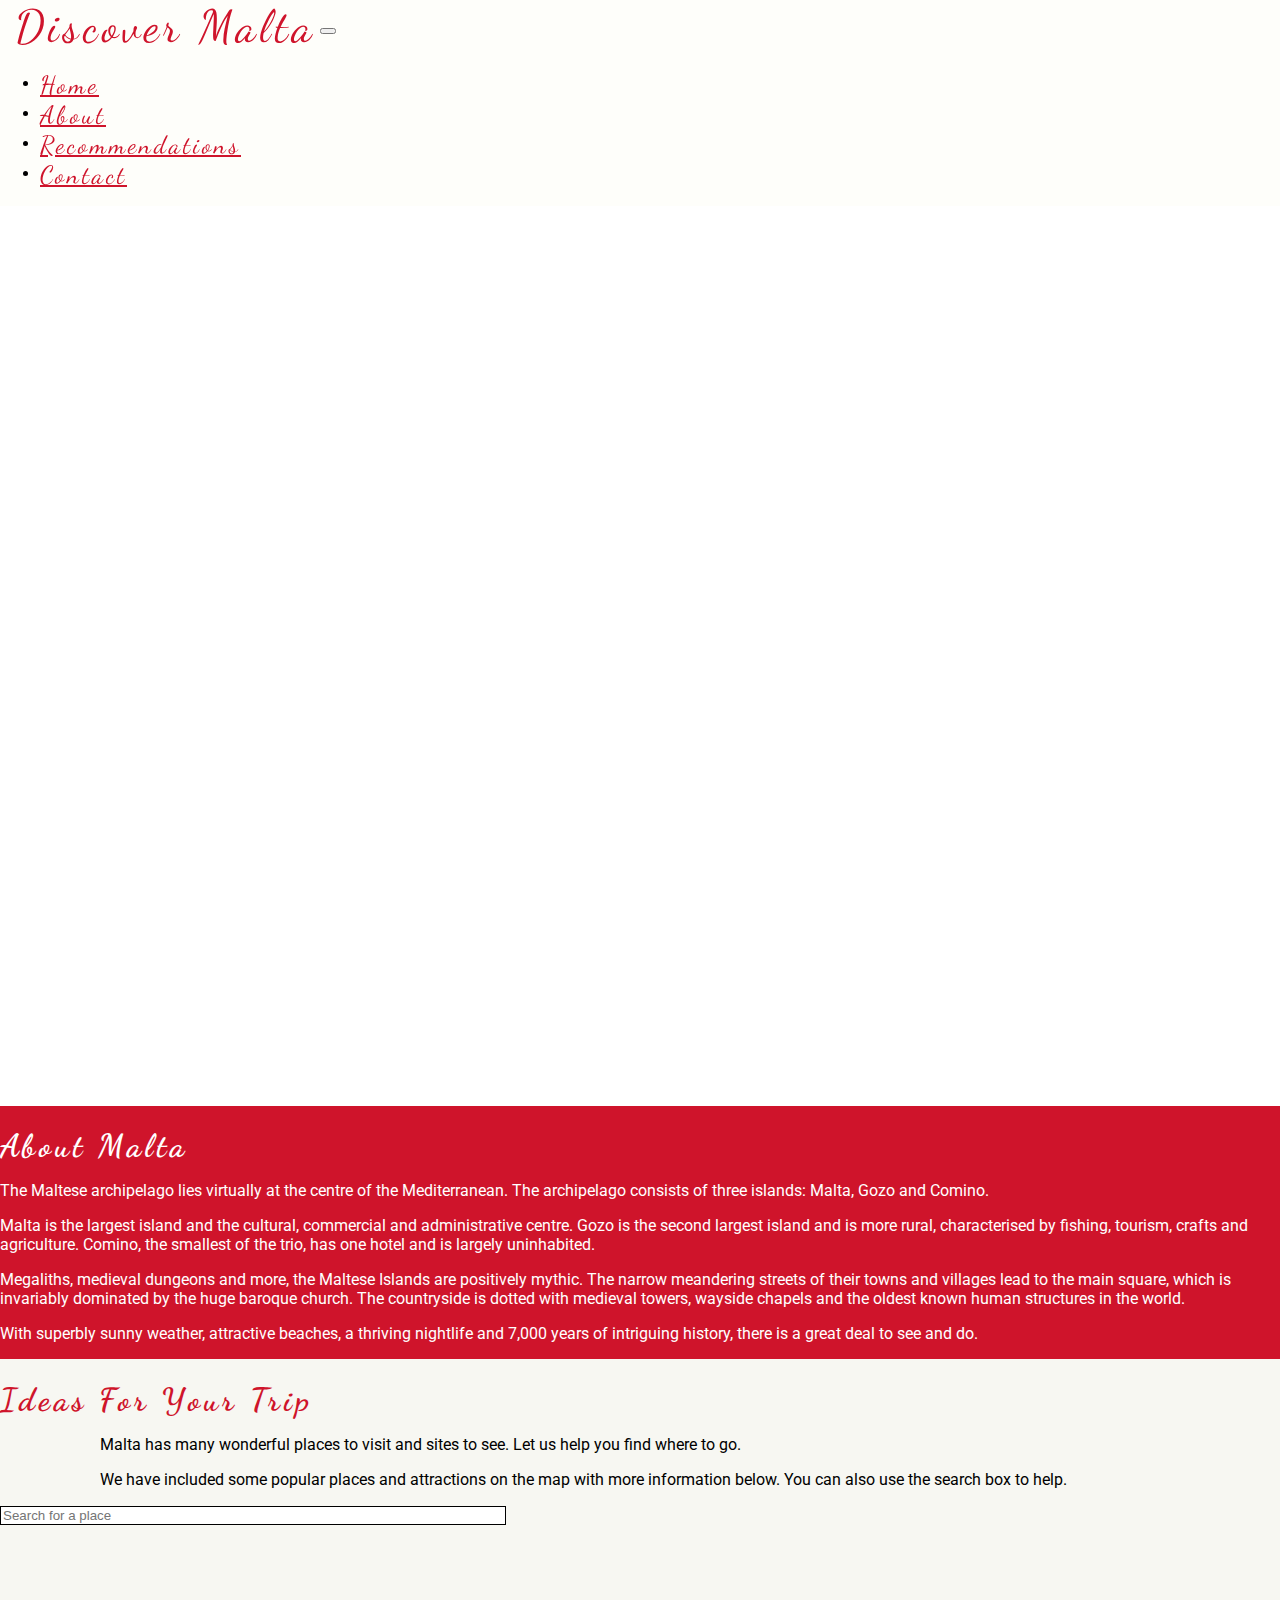
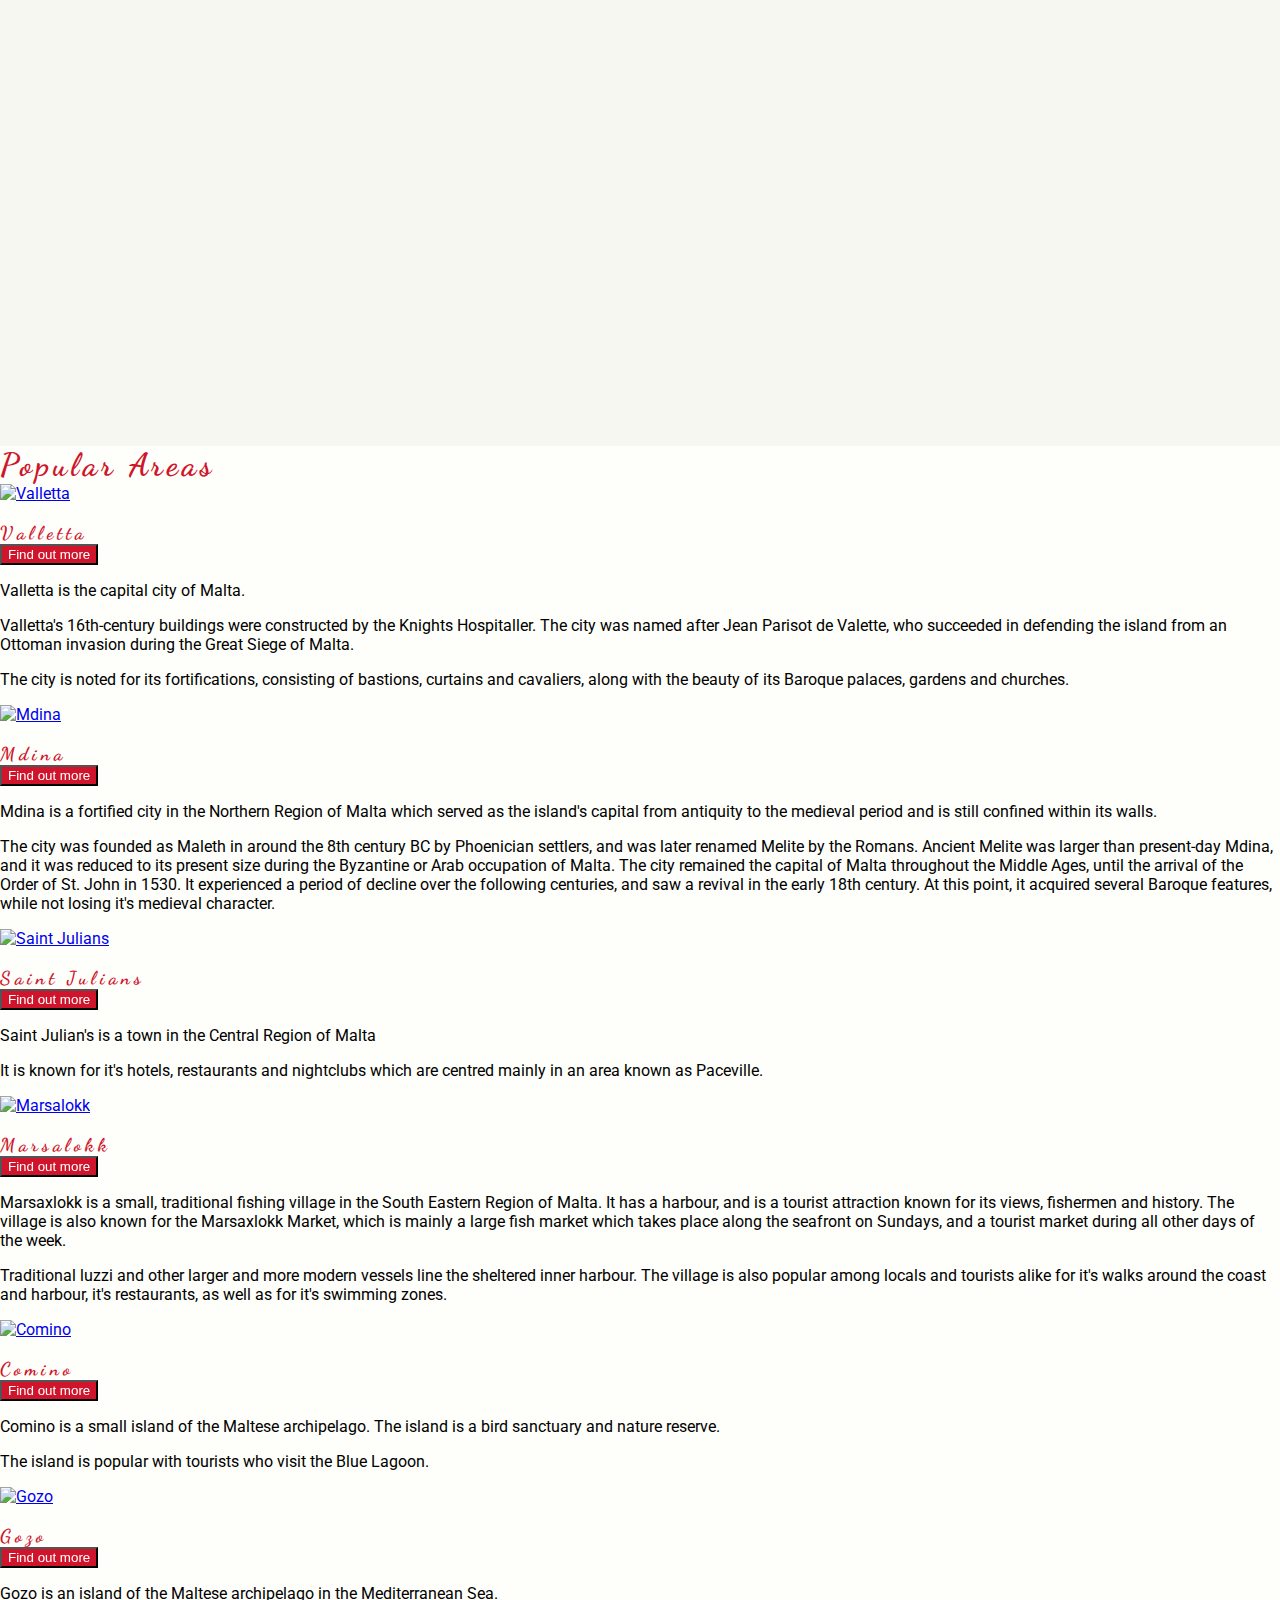
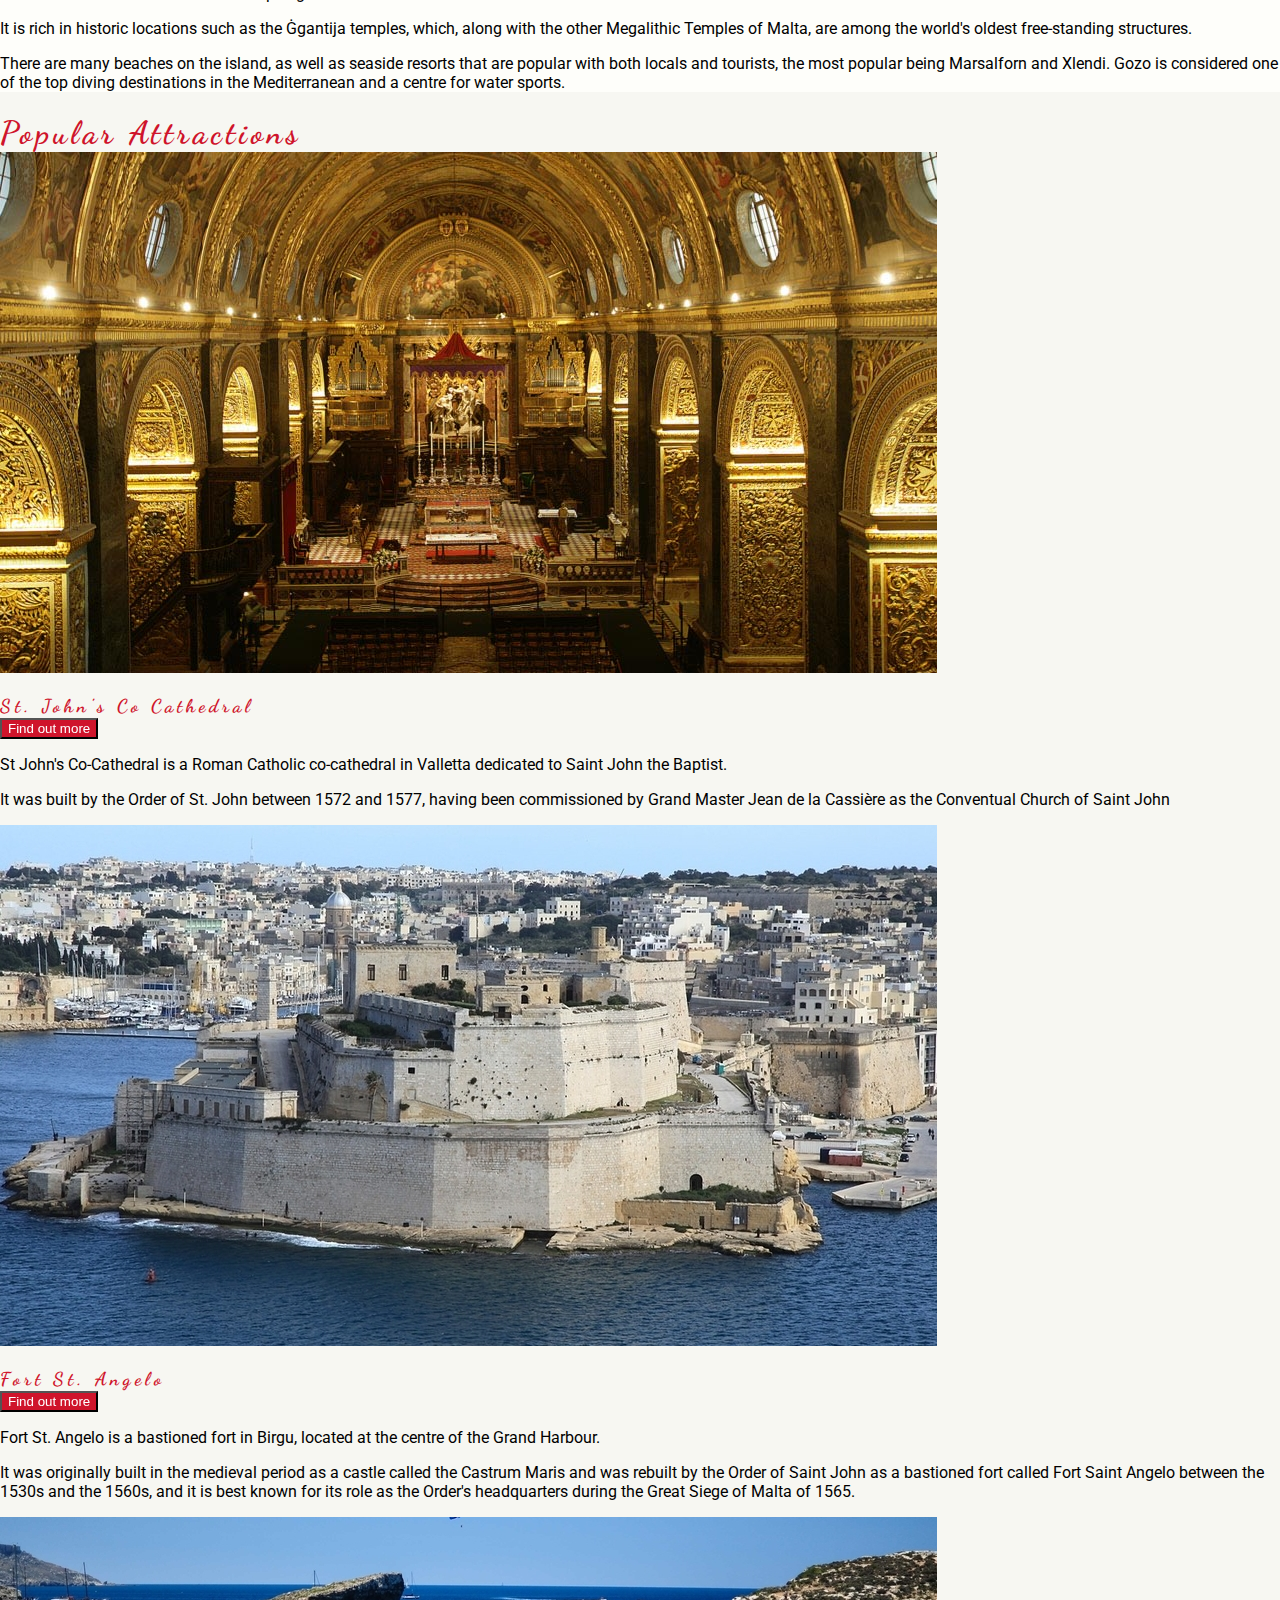
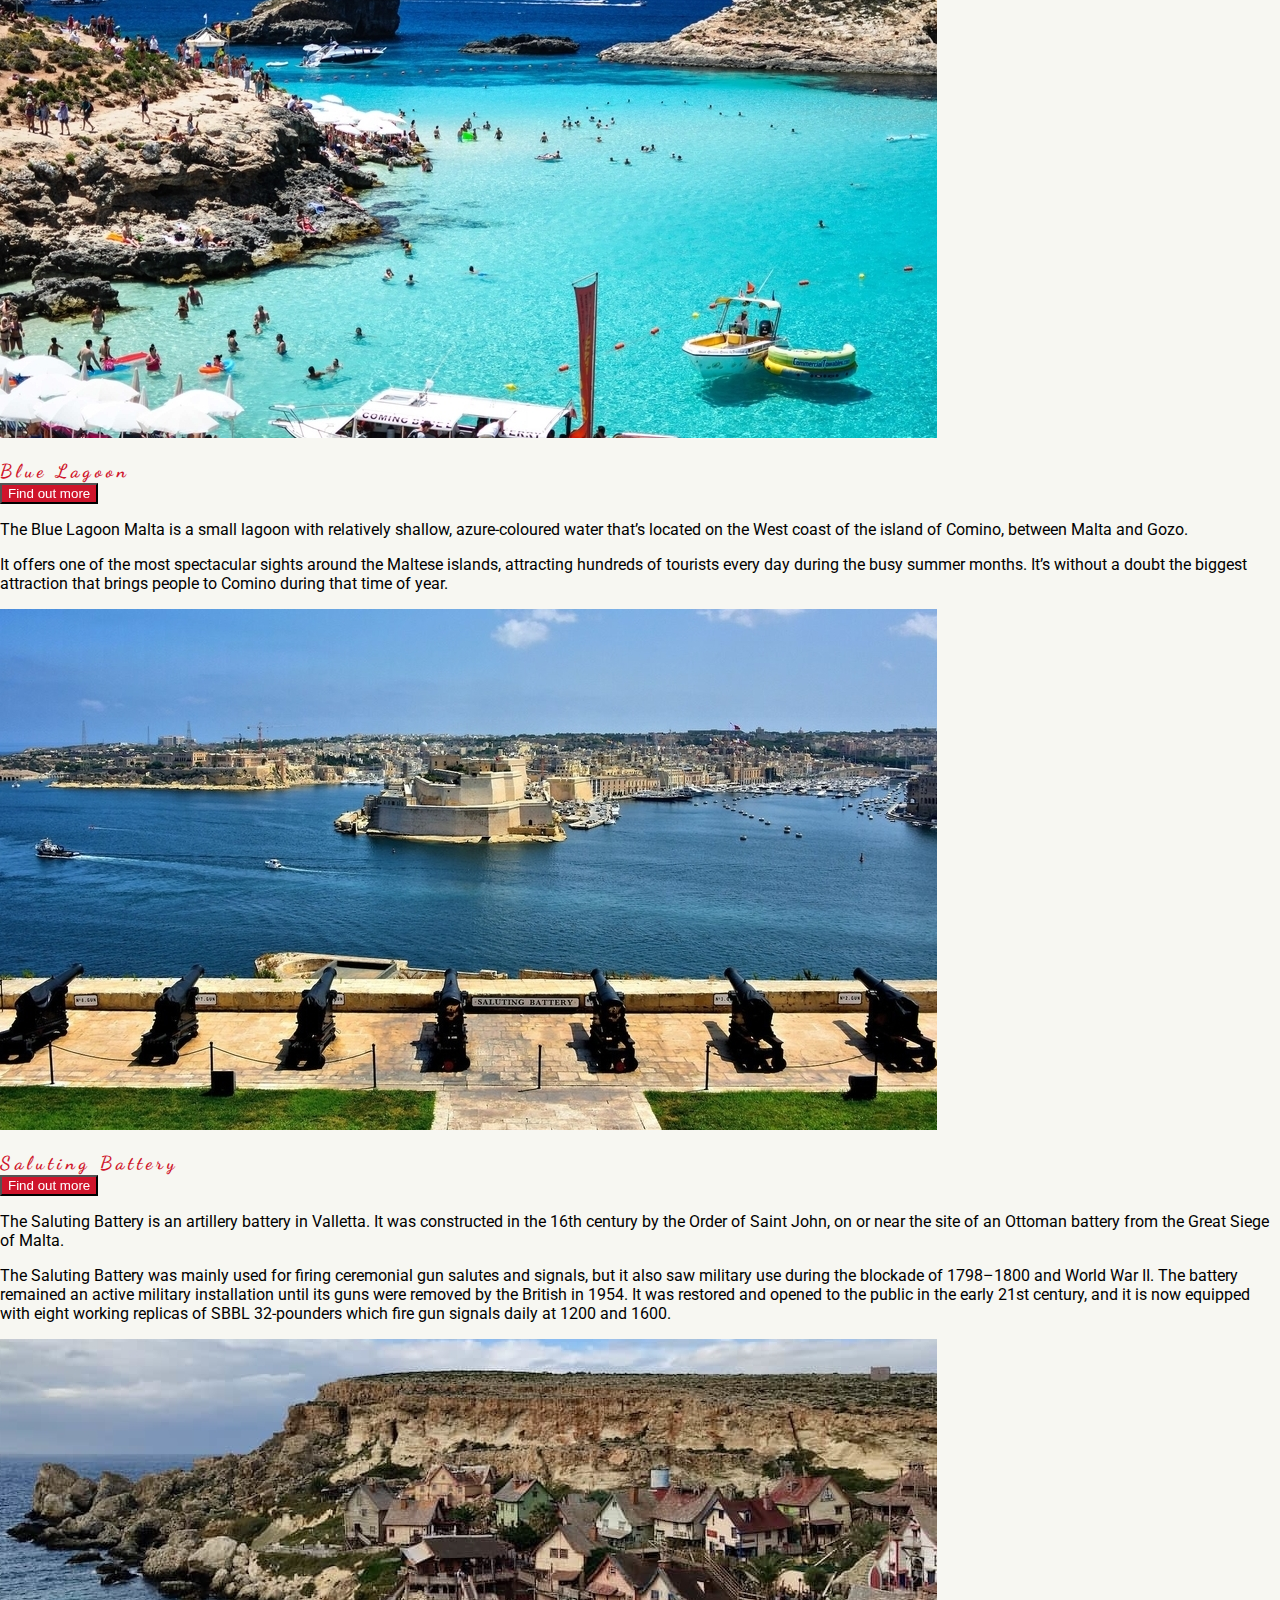
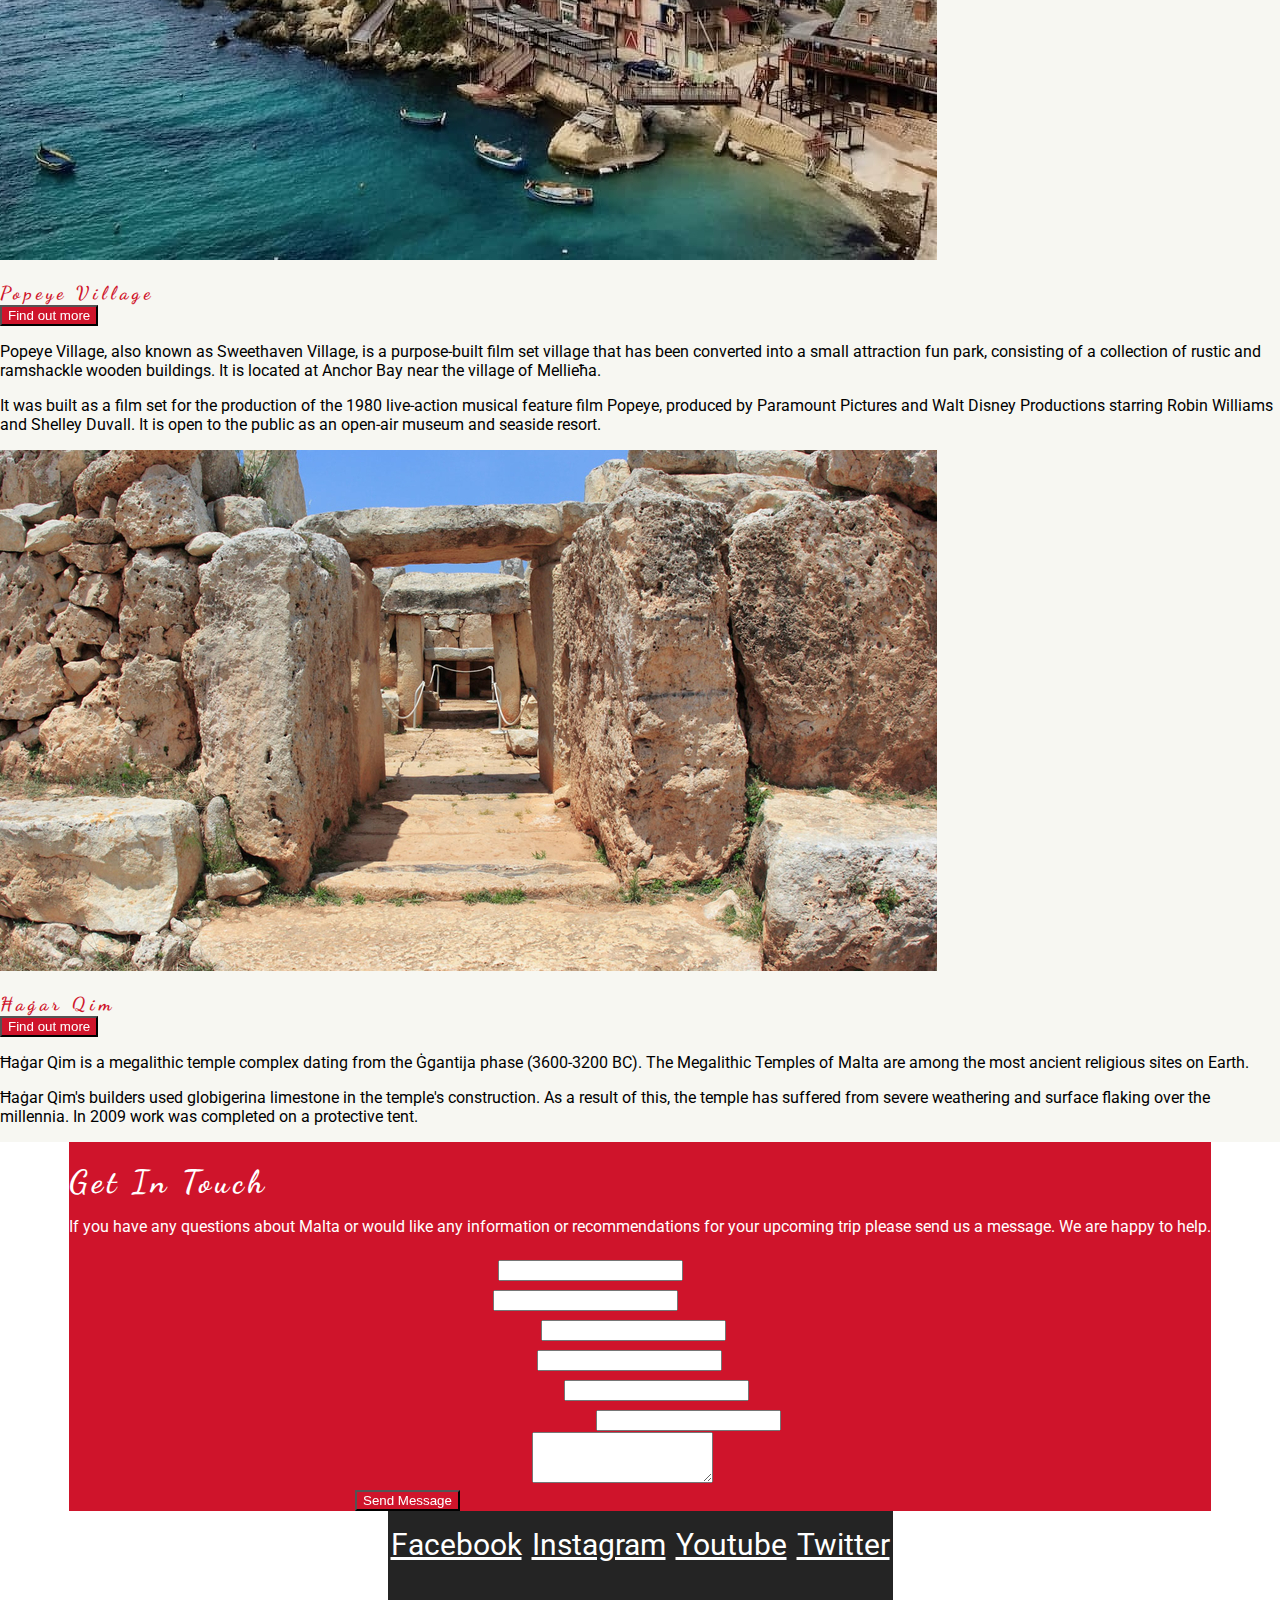
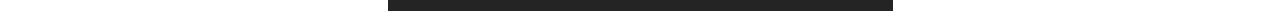
==== index.html @ 6664cce3 "fix bug where burger menu did not collapse when link was selected" ====
<!DOCTYPE html>
<html lang="en">

<head>
    <meta charset="UTF-8">
    <meta name="viewport" content="width=device-width, initial-scale=1.0">
    <meta http-equiv="X-UA-Compatible" content="ie=edge">
    <title>Discover Malta</title>
    <link rel="icon" type="image/png" sizes="16x16" href="assets/images/favicon-16x16.png">
    <link rel="icon" type="image/png" sizes="32x32" href="assets/images/favicon-32x32.png">
    <link href="https://cdn.jsdelivr.net/npm/bootstrap@5.0.0-beta1/dist/css/bootstrap.min.css" rel="stylesheet"
        integrity="sha384-giJF6kkoqNQ00vy+HMDP7azOuL0xtbfIcaT9wjKHr8RbDVddVHyTfAAsrekwKmP1" crossorigin="anonymous">
    <link rel="stylesheet" href="//code.jquery.com/ui/1.12.1/themes/smoothness/jquery-ui.css">
    <link rel="stylesheet" href="https://cdnjs.cloudflare.com/ajax/libs/font-awesome/5.15.2/css/all.min.css"
        integrity="sha512-HK5fgLBL+xu6dm/Ii3z4xhlSUyZgTT9tuc/hSrtw6uzJOvgRr2a9jyxxT1ely+B+xFAmJKVSTbpM/CuL7qxO8w=="
        crossorigin="anonymous" />
     <link rel="stylesheet" href="https://cdn.jsdelivr.net/gh/fancyapps/fancybox@3.5.7/dist/jquery.fancybox.min.css"/>
    <link rel="stylesheet" href="assets/css/style.css" type="text/css">
    <script type="text/javascript" src="https://cdn.jsdelivr.net/npm/emailjs-com@2/dist/email.min.js"></script>
    <script type="text/javascript">
        (function () {
            emailjs.init("user_2u8u9ydHA9eK3TbTVd93b");
        })();
    </script>
</head>

<body onload="initMap();">

    <!-- Nav bar -->

    <nav class="navbar navbar-expand-lg navbar-light fixed-top" id="navbar">
        <a class="navbar-brand hvr-grow" href="index.html">Discover Malta</a>
        <button class="navbar-toggler ml-auto" type="button" data-toggle="collapse" data-target="#navbarNavDropdown"
            aria-controls="navbarNavDropdown" aria-expanded="false" aria-label="Toggle navigation">
            <span class="navbar-toggler-icon"></span>
        </button>
        <div class="collapse navbar-collapse" id="navbarNavDropdown">
            <ul class="navbar-nav ml-auto">
                <li class="nav-item">
                    <a class="nav-link hvr-grow" href="#home" id="home-link">Home</a>
                </li>
                <li class="nav-item">
                    <a class="nav-link hvr-grow" href="#about" id="about-link">About</a>
                </li>
                <li class="nav-item">
                    <a class="nav-link hvr-grow" href="#recommendations" id="recommendation-link">Recommendations</a>
                </li>
                <li class="nav-item">
                    <a class="nav-link hvr-grow" href="#contact" id="contact-link">Contact</a>
                </li>
            </ul>
        </div>
    </nav>

    <!-- Scroll to top button -->

    <button id="scroll-up" onclick="scrollUp();" title="Back To Top"><i class="far fa-arrow-alt-circle-up"></i></button>

    <!-- Image section -->

    <section class="image-container" id="home"></section>

    <!-- About section -->

    <article class="text-center about-container pt-3 pb-2" id="about">
        <header class="mb-3">
            <h1 class="header-two">About Malta</h1>
        </header>
        <p>
            The Maltese archipelago lies virtually at the centre of the Mediterranean.
            The archipelago consists of three islands: Malta, Gozo and Comino.
        </p>
        <p>
            Malta is the largest island and the cultural, commercial and administrative centre.
            Gozo is the second largest island and is more rural, characterised by fishing, tourism, crafts and
            agriculture. Comino, the smallest of the trio, has one hotel and is largely uninhabited.
        </p>
        <p>
            Megaliths, medieval dungeons and more, the Maltese Islands are positively mythic.
            The narrow meandering streets of their towns and villages lead to the main square, which is invariably
            dominated by the huge baroque church.
            The countryside is dotted with medieval towers, wayside chapels and the oldest known human structures in the
            world.
        </p>
        <p>
            With superbly sunny weather, attractive beaches, a thriving nightlife and 7,000 years of intriguing history,
            there is a great deal to see and do.
        </p>
    </article>

    <!-- Trip recommendations -->

    <section class="recommendations-container container-fluid bg-two" id="recommendations">
        <header class="text-center pt-3 pb-3 bg-two">
            <h1 class="header">Ideas For Your Trip</h1>
        </header>

        <!-- Search box & map -->

        <div class="search-container pb-4">
            <p class="text-center">Malta has many wonderful places to visit and sites to see. Let us help you
                find where to go.
            </p>
            <p class="text-center">
                We have included some popular places and attractions on the map with more information below. You can
                also use the search box to help.
            </p>
            <div id="pac-container pb-3" class="text-center">
                <input id="pac-input" type="text" placeholder="Search for a place" class="mb-3"/>
            </div>
            <div class="map-container ml-auto mr-auto">
                <div id="map"></div>
                <div id="infowindow-content">
                    <img src=" " width="16" height="16" id="place-icon" />
                    <span id="place-name" class="title"></span><br />
                    <span id="place-address"></span>
                </div>
            </div>
        </div>

        <!-- Areas -->

        <div class="row card-deck text-center pb-3 bg-one px-2">
            <header class="mt-2 mb-3">
                <h1 class="header">Popular Areas</h1>
            </header>
            <div class="col-xl-4 col-md-6 col-sm-12 pb-3">
                <div class="card h-100 shadow rounded bg-white">
                    <a data-fancybox="gallery" href="assets/images/valletta.jpg">
                        <img src="assets/images/valletta.jpg" class="card-img-top h-300" alt="Valletta">
                    </a>
                    <div class="card-body" id="card-body">
                        <h3 class="card-title header-minor">Valletta</h3>
                        <button class="btn btn-sm red-btn hvr-grow mb-2 mt-2 card-button">Find out more</button>
                        <p class="card-text pt-3 ">
                            Valletta is the capital city of Malta.
                        </p>
                        <p class="card-text pt-3 ">
                            Valletta's 16th-century buildings were constructed by the Knights Hospitaller.
                            The city was named after Jean Parisot de Valette, who succeeded in defending the island from
                            an Ottoman invasion during the Great Siege of Malta.
                        </p>
                        <p class="card-text pt-3 ">
                            The city is noted for its fortifications, consisting of bastions, curtains and cavaliers,
                            along with the beauty of its Baroque palaces, gardens and churches.
                        </p>
                    </div>
                </div>
            </div>
            <div class="col-xl-4 col-md-6 col-sm-12 pb-3">
                <div class="card h-100 shadow rounded bg-white">
                    <a data-fancybox="gallery" href="assets/images/mdina.jpg">
                        <img src="assets/images/mdina.jpg" class="card-img-top" alt="Mdina">
                    </a>    
                    <div class="card-body">
                        <h3 class="card-title header-minor">Mdina</h3>
                        <button class="btn btn-sm red-btn hvr-grow mb-2 mt-2 card-button">Find out more</button>
                        <p class="card-text pt-3 ">
                            Mdina is a fortified city in the Northern Region of Malta which served as the island's
                            capital from antiquity to the medieval period and is still confined within its walls.
                        </p>
                        <p class="card-text pt-3 ">
                            The city was founded as Maleth in around the 8th century BC by Phoenician settlers, and was
                            later renamed Melite by the Romans.
                            Ancient Melite was larger than present-day Mdina, and it was reduced to its present size
                            during the Byzantine or Arab occupation of Malta.
                            The city remained the capital of Malta throughout the Middle Ages, until the arrival of the
                            Order of St. John in 1530.
                            It experienced a period of decline over the following centuries, and saw a revival in the
                            early 18th century. At this point, it acquired several Baroque features, while not losing
                            it's medieval character.
                        </p>
                    </div>
                </div>
            </div>
            <div class="col-xl-4 col-md-6 col-sm-12 pb-3">
                <div class="card h-100 shadow rounded bg-white">
                    <a data-fancybox="gallery" href="assets/images/saint-julians.png">
                        <img src="assets/images/saint-julians.png" class="card-img-top" alt="Saint Julians">
                    </a>
                    <div class="card-body">
                        <h3 class="card-title header-minor">Saint Julians</h3>
                        <button class="btn btn-sm red-btn hvr-grow mb-2 mt-2 card-button">Find out more</button>
                        <p class="card-text pt-3 ">
                            Saint Julian's is a town in the Central Region of Malta
                        </p>
                        <p class="card-text pt-3 ">
                            It is known for it's hotels, restaurants and nightclubs which are centred mainly in an area
                            known as Paceville.
                        </p>
                    </div>
                </div>
            </div>
            <div class="col-xl-4 col-md-6 col-sm-12 pb-3">
                <div class="card h-100 shadow rounded bg-white bg-white">
                    <a data-fancybox="gallery" href="assets/images/marsaloxx.jpg">
                        <img src="assets/images/marsaloxx.jpg" class="card-img-top" alt="Marsalokk">
                    </a>
                    <div class="card-body">
                        <h3 class="card-title header-minor">Marsalokk</h3>
                        <button class="btn btn-sm red-btn hvr-grow mb-2 mt-2 card-button">Find out more</button>
                        <p class="card-text pt-3 ">Marsaxlokk is a small, traditional fishing village in the South
                            Eastern Region of Malta. It has a harbour, and is a tourist attraction known for its views,
                            fishermen and history.
                            The village is also known for the Marsaxlokk Market, which is mainly a large fish market
                            which takes place along the seafront on Sundays, and a tourist market during all other days
                            of the week.
                        </p>
                        <p class="card-text pt-3 ">
                            Traditional luzzi and other larger and more modern vessels line the sheltered inner harbour.
                            The village is also popular among locals and tourists alike for it's walks around the coast
                            and harbour, it's restaurants, as well as for it's swimming zones.
                        </p>
                    </div>
                </div>
            </div>
            <div class="col-xl-4 col-md-6 col-sm-12 pb-3">
                <div class="card h-100 shadow rounded bg-white">
                    <a data-fancybox="gallery" href="assets/images/comino.jpg">
                        <img src="assets/images/comino.jpg" class="card-img-top" alt="Comino">
                    </a>
                    <div class="card-body">
                        <h3 class="card-title header-minor">Comino</h3>
                        <button class="btn btn-sm red-btn hvr-grow mb-2 mt-2 card-button">Find out more</button>
                        <p class="card-text pt-3 ">
                            Comino is a small island of the Maltese archipelago. The island is a bird sanctuary and
                            nature reserve.
                        </p>
                        <p class="card-text pt-3 ">
                            The island is popular with tourists who visit the Blue Lagoon.
                        </p>
                    </div>
                </div>
            </div>
            <div class="col-xl-4 col-md-6 col-sm-12 pb-3">
                <div class="card h-100 shadow rounded bg-white">
                    <a data-fancybox="gallery" href="assets/images/gozo.jpg">
                        <img src="assets/images/gozo.jpg" class="card-img-top" alt="Gozo">
                    </a>
                    <div class="card-body">
                        <h3 class="card-title header-minor">Gozo</h3>
                        <button class="btn btn-sm red-btn hvr-grow mb-2 mt-2 card-button">Find out more</button>
                        <p class="card-text pt-3 ">
                            Gozo is an island of the Maltese archipelago in the Mediterranean Sea.
                        </p>
                        <p class="card-text pt-3 ">
                            It is rich in historic locations such as the Ġgantija temples, which, along with the other
                            Megalithic Temples of Malta, are among the world's oldest free-standing structures.
                        </p>
                        <p class="card-text pt-3 ">
                            There are many beaches on the island, as well as seaside resorts that are popular with both
                            locals and tourists, the most popular being Marsalforn and Xlendi.
                            Gozo is considered one of the top diving destinations in the Mediterranean and a centre for
                            water sports.
                        </p>
                    </div>
                </div>
            </div>
        </div>

        <!-- Attractions -->

        <div class="row card-deck text-center pb-3 bg-two px-2">
            <header class="mt-2 mb-3">
                <h1 class="header">Popular Attractions</h1>
            </header>
            <div class="col-xl-4 col-md-6 col-sm-12 pb-3">
                <div class="card h-100 shadow rounded bg-white">
                    <a data-fancybox="gallery" href="assets/images/attractions-a.jpg">
                        <img src="assets/images/attractions-a.jpg" class="card-img-top h-300" alt="St. John's Co Cathedral">
                    </a>
                    <div class="card-body">
                        <h3 class="card-title header-minor">St. John's Co Cathedral</h3>
                        <button class="btn btn-sm red-btn hvr-grow mb-2 mt-2 card-button">Find out more</button>
                        <p class="card-text pt-3 ">
                            St John's Co-Cathedral is a Roman Catholic co-cathedral in Valletta dedicated to Saint John
                            the Baptist.
                        </p>
                        <p class="card-text pt-3 ">
                            It was built by the Order of St. John between 1572 and 1577, having been commissioned by
                            Grand Master Jean de la Cassière as the Conventual Church of Saint John
                        </p>
                    </div>
                </div>
            </div>
            <div class="col-xl-4 col-md-6 col-sm-12 pb-3">
                <div class="card h-100 shadow rounded bg-white">
                    <a data-fancybox="gallery" href="assets/images/attractions-b.jpg">
                        <img src="assets/images/attractions-b.jpg" class="card-img-top" alt="Fort St. Angelo">
                    </a>
                    <div class="card-body">
                        <h3 class="card-title header-minor">Fort St. Angelo</h3>
                        <button class="btn btn-sm red-btn hvr-grow mb-2 mt-2 card-button">Find out more</button>
                        <p class="card-text pt-3 ">
                            Fort St. Angelo is a bastioned fort in Birgu, located at the centre of the Grand Harbour.
                        </p>
                        <p class="card-text pt-3 ">
                            It was originally built in the medieval period as a castle called the Castrum Maris and was
                            rebuilt by the Order of Saint John as a bastioned fort called Fort Saint Angelo between the
                            1530s and the 1560s,
                            and it is best known for its role as the Order's headquarters during the Great Siege of
                            Malta of 1565.
                        </p>
                    </div>
                </div>
            </div>
            <div class="col-xl-4 col-md-6 col-sm-12 pb-3">
                <div class="card h-100 shadow rounded bg-white">
                    <a data-fancybox="gallery" href="assets/images/attractions-c.jpg">
                        <img src="assets/images/attractions-c.jpg" class="card-img-top" alt="Blue Lagoon">
                    </a>
                    <div class="card-body">
                        <h3 class="card-title header-minor">Blue Lagoon</h3>
                        <button class="btn btn-sm red-btn hvr-grow mb-2 mt-2 card-button">Find out more</button>
                        <p class="card-text pt-3 ">
                            The Blue Lagoon Malta is a small lagoon with relatively shallow, azure-coloured water that’s
                            located on the West coast of the island of Comino, between Malta and Gozo.
                        </p>
                        <p class="card-text pt-3 ">
                            It offers one of the most spectacular sights around the Maltese islands, attracting hundreds
                            of tourists every day during the busy summer months.
                            It’s without a doubt the biggest attraction that brings people to Comino during that time of
                            year.
                        </p>
                    </div>
                </div>
            </div>
            <div class="col-xl-4 col-md-6 col-sm-12 pb-3">
                <div class="card h-100 shadow rounded bg-white bg-white">
                    <a data-fancybox="gallery" href="assets/images/attractions-d.jpg">
                        <img src="assets/images/attractions-d.jpg" class="card-img-top" alt="Saluting Battery">
                    </a>
                    <div class="card-body">
                        <h3 class="card-title header-minor">Saluting Battery</h3>
                        <button class="btn btn-sm red-btn hvr-grow mb-2 mt-2 card-button">Find out more</button>
                        <p class="card-text pt-3 ">
                            The Saluting Battery is an artillery battery in Valletta. It was constructed in the 16th
                            century by the Order of Saint John, on or near the site of an Ottoman battery from the Great
                            Siege of Malta.
                        </p>
                        <p class="card-text pt-3 ">
                            The Saluting Battery was mainly used for firing ceremonial gun salutes and signals, but it
                            also saw military use during the blockade of 1798–1800 and World War II. The battery
                            remained an active military installation until its guns were removed by the British in 1954.
                            It was restored and opened to the public in the early 21st century, and it is now equipped
                            with eight working replicas of SBBL 32-pounders which fire gun signals daily at 1200 and
                            1600.
                        </p>
                    </div>
                </div>
            </div>
            <div class="col-xl-4 col-md-6 col-sm-12 pb-3">
                <div class="card h-100 shadow rounded bg-white">
                    <a data-fancybox="gallery" href="assets/images/attractions-e.jpg">
                        <img src="assets/images/attractions-e.jpg" class="card-img-top" alt="Popeye Village">
                    </a>
                    <div class="card-body">
                        <h3 class="card-title header-minor">Popeye Village</h3>
                        <button class="btn btn-sm red-btn hvr-grow mb-2 mt-2 card-button">Find out more</button>
                        <p class="card-text pt-3 ">
                            Popeye Village, also known as Sweethaven Village, is a purpose-built film set village that
                            has been converted into a small attraction fun park, consisting of a collection of rustic
                            and ramshackle wooden buildings.
                            It is located at Anchor Bay near the village of Mellieħa.
                        </p>
                        <p class="card-text pt-3 ">
                            It was built as a film set for the production of the 1980 live-action musical feature film
                            Popeye, produced by Paramount Pictures and Walt Disney Productions starring Robin Williams
                            and Shelley Duvall.
                            It is open to the public as an open-air museum and seaside resort.
                        </p>
                    </div>
                </div>
            </div>
            <div class="col-xl-4 col-md-6 col-sm-12 pb-3">
                <div class="card h-100 shadow rounded bg-white">
                    <a data-fancybox="gallery" href="assets/images/attractions-f.jpg">
                        <img src="assets/images/attractions-f.jpg" class="card-img-top" alt="Ħaġar Qim">
                    </a>
                    <div class="card-body">
                        <h3 class="card-title header-minor">Ħaġar Qim</h3>
                        <button class="btn btn-sm red-btn hvr-grow mb-2 mt-2 card-button">Find out more</button>
                        <p class="card-text pt-3 ">
                            Ħaġar Qim is a megalithic temple complex dating from the Ġgantija phase (3600-3200 BC). The
                            Megalithic Temples of Malta are among the most ancient religious sites on Earth.
                        </p>
                        <p class="card-text pt-3 ">
                            Ħaġar Qim's builders used globigerina limestone in the temple's construction. As a result of
                            this, the temple has suffered from severe weathering and surface flaking over the millennia.
                            In 2009 work was completed on a protective tent.
                        </p>
                    </div>
                </div>
            </div>
        </div>
    </section>

    <!-- Contact -->

    <section class="form-container container-fluid pt-2 pb-2" id="contact">
        <header class="text-center mb-3 mt-2">
            <h1 class="header-two pb-2">Get In Touch</h1>
            <p>If you have any questions about Malta or would like any information or recommendations for your upcoming
                trip please send us a message. We are happy to help.</p>
        </header>
        <form class="shadow p-3 mb-4 bg-white rounded text-center pb-4" onsubmit="return sendMail(this);">
            <div class="row">
                <div class=" col-md-6 col-sm-12 form-group mb-3">
                    <label for="name" class="header-minor form-label mb-2">First Name</label>
                    <input name="firstname" type="text" id="firstname" class="form-control form-input" required>
                </div>
                <div class=" col-md-6 col-sm-12 form-group mb-3">
                    <label for="name" class="header-minor form-label mb-2">Last Name</label>
                    <input name="lastname" type="text" id="lastname" class="form-control form-input" required>
                </div>
                <div class="col-12 col-lg-6 form-group mb-3">
                    <label for="email" class="header-minor form-label mb-2">Email Address</label>
                    <input name="email" type="email" id="email" class="form-control form-input" required>
                </div>
                <div class="form-group col-12 col-lg-6 mb-3">
                    <label for="number" class="header-minor form-label mb-2">Phone Number</label>
                    <input name="phone" type="tel" id="number" class="form-control form-input" required>
                </div>
                <div class="form-group col-12 col-lg-6 mb-3">
                    <label for="datefrom" class="header-minor form-label mb-2">Date Of Arrival</label>
                    <input  name="from" type="text" id="datefrom" class="form-control form-input datepicker">
                </div>
                <div class="form-group col-12 col-lg-6 mb-3">
                    <label for="dateto" class="header-minor form-label mb-2">Date Of Departure</label>
                    <input name="to" type="text" id="dateto" class="form-control form-input datepicker">
                </div>
                <div class="form-group col-12 mb-3">
                    <label for="message" class="header-minor form-label mb-2">Your Message</label>
                    <textarea name="message" class="form-control form-input" id="message" rows="3" required></textarea>
                </div>
            </div>
            <button type="submit" class="btn form-btn mt-2 red-btn hvr-grow">Send Message</button>
        </form>
    </section>

    <!-- Footer -->

    <footer class="container-fluid pt-3">
        <div class="text-center">
            <ul>
                <li class="inline-item">
                    <a href="https://www.facebook.com" target="_blank"><i
                            class="fab fa-facebook-square hvr-grow hvr-fade" aria-hidden="true"></i><span
                            class="sr-only">Facebook</span></a>
                    <a href="https://www.instagram.com" target="_blank"><i class="fab fa-instagram hvr-grow hvr-fade"
                            aria-hidden="true"></i><span class="sr-only">Instagram</span></a>
                    <a href="https://www.youtube.com" target="_blank"><i class="fab fa-youtube hvr-grow hvr-fade"
                            aria-hidden="true"></i><span class="sr-only">Youtube</span></a>
                    <a href="https://www.twitter.com" target="_blank"><i class="fab fa-twitter-square hvr-grow hvr-fade"
                            aria-hidden="true"></i><span class="sr-only">Twitter</span></a>
                </li>
            </ul>
        </div>
    </footer>

    <script src="https://code.jquery.com/jquery-3.5.1.js"
        integrity="sha256-QWo7LDvxbWT2tbbQ97B53yJnYU3WhH/C8ycbRAkjPDc=" crossorigin="anonymous"></script>
    <script src="https://code.jquery.com/ui/1.12.1/jquery-ui.js"
        integrity="sha256-T0Vest3yCU7pafRw9r+settMBX6JkKN06dqBnpQ8d30=" crossorigin="anonymous"></script>
    <script src="https://cdn.jsdelivr.net/npm/popper.js@1.16.1/dist/umd/popper.min.js"
        integrity="sha384-9/reFTGAW83EW2RDu2S0VKaIzap3H66lZH81PoYlFhbGU+6BZp6G7niu735Sk7lN"
        crossorigin="anonymous"></script>
    <script src="https://cdn.jsdelivr.net/npm/bootstrap@4.6.0/dist/js/bootstrap.min.js"
        integrity="sha384-+YQ4JLhjyBLPDQt//I+STsc9iw4uQqACwlvpslubQzn4u2UU2UFM80nGisd026JF"
        crossorigin="anonymous"></script>
    <script src="https://cdn.jsdelivr.net/gh/fancyapps/fancybox@3.5.7/dist/jquery.fancybox.min.js"></script>
    <script src="assets/js/maps.js"></script>
    <script src="assets/js/script.js"></script>
    <script src="assets/js/email.js"></script>
    <script src="https://unpkg.com/@google/markerclustererplus@4.0.1/dist/markerclustererplus.min.js"></script>
    <script async defer
        src="https://maps.googleapis.com/maps/api/js?key=AIzaSyCNIgf0iTdztEGqUZjbUWMtmG7n7ZVz9RU&libraries=places&v=weekly"></script>

</body>

</html>
---- assets/css/style.css ----
@import url('https://fonts.googleapis.com/css2?family=Dancing+Script:wght@700&family=Roboto&display=swap');

body {
    font-family: "Roboto", sans-serif;
    margin: 0;
    padding: 0;
    display: flex;
    flex-direction: column;
    align-items: center;
    position: relative;
}

/* -- Hover:css -- */
/* The following is taken from the Hover:css repository insteading of loading the cdn in my head element. This is not my css. I have linked this is my README file.  */

.hvr-fade {
    display: inline-block;
    vertical-align: middle;
    -webkit-transform: perspective(1px) translateZ(0);
    transform: perspective(1px) translateZ(0);
    box-shadow: 0 0 1px rgba(0, 0, 0, 0);
    overflow: hidden;
    -webkit-transition-duration: 0.3s;
    transition-duration: 0.3s;
    -webkit-transition-property: color, background-color;
    transition-property: color, background-color;
}

.hvr-grow {
  display: inline-block;
  vertical-align: middle;
  -webkit-transform: perspective(1px) translateZ(0);
  transform: perspective(1px) translateZ(0);
  box-shadow: 0 0 1px rgba(0, 0, 0, 0);
  -webkit-transition-duration: 0.3s;
  transition-duration: 0.3s;
  -webkit-transition-property: transform;
  transition-property: transform;
}

.hvr-grow:hover, .hvr-grow:focus, .hvr-grow:active {
  -webkit-transform: scale(1.1);
  transform: scale(1.1);
}

/* -- Navbar -- */ 

.navbar {
    width: 100%;
    border: 0;
    margin-bottom: 0;
    background-color: #fefefa;
    padding-top: 0;
    padding-bottom: 0;
}

.navbar .navbar-brand {
    color: #cf142b;
    font-family: "Dancing Script", cursive;
    font-weight: 700px;
    font-size: 45px;
    text-decoration: none;
    letter-spacing: 4px;
    margin-left: 15px;
    overflow: visible;
}

.navbar .navbar-brand:hover, .navbar-brand:focus {
    color: #cf142b;
}

.navbar-light .navbar-nav .nav-link {
    color: #cf142b;
    font-family: 'Dancing Script', cursive;
    font-size: 25px;
    letter-spacing: 3px;
    padding: 0;
    margin-right: 15px;
}

.navbar-light .navbar-nav .nav-link:hover {
    color: #cf142b;
}

.navbar-light .navbar-nav .nav-link:focus {
    color: #cf142b;
}


.navbar .navbar-nav .active>.nav-link {
    color: #cf142b;
    text-decoration: none;
    border-bottom: 2px solid #cf142b;
}

.navbar-nav {
    margin-left: auto;
    padding-right: 5px;
}

.navbar-toggler {
    margin-right: 15px;
}

/* -- About section-- */

.image-container {
    background-image: url("../images/hero-img.jpg");
    background-position: center;
    background-repeat: no-repeat;
    min-height: 100vh;
    width: 100%;
    padding-left: 0;
    padding-right: 0;
    overflow: hidden; 
    -webkit-background-size: cover;
    -o-background-size: cover;
    -moz-background-size: cover;
    background-size: cover;
    display: flex;
    align-items: center;
    justify-content: center;
    position: relative;
}

.about-container {
    background-color: #cf142b;
    color: #ffffff;
    padding-left: 100px;
    padding-right: 100px;
    height: 30%;
    width: 100%;
}

/* -- Trip recommendations -- */

.search-container {
    /*position: absolute;
    z-index: 1;*/
    clear: both;
    /*height: 500px;
    width: 700px;*/
}

.search-container p {
    padding-right: 100px;
    padding-left: 100px;
}

#map {
    height: 100%;
}

.map-container {
    height: 500px;
    width: 700px;
    margin-left: auto;
    margin-right: auto;
}

#infowindow-content .title {
  font-weight: bold;
}

#infowindow-content {
  display: none;
}

#map #infowindow-content {
  display: inline;
}

#pac-container {

}

#pac-input {
    border: 1px solid;
    width: 700px;
}


/* -- Contact form -- */

.form-container {
    background-color: #cf142b;
    color: #ffffff;
}

.form-label {
    font-size: 25px;
}

form {
    margin-left: auto;
    margin-right: auto;
    width: 50%;
}
/* -- Footer -- */

footer {
    background-color: #242424;
    min-height: 100px;
}

footer ul {
    list-style: none;
    padding: 0;
}

footer a {
    color: #ffffff;
    font-size: 30px;
    padding-left: 3px;
    padding-right: 3px;
}

footer a:hover {
   color: #cf142b;
}

/* -- Miscellaneous -- */

.header {
    letter-spacing: 4px;
    margin-bottom: 0;
    color: #cf142b;
    font-family: 'Dancing Script', cursive;
}

.header-two {
    letter-spacing: 4px;
    margin-bottom: 0;
    color: #ffffff;
    font-family: 'Dancing Script', cursive;
}

.header-minor {
    letter-spacing: 4px;
    margin-bottom: 0;
    font-family: 'Dancing Script', cursive;
    color: #cf142b;
}

.bg-one {
    background-color: #fefefa;
}

.bg-two {
    background-color: #f7f7f2;
}

.red-btn {
    background-color: #cf142b;
    color: #ffffff;
}

.red-btn:focus {
    box-shadow: none
}

.red-btn:hover {
    color: #ffffff;
}

#scroll-up {
    display: none; 
    position: fixed; 
    bottom: 20px; 
    right: 30px; 
    z-index: 99; 
    border: none; 
    outline: none;
    background-color: #aaaaaa; 
    color: #ffffff; 
    cursor: pointer;  
    border-radius: 10px; 
    font-size: 30px; 
}

/* -- Media Queries -- */

@media screen and (max-width: 575.98px) {
    
    .navbar .navbar-brand {
        font-size: 30px;
        margin-right: 5px;
    }
    
    .navbar-light .navbar-nav .nav-link {
        font-size: 20px;
        margin-left: 15px;
    }

    .about-container {
        padding-right: 20px;
        padding-left: 20px;
    }

    .search-container p {
        padding-right: 20px;
        padding-left: 20px;
    }

    .map-container {
        height: 300px;
        width: 300px;
    }

    #pac-input {
        width: 300px;
    }

}

@media screen and (min-width: 576px) {

    .map-container {
        height: 500px;
        width: 500px;
    }

    #pac-input {
        width: 500px;
    }
}

@media screen and (max-width: 991.98px) {
    
    form {
        width: 80%;
    }

}
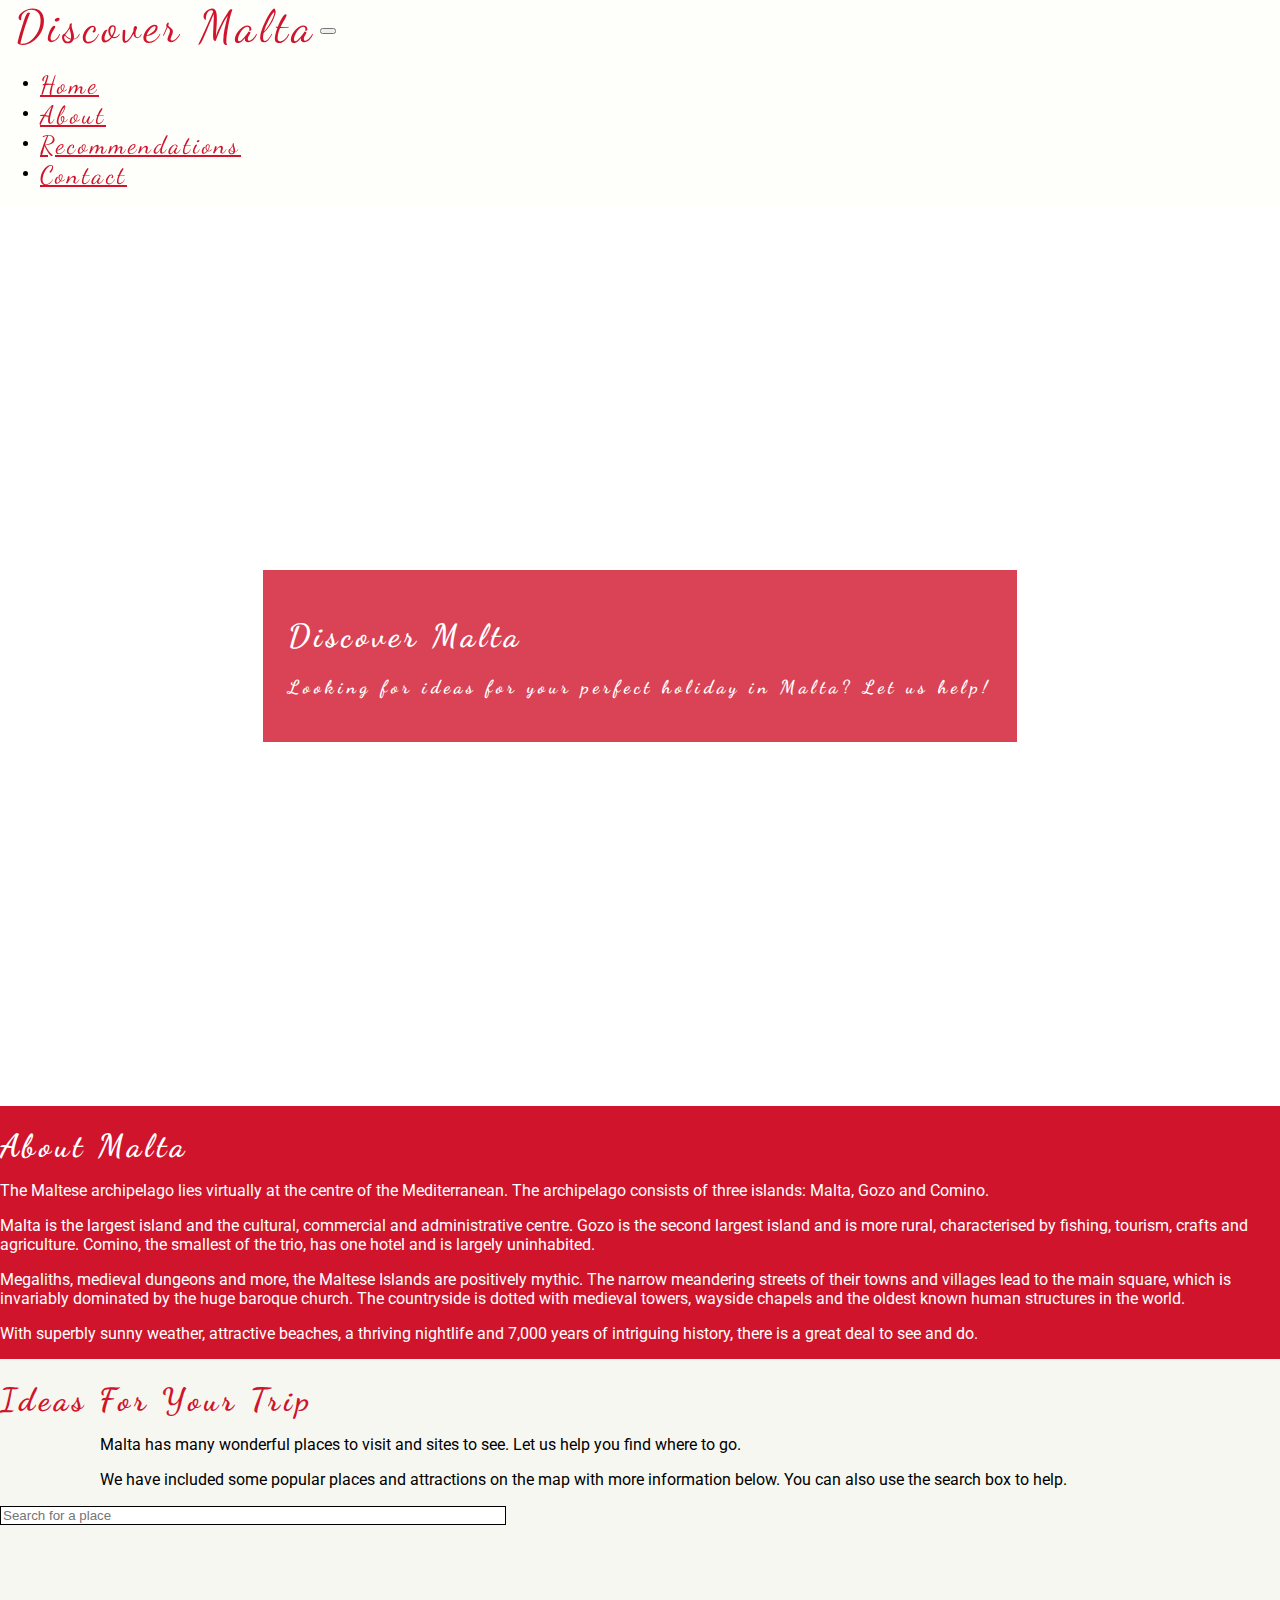
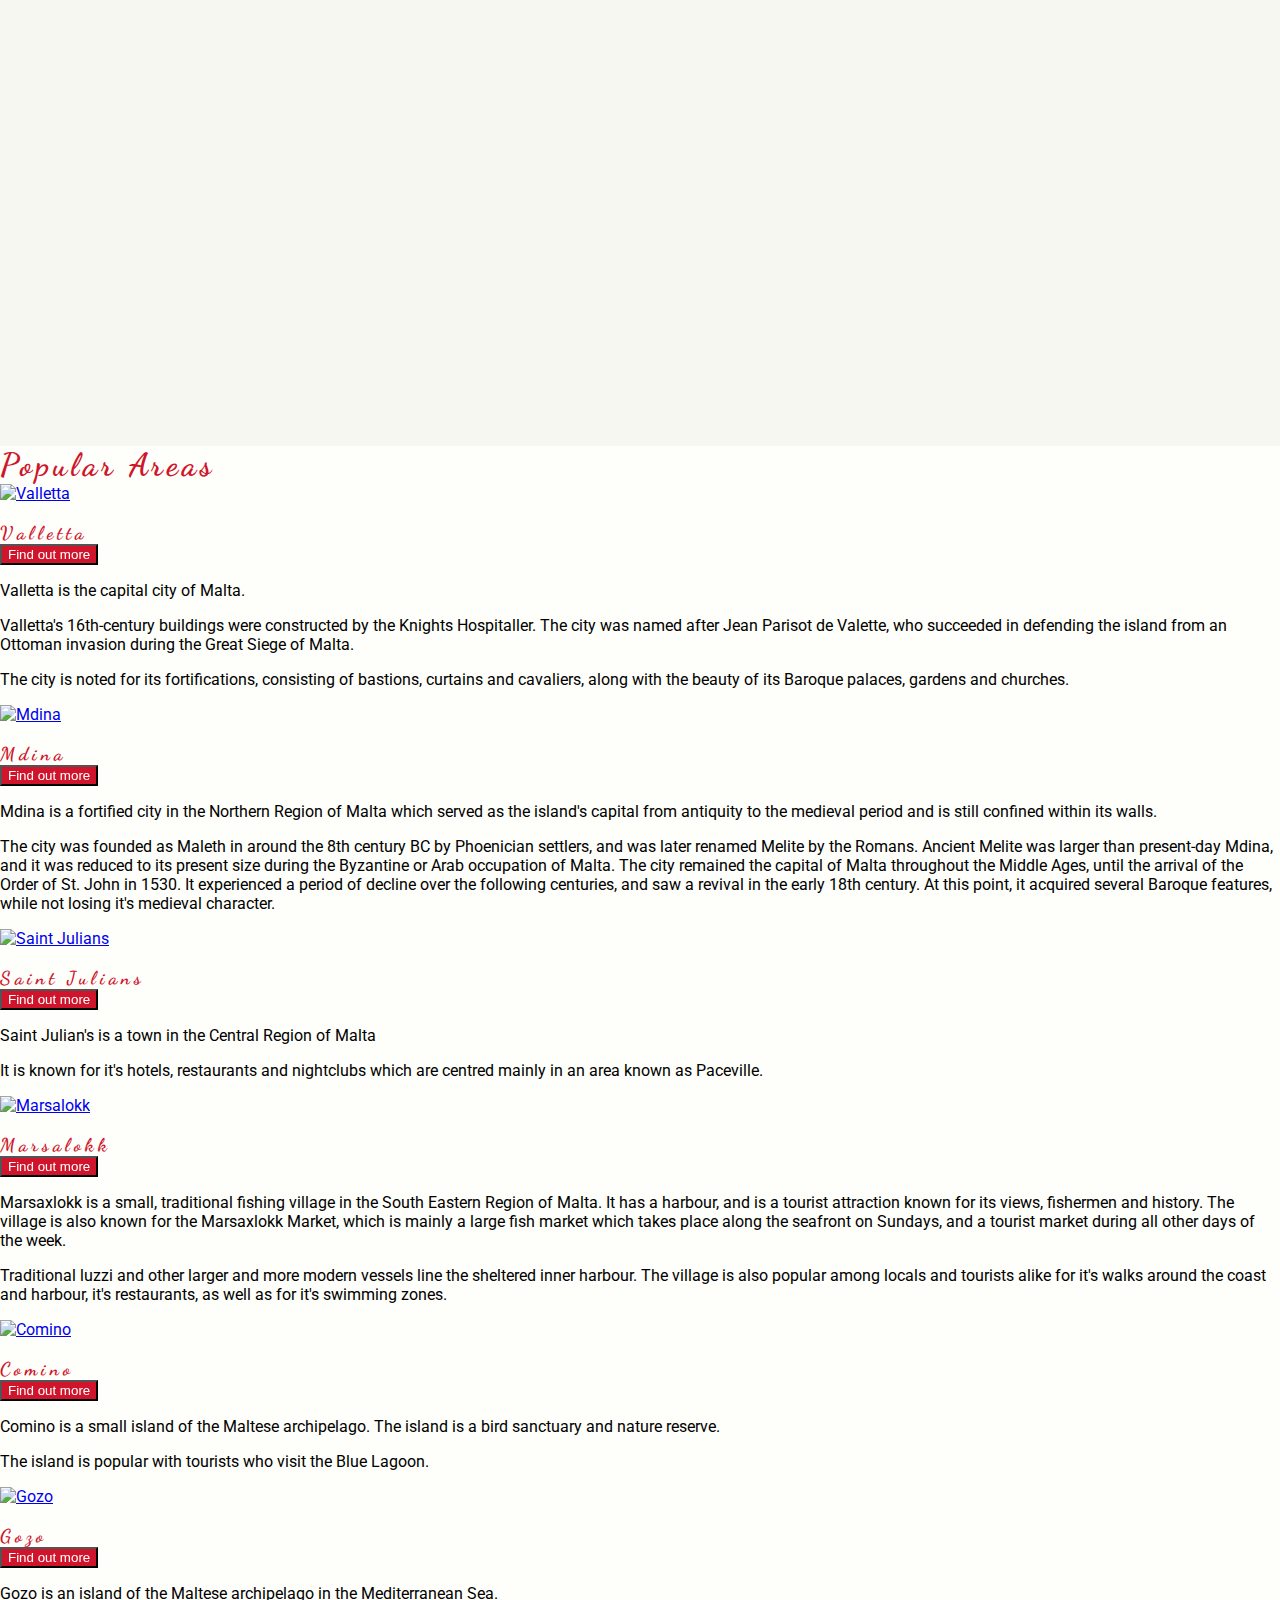
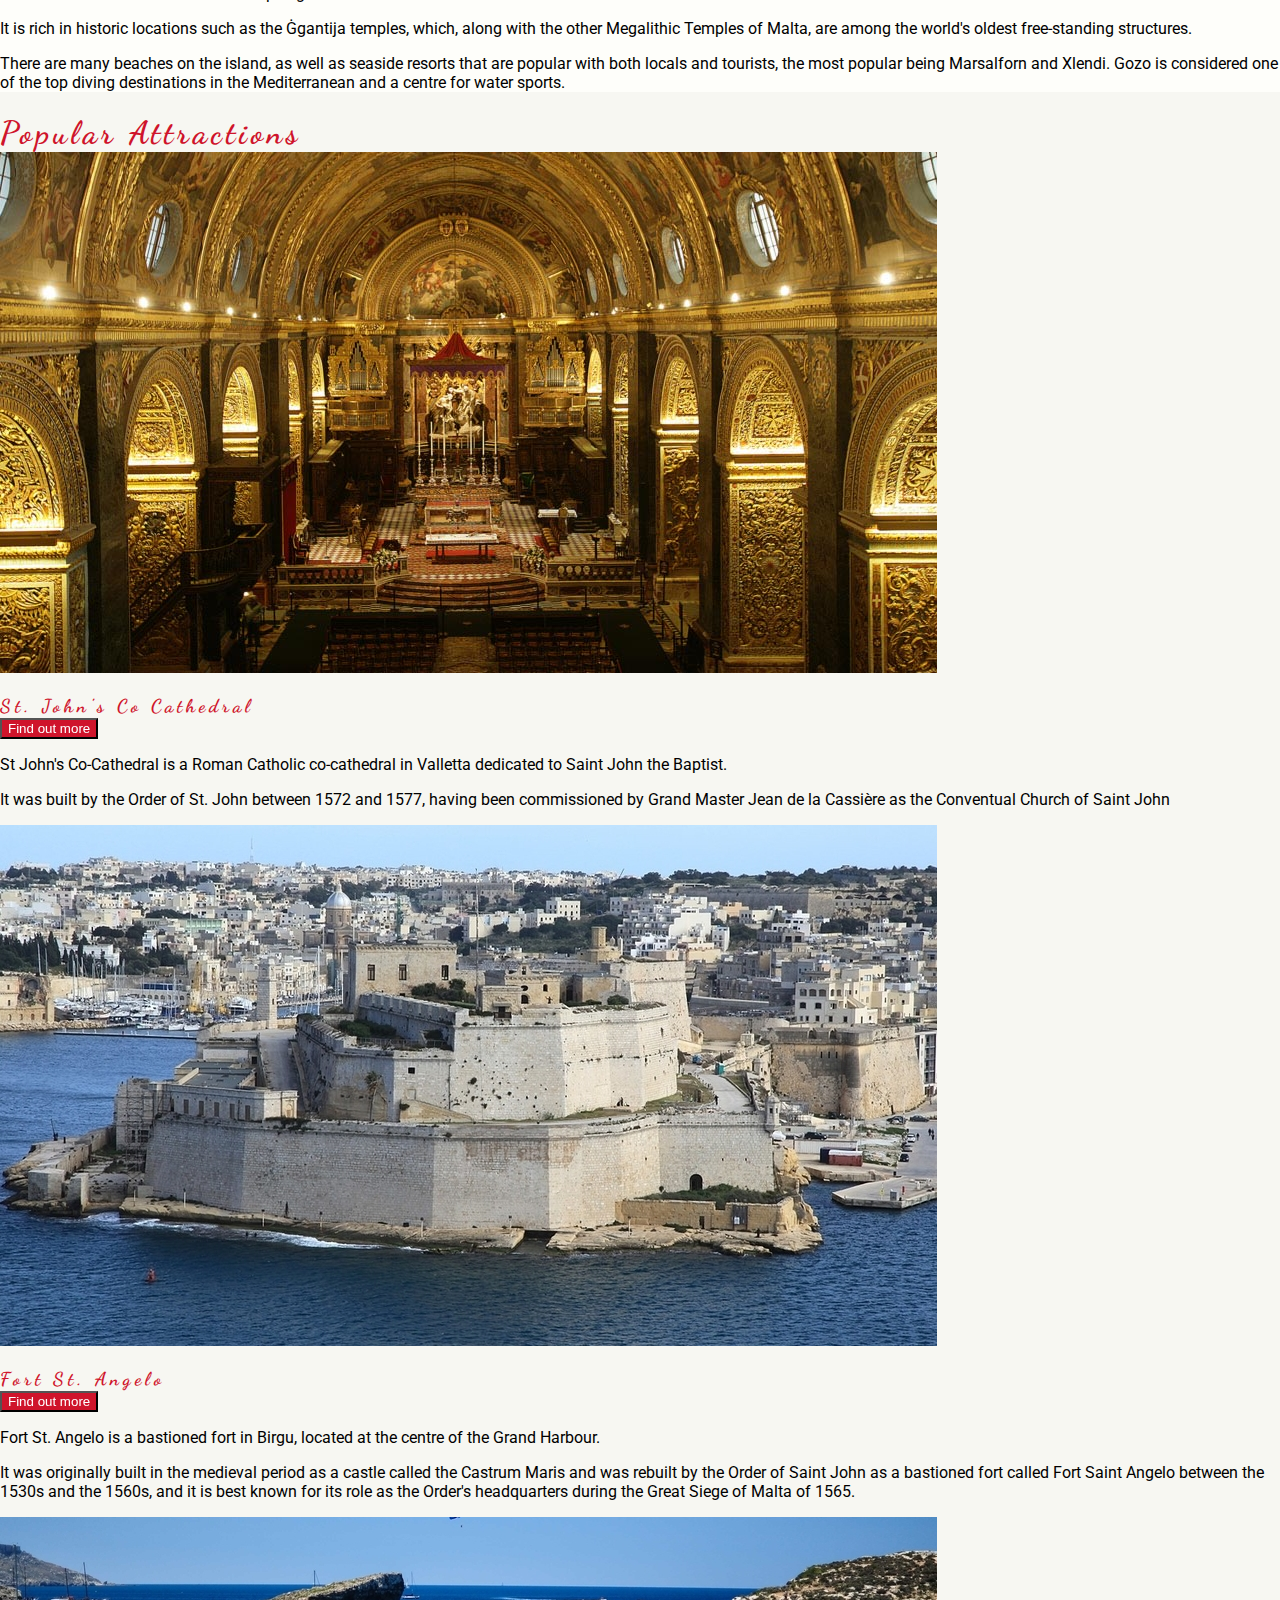
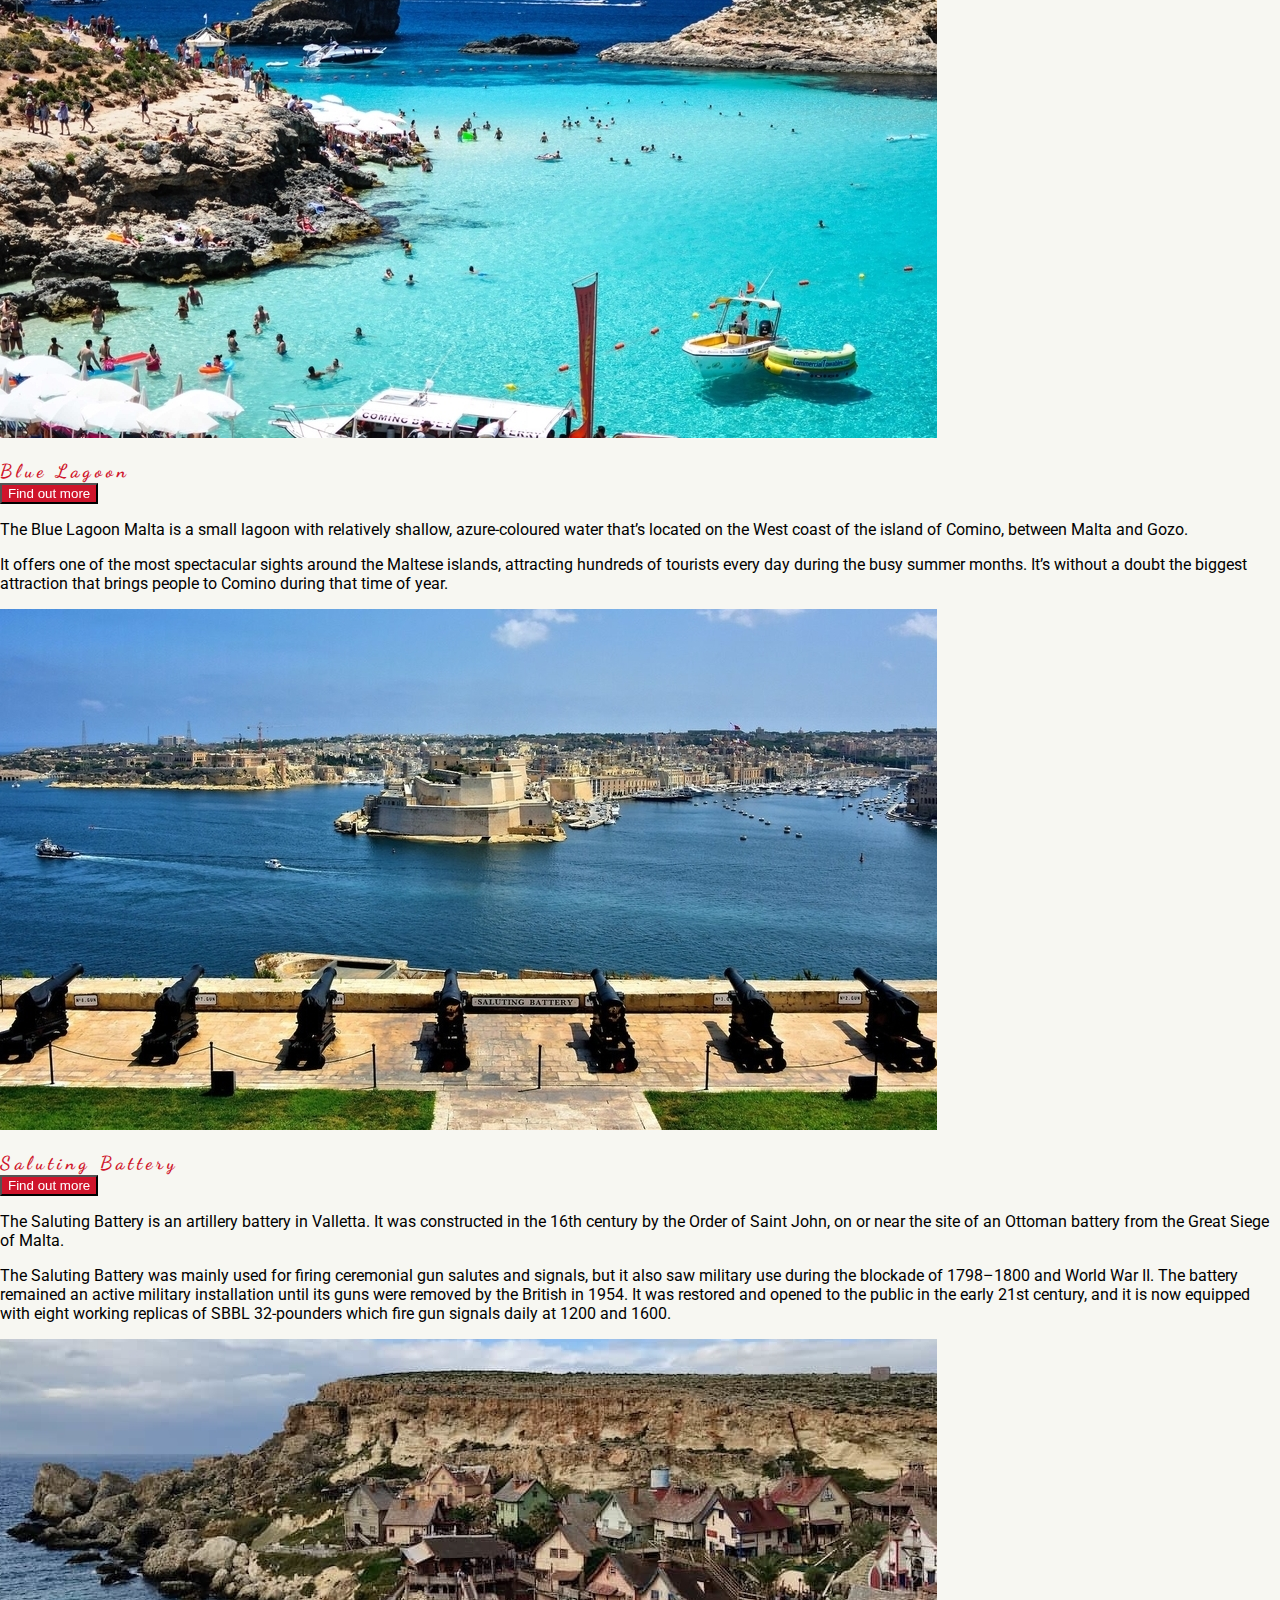
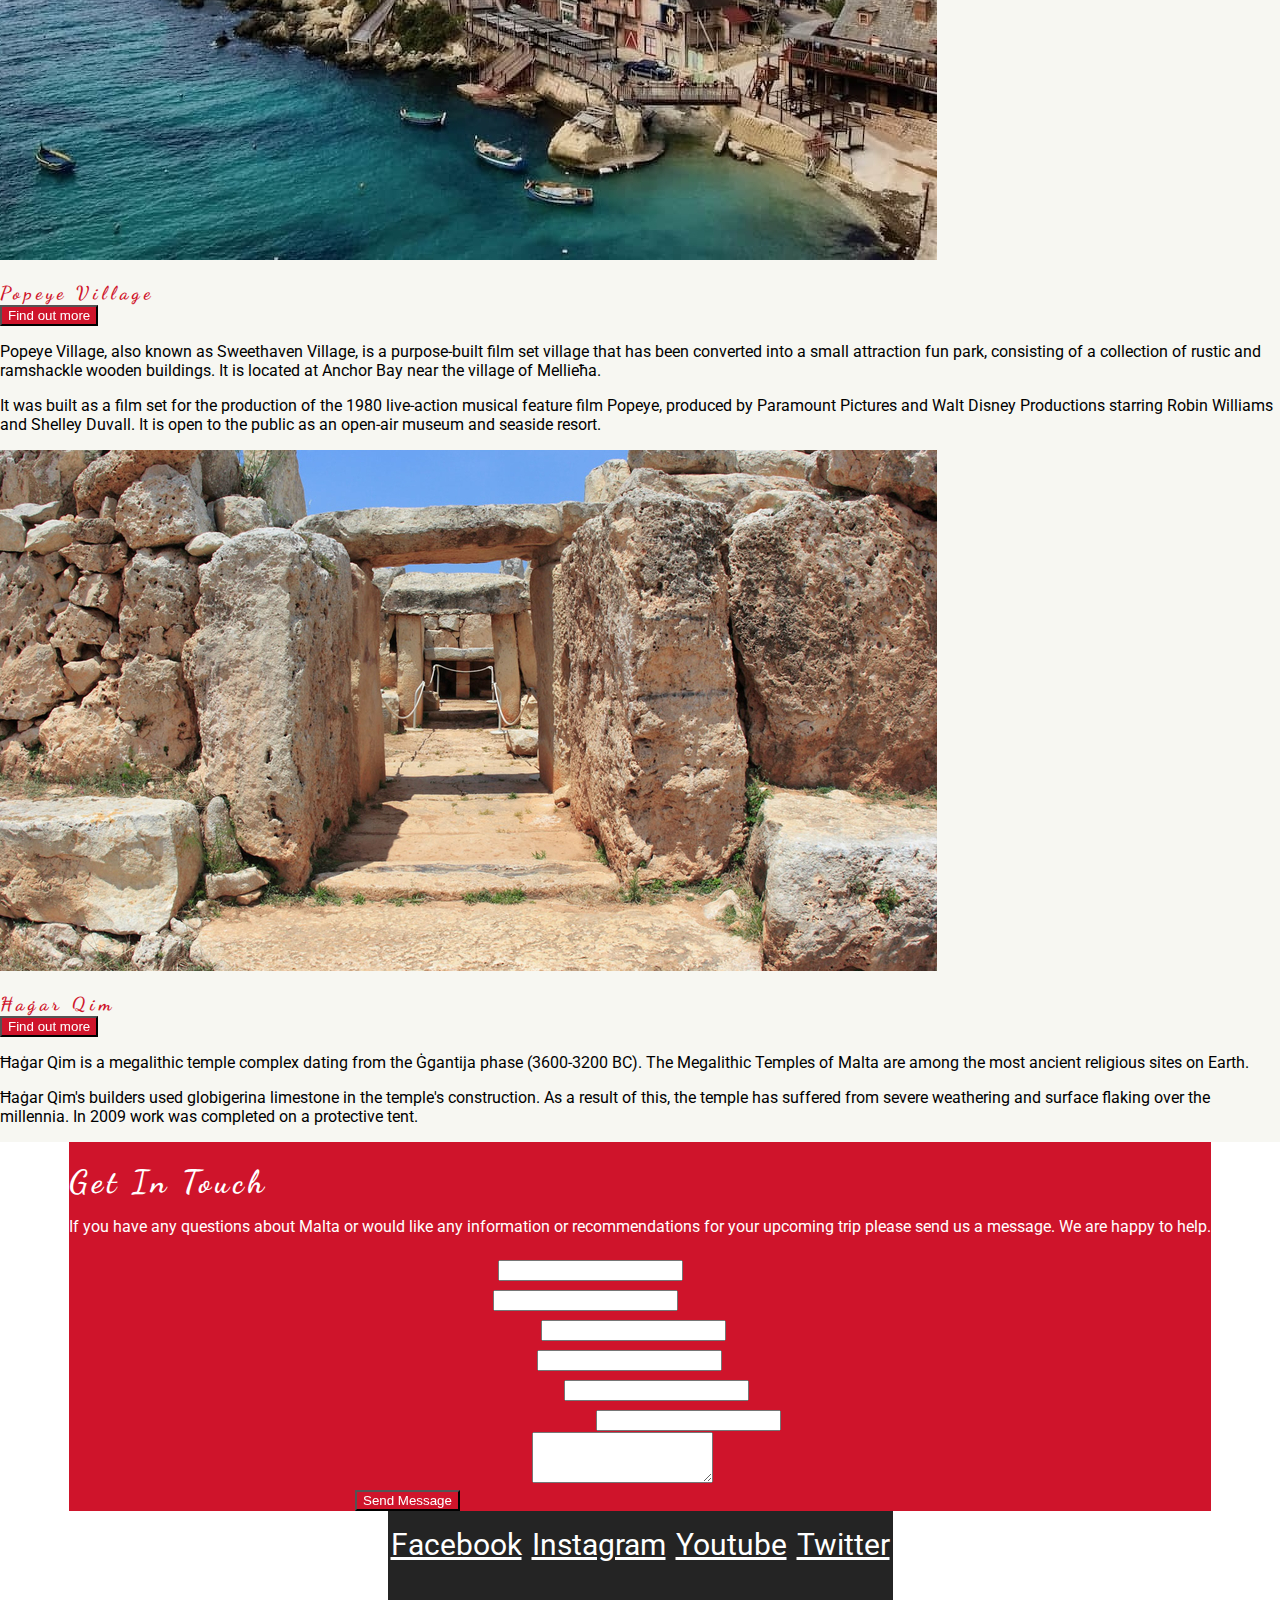
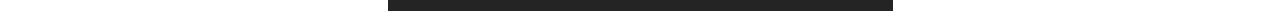
==== commit dc422fcc: "add callout message over background image" ====
--- a/index.html
+++ b/index.html
@@ -58,7 +58,16 @@
 
     <!-- Image section -->
 
-    <section class="image-container" id="home"></section>
+    <section class="image-container" id="home">
+        <div class="image-container-callout text-center rounded">
+            <h1>
+                Discover Malta
+            </h1>
+            <h3>
+                Looking for ideas for your perfect holiday in Malta? Let us help!
+            </h3>
+        </div>
+    </section>
 
     <!-- About section -->
 
--- a/assets/css/style.css
+++ b/assets/css/style.css
@@ -123,6 +123,14 @@
     position: relative;
 }
 
+.image-container-callout {
+    color: #ffffff;
+    letter-spacing: 4px;
+    font-family: 'Dancing Script', cursive;
+    background-color: rgba(207, 20, 43, 0.8);
+    padding: 25px;
+}
+
 .about-container {
     background-color: #cf142b;
     color: #ffffff;
@@ -135,11 +143,7 @@
 /* -- Trip recommendations -- */
 
 .search-container {
-    /*position: absolute;
-    z-index: 1;*/
     clear: both;
-    /*height: 500px;
-    width: 700px;*/
 }
 
 .search-container p {
@@ -179,7 +183,6 @@
     width: 700px;
 }
 
-
 /* -- Contact form -- */
 
 .form-container {
@@ -196,6 +199,7 @@
     margin-right: auto;
     width: 50%;
 }
+
 /* -- Footer -- */
 
 footer {
@@ -280,6 +284,37 @@
 
 /* -- Media Queries -- */
 
+@media screen and (max-width: 1199.98px) {
+
+    .image-container-callout {
+        width: 70%;
+    }
+
+}
+
+@media screen and (max-width: 991.98px) {
+    
+    form {
+        width: 80%;
+    }
+
+    .navbar-light .navbar-nav .nav-link {
+        margin-left: 15px;
+    }
+}
+
+@media screen and (min-width: 576px) {
+
+    .map-container {
+        height: 500px;
+        width: 500px;
+    }
+
+    #pac-input {
+        width: 500px;
+    }
+}
+
 @media screen and (max-width: 575.98px) {
     
     .navbar .navbar-brand {
@@ -311,24 +346,11 @@
         width: 300px;
     }
 
-}
-
-@media screen and (min-width: 576px) {
-
-    .map-container {
-        height: 500px;
-        width: 500px;
-    }
-
-    #pac-input {
-        width: 500px;
-    }
-}
-
-@media screen and (max-width: 991.98px) {
-    
     form {
-        width: 80%;
-    }
-
+        width: 95%;
+    }
+
+    .image-container-callout {
+        width: 90%;
+    }
 }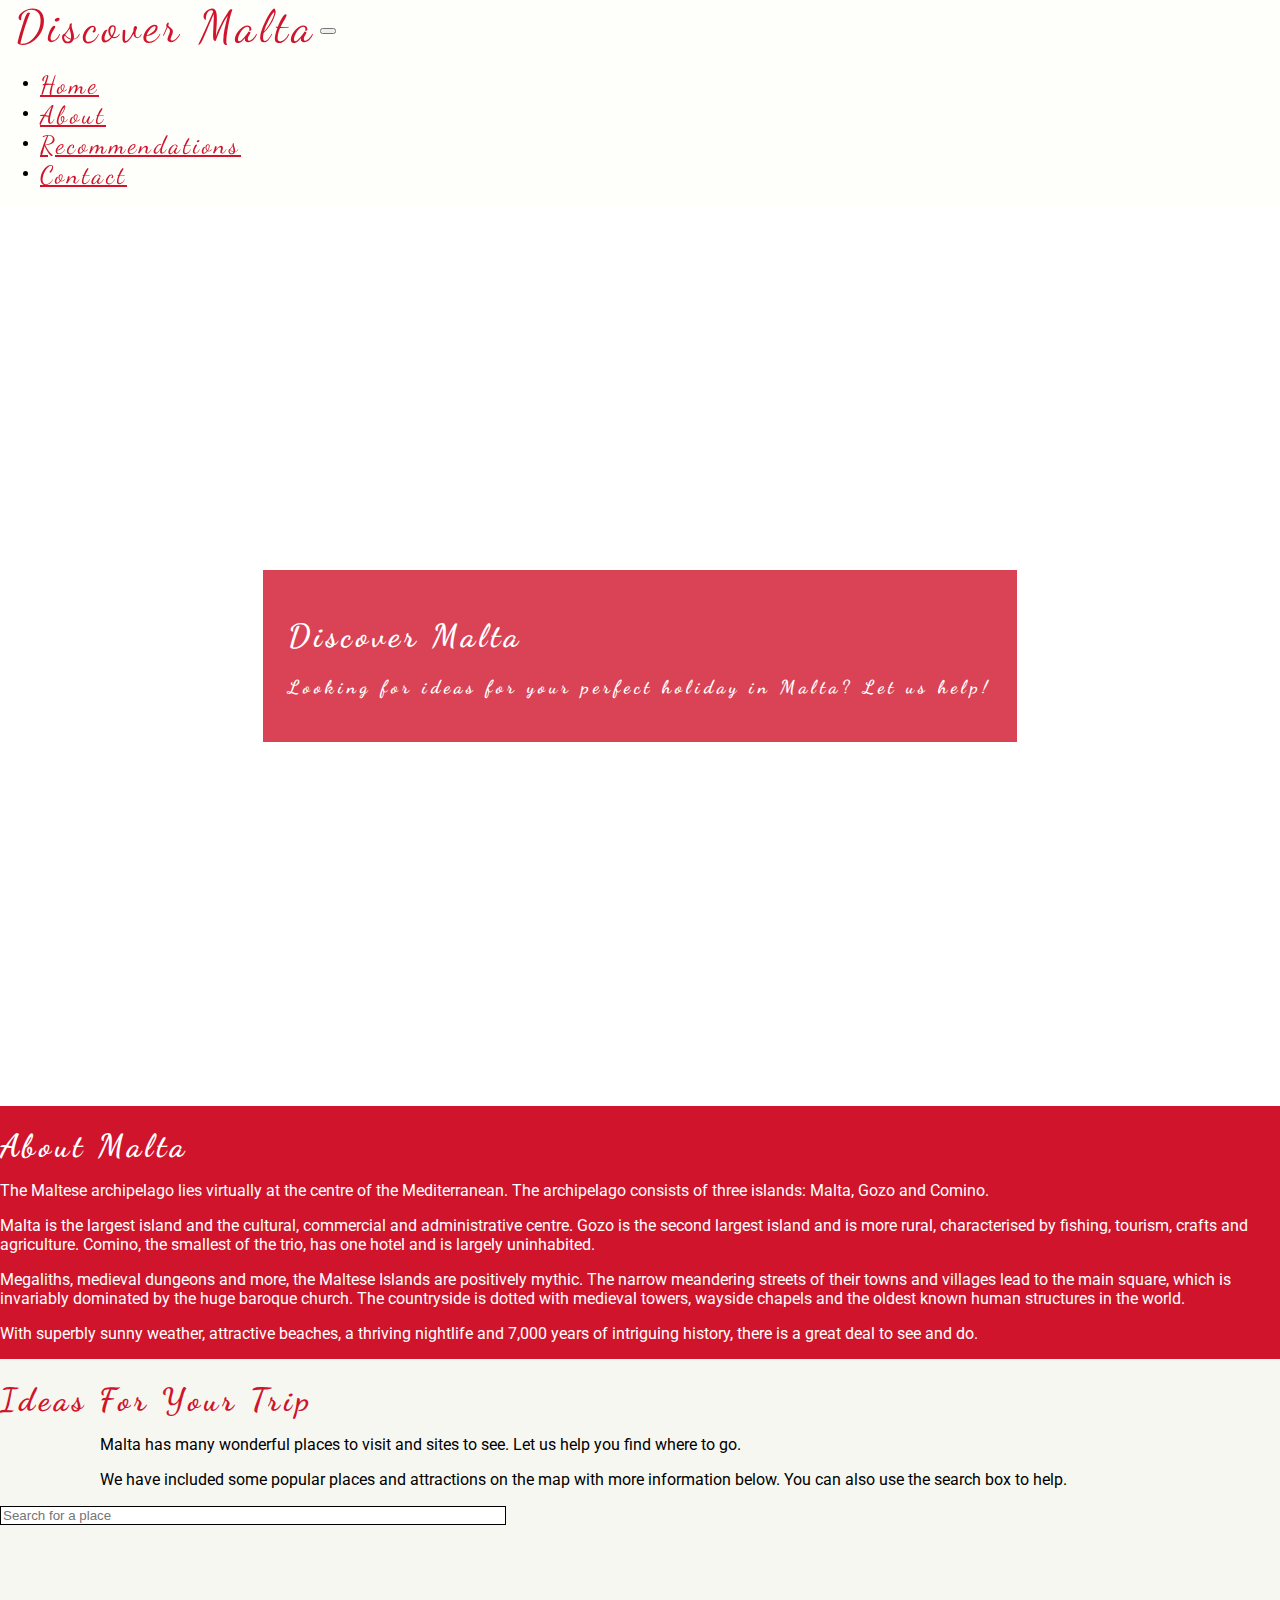
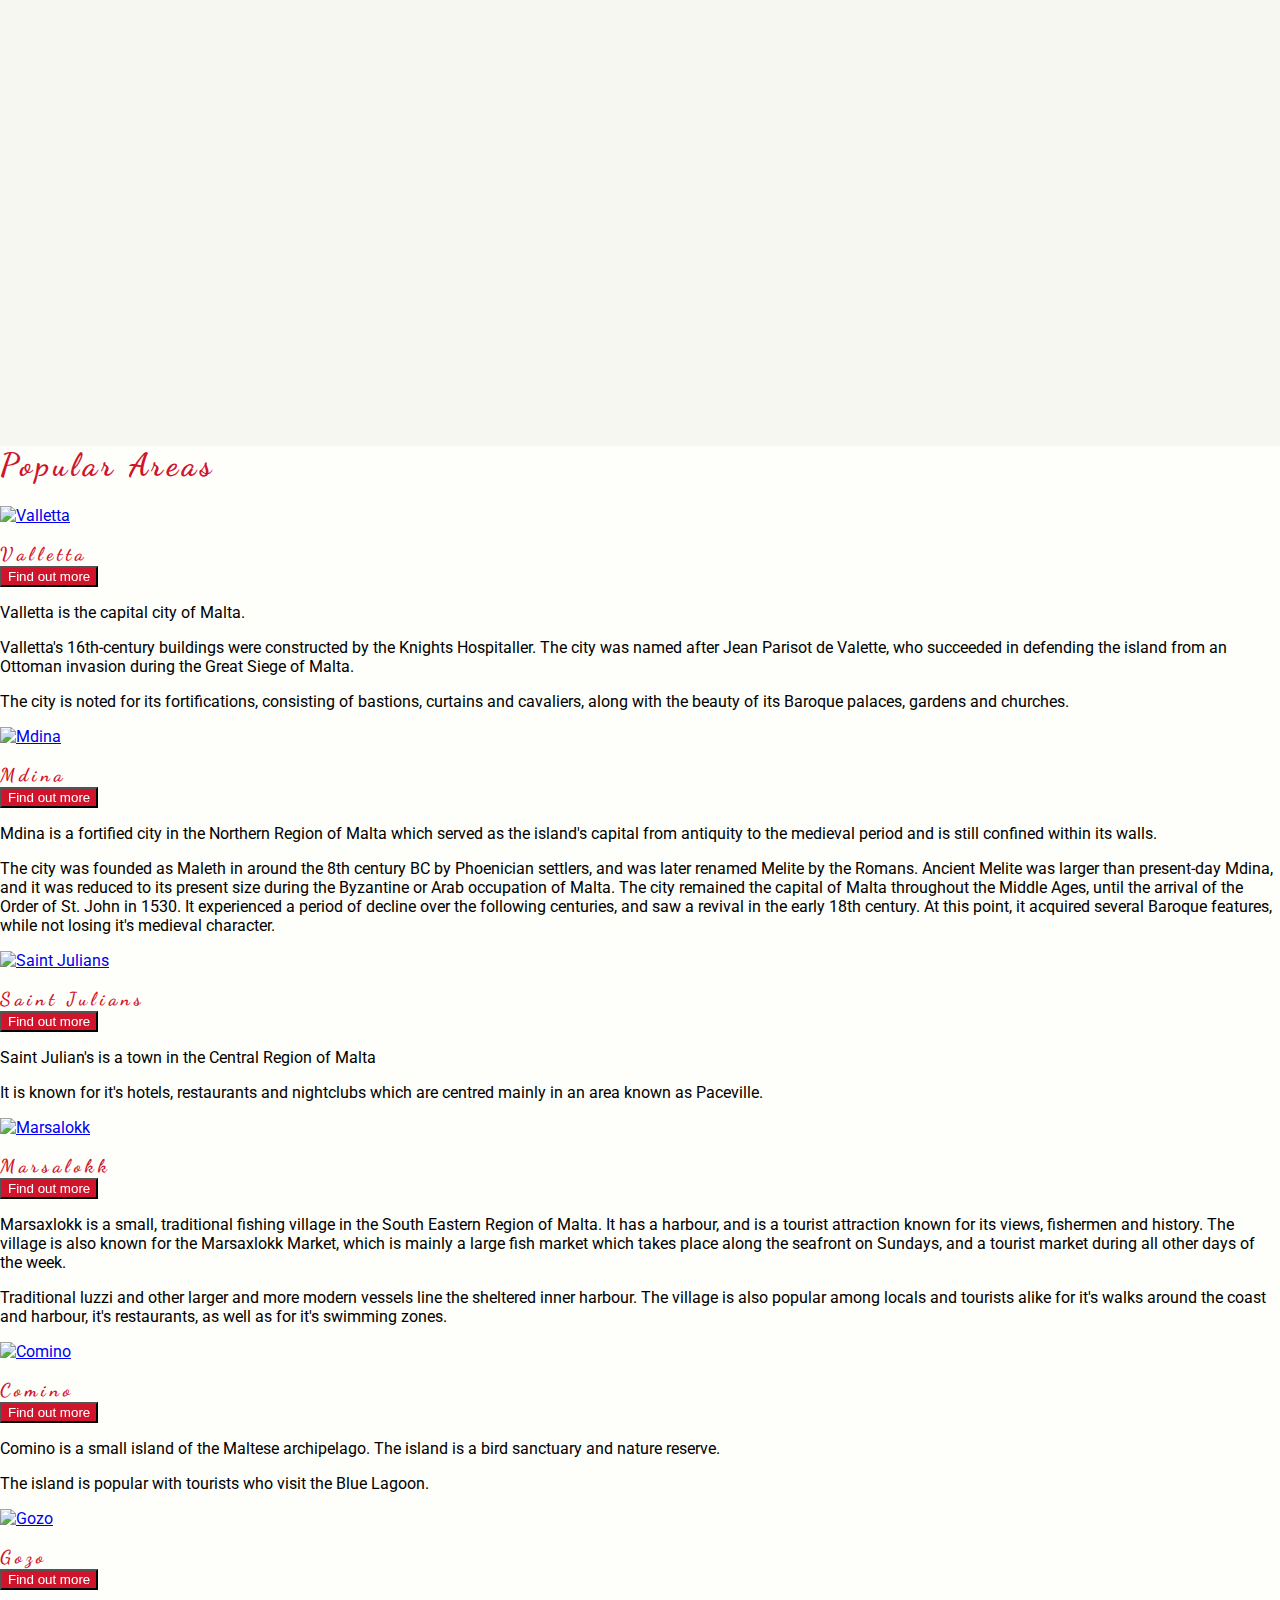
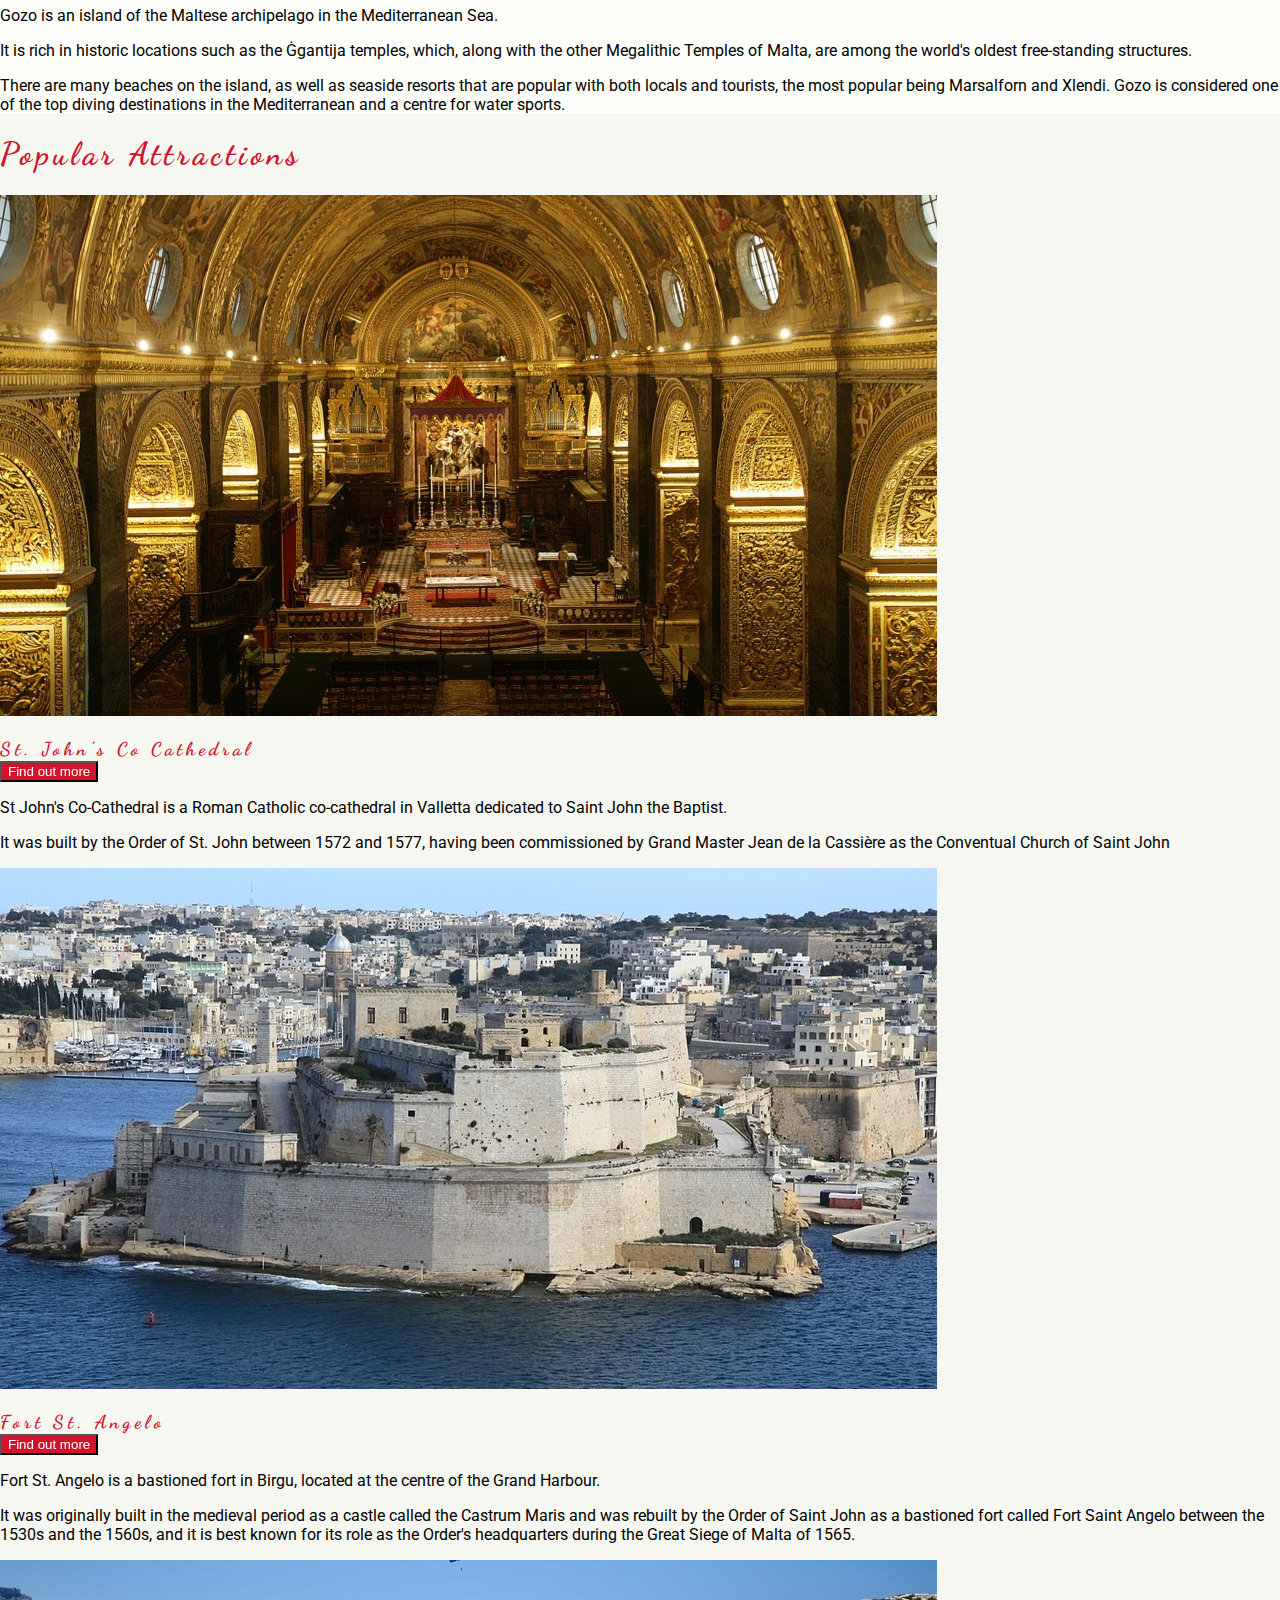
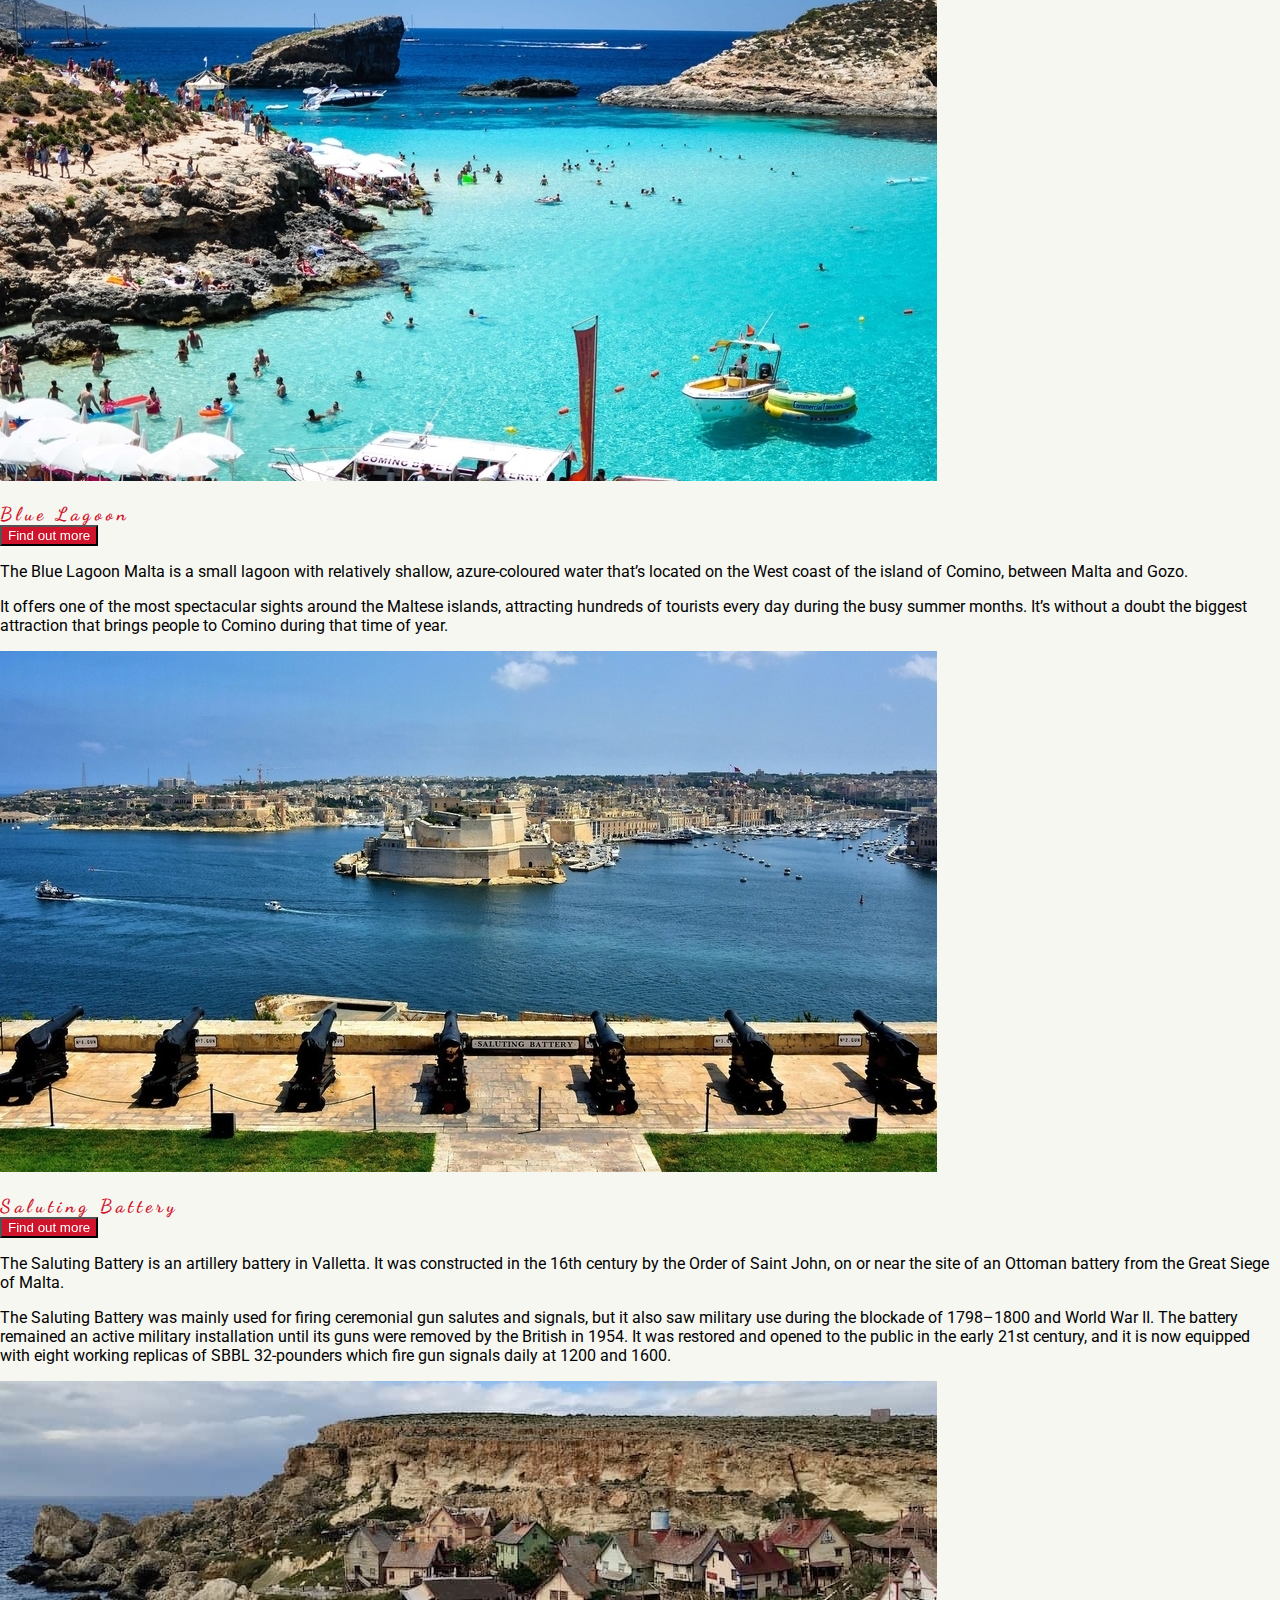
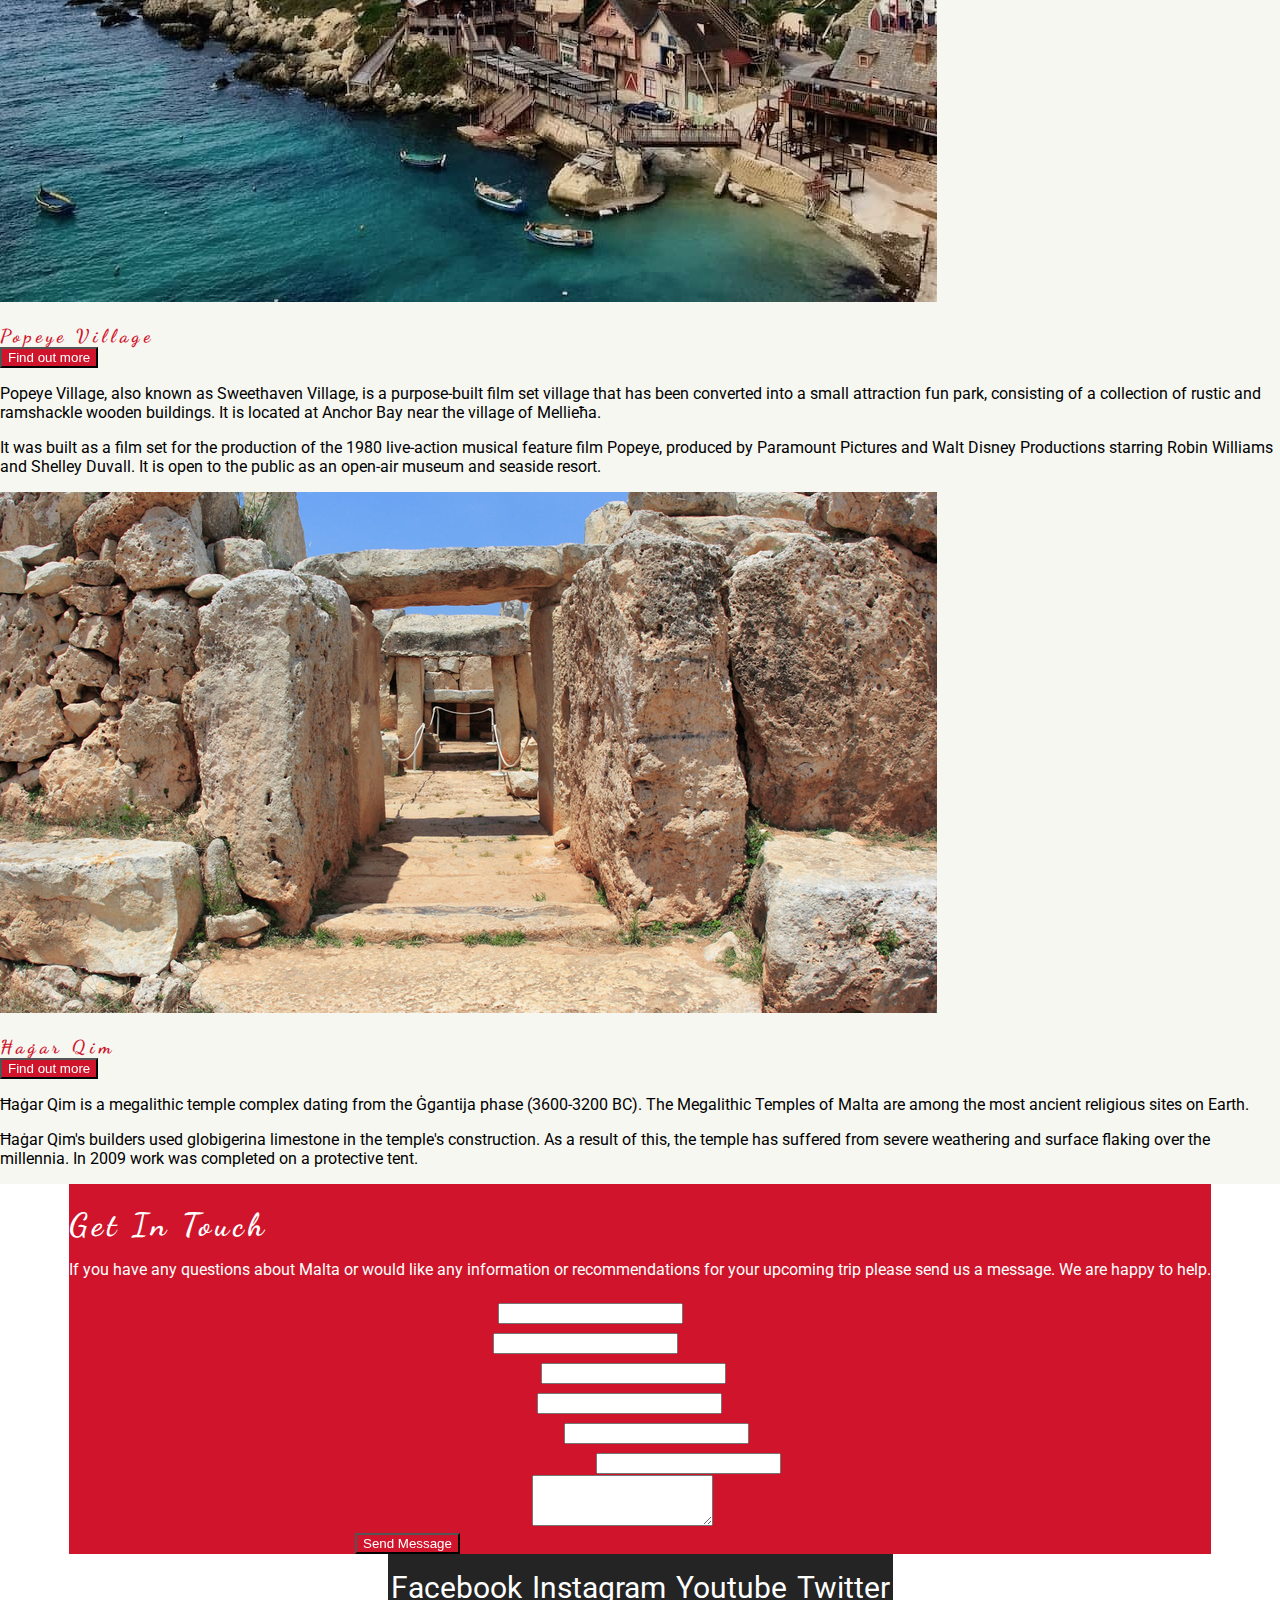
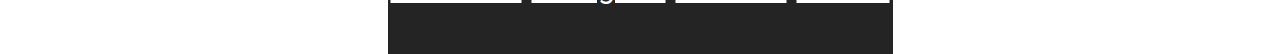
==== commit b4063af9: "rewrite code for 'popular attractions' to fix spacing issues caused by changing Bootstrap version" ====
--- a/index.html
+++ b/index.html
@@ -8,13 +8,13 @@
     <title>Discover Malta</title>
     <link rel="icon" type="image/png" sizes="16x16" href="assets/images/favicon-16x16.png">
     <link rel="icon" type="image/png" sizes="32x32" href="assets/images/favicon-32x32.png">
-    <link href="https://cdn.jsdelivr.net/npm/bootstrap@5.0.0-beta1/dist/css/bootstrap.min.css" rel="stylesheet"
-        integrity="sha384-giJF6kkoqNQ00vy+HMDP7azOuL0xtbfIcaT9wjKHr8RbDVddVHyTfAAsrekwKmP1" crossorigin="anonymous">
+    <link rel="stylesheet" href="https://cdn.jsdelivr.net/npm/bootstrap@4.6.0/dist/css/bootstrap.min.css"
+        integrity="sha384-B0vP5xmATw1+K9KRQjQERJvTumQW0nPEzvF6L/Z6nronJ3oUOFUFpCjEUQouq2+l" crossorigin="anonymous">
     <link rel="stylesheet" href="//code.jquery.com/ui/1.12.1/themes/smoothness/jquery-ui.css">
     <link rel="stylesheet" href="https://cdnjs.cloudflare.com/ajax/libs/font-awesome/5.15.2/css/all.min.css"
         integrity="sha512-HK5fgLBL+xu6dm/Ii3z4xhlSUyZgTT9tuc/hSrtw6uzJOvgRr2a9jyxxT1ely+B+xFAmJKVSTbpM/CuL7qxO8w=="
         crossorigin="anonymous" />
-     <link rel="stylesheet" href="https://cdn.jsdelivr.net/gh/fancyapps/fancybox@3.5.7/dist/jquery.fancybox.min.css"/>
+    <link rel="stylesheet" href="https://cdn.jsdelivr.net/gh/fancyapps/fancybox@3.5.7/dist/jquery.fancybox.min.css" />
     <link rel="stylesheet" href="assets/css/style.css" type="text/css">
     <script type="text/javascript" src="https://cdn.jsdelivr.net/npm/emailjs-com@2/dist/email.min.js"></script>
     <script type="text/javascript">
@@ -115,7 +115,7 @@
                 also use the search box to help.
             </p>
             <div id="pac-container pb-3" class="text-center">
-                <input id="pac-input" type="text" placeholder="Search for a place" class="mb-3"/>
+                <input id="pac-input" type="text" placeholder="Search for a place" class="mb-3" />
             </div>
             <div class="map-container ml-auto mr-auto">
                 <div id="map"></div>
@@ -129,154 +129,328 @@
 
         <!-- Areas -->
 
-        <div class="row card-deck text-center pb-3 bg-one px-2">
-            <header class="mt-2 mb-3">
-                <h1 class="header">Popular Areas</h1>
+        <section class="areas-section bg-one">
+            <header class="text-center header pt-2 pb-2">
+                <h1>Popular Areas</h1>
             </header>
-            <div class="col-xl-4 col-md-6 col-sm-12 pb-3">
-                <div class="card h-100 shadow rounded bg-white">
-                    <a data-fancybox="gallery" href="assets/images/valletta.jpg">
-                        <img src="assets/images/valletta.jpg" class="card-img-top h-300" alt="Valletta">
-                    </a>
-                    <div class="card-body" id="card-body">
-                        <h3 class="card-title header-minor">Valletta</h3>
-                        <button class="btn btn-sm red-btn hvr-grow mb-2 mt-2 card-button">Find out more</button>
-                        <p class="card-text pt-3 ">
-                            Valletta is the capital city of Malta.
-                        </p>
-                        <p class="card-text pt-3 ">
-                            Valletta's 16th-century buildings were constructed by the Knights Hospitaller.
-                            The city was named after Jean Parisot de Valette, who succeeded in defending the island from
-                            an Ottoman invasion during the Great Siege of Malta.
-                        </p>
-                        <p class="card-text pt-3 ">
-                            The city is noted for its fortifications, consisting of bastions, curtains and cavaliers,
-                            along with the beauty of its Baroque palaces, gardens and churches.
-                        </p>
-                    </div>
-                </div>
-            </div>
-            <div class="col-xl-4 col-md-6 col-sm-12 pb-3">
-                <div class="card h-100 shadow rounded bg-white">
-                    <a data-fancybox="gallery" href="assets/images/mdina.jpg">
-                        <img src="assets/images/mdina.jpg" class="card-img-top" alt="Mdina">
-                    </a>    
-                    <div class="card-body">
-                        <h3 class="card-title header-minor">Mdina</h3>
-                        <button class="btn btn-sm red-btn hvr-grow mb-2 mt-2 card-button">Find out more</button>
-                        <p class="card-text pt-3 ">
-                            Mdina is a fortified city in the Northern Region of Malta which served as the island's
-                            capital from antiquity to the medieval period and is still confined within its walls.
-                        </p>
-                        <p class="card-text pt-3 ">
-                            The city was founded as Maleth in around the 8th century BC by Phoenician settlers, and was
-                            later renamed Melite by the Romans.
-                            Ancient Melite was larger than present-day Mdina, and it was reduced to its present size
-                            during the Byzantine or Arab occupation of Malta.
-                            The city remained the capital of Malta throughout the Middle Ages, until the arrival of the
-                            Order of St. John in 1530.
-                            It experienced a period of decline over the following centuries, and saw a revival in the
-                            early 18th century. At this point, it acquired several Baroque features, while not losing
-                            it's medieval character.
-                        </p>
-                    </div>
-                </div>
-            </div>
-            <div class="col-xl-4 col-md-6 col-sm-12 pb-3">
-                <div class="card h-100 shadow rounded bg-white">
-                    <a data-fancybox="gallery" href="assets/images/saint-julians.png">
-                        <img src="assets/images/saint-julians.png" class="card-img-top" alt="Saint Julians">
-                    </a>
-                    <div class="card-body">
-                        <h3 class="card-title header-minor">Saint Julians</h3>
-                        <button class="btn btn-sm red-btn hvr-grow mb-2 mt-2 card-button">Find out more</button>
-                        <p class="card-text pt-3 ">
-                            Saint Julian's is a town in the Central Region of Malta
-                        </p>
-                        <p class="card-text pt-3 ">
-                            It is known for it's hotels, restaurants and nightclubs which are centred mainly in an area
-                            known as Paceville.
-                        </p>
-                    </div>
-                </div>
-            </div>
-            <div class="col-xl-4 col-md-6 col-sm-12 pb-3">
-                <div class="card h-100 shadow rounded bg-white bg-white">
-                    <a data-fancybox="gallery" href="assets/images/marsaloxx.jpg">
-                        <img src="assets/images/marsaloxx.jpg" class="card-img-top" alt="Marsalokk">
-                    </a>
-                    <div class="card-body">
-                        <h3 class="card-title header-minor">Marsalokk</h3>
-                        <button class="btn btn-sm red-btn hvr-grow mb-2 mt-2 card-button">Find out more</button>
-                        <p class="card-text pt-3 ">Marsaxlokk is a small, traditional fishing village in the South
-                            Eastern Region of Malta. It has a harbour, and is a tourist attraction known for its views,
-                            fishermen and history.
-                            The village is also known for the Marsaxlokk Market, which is mainly a large fish market
-                            which takes place along the seafront on Sundays, and a tourist market during all other days
-                            of the week.
-                        </p>
-                        <p class="card-text pt-3 ">
-                            Traditional luzzi and other larger and more modern vessels line the sheltered inner harbour.
-                            The village is also popular among locals and tourists alike for it's walks around the coast
-                            and harbour, it's restaurants, as well as for it's swimming zones.
-                        </p>
-                    </div>
-                </div>
-            </div>
-            <div class="col-xl-4 col-md-6 col-sm-12 pb-3">
-                <div class="card h-100 shadow rounded bg-white">
-                    <a data-fancybox="gallery" href="assets/images/comino.jpg">
-                        <img src="assets/images/comino.jpg" class="card-img-top" alt="Comino">
-                    </a>
-                    <div class="card-body">
-                        <h3 class="card-title header-minor">Comino</h3>
-                        <button class="btn btn-sm red-btn hvr-grow mb-2 mt-2 card-button">Find out more</button>
-                        <p class="card-text pt-3 ">
-                            Comino is a small island of the Maltese archipelago. The island is a bird sanctuary and
-                            nature reserve.
-                        </p>
-                        <p class="card-text pt-3 ">
-                            The island is popular with tourists who visit the Blue Lagoon.
-                        </p>
-                    </div>
-                </div>
-            </div>
-            <div class="col-xl-4 col-md-6 col-sm-12 pb-3">
-                <div class="card h-100 shadow rounded bg-white">
-                    <a data-fancybox="gallery" href="assets/images/gozo.jpg">
-                        <img src="assets/images/gozo.jpg" class="card-img-top" alt="Gozo">
-                    </a>
-                    <div class="card-body">
-                        <h3 class="card-title header-minor">Gozo</h3>
-                        <button class="btn btn-sm red-btn hvr-grow mb-2 mt-2 card-button">Find out more</button>
-                        <p class="card-text pt-3 ">
-                            Gozo is an island of the Maltese archipelago in the Mediterranean Sea.
-                        </p>
-                        <p class="card-text pt-3 ">
-                            It is rich in historic locations such as the Ġgantija temples, which, along with the other
-                            Megalithic Temples of Malta, are among the world's oldest free-standing structures.
-                        </p>
-                        <p class="card-text pt-3 ">
-                            There are many beaches on the island, as well as seaside resorts that are popular with both
-                            locals and tourists, the most popular being Marsalforn and Xlendi.
-                            Gozo is considered one of the top diving destinations in the Mediterranean and a centre for
-                            water sports.
-                        </p>
-                    </div>
-                </div>
-            </div>
-        </div>
+            <div class="row card-deck">
+                <div class="col-xl-4 col-md-6 col-sm-12 mb-3">
+                    <div class="card h-100 shadow rounded bg-white text-center">
+                        <a data-fancybox="gallery" href="assets/images/valletta.jpg">
+                            <img src="assets/images/valletta.jpg" class="card-img-top h-300" alt="Valletta">
+                        </a>
+                        <div class="card-body">
+                            <h3 class="card-title header-minor">Valletta</h3>
+                            <button class="btn btn-sm red-btn hvr-grow mb-2 mt-2 card-button">Find out more</button>
+                            <p class="card-text pt-3">
+                                Valletta is the capital city of Malta.
+                            </p>
+                            <p class="card-text pt-3">
+                                Valletta's 16th-century buildings were constructed by the Knights Hospitaller.
+                                The city was named after Jean Parisot de Valette, who succeeded in defending the island
+                                from
+                                an Ottoman invasion during the Great Siege of Malta.
+                            </p>
+                            <p class="card-text pt-3">
+                                The city is noted for its fortifications, consisting of bastions, curtains and
+                                cavaliers,
+                                along with the beauty of its Baroque palaces, gardens and churches.
+                            </p>
+                        </div>
+                    </div>
+                </div>
+                <div class="col-xl-4 col-md-6 col-sm-12 mb-3">
+                    <div class="card h-100 shadow rounded bg-white text-center">
+                        <a data-fancybox="gallery" href="assets/images/mdina.jpg">
+                            <img src="assets/images/mdina.jpg" class="card-img-top" alt="Mdina">
+                        </a>
+                        <div class="card-body">
+                            <h3 class="card-title header-minor">Mdina</h3>
+                            <button class="btn btn-sm red-btn hvr-grow mb-2 mt-2 card-button">Find out more</button>
+                            <p class="card-text pt-3">
+                                Mdina is a fortified city in the Northern Region of Malta which served as the island's
+                                capital from antiquity to the medieval period and is still confined within its walls.
+                            </p>
+                            <p class="card-text pt-3 ">
+                                The city was founded as Maleth in around the 8th century BC by Phoenician settlers, and
+                                was
+                                later renamed Melite by the Romans.
+                                Ancient Melite was larger than present-day Mdina, and it was reduced to its present size
+                                during the Byzantine or Arab occupation of Malta.
+                                The city remained the capital of Malta throughout the Middle Ages, until the arrival of
+                                the
+                                Order of St. John in 1530.
+                                It experienced a period of decline over the following centuries, and saw a revival in
+                                the
+                                early 18th century. At this point, it acquired several Baroque features, while not
+                                losing
+                                it's medieval character.
+                            </p>
+                        </div>
+                    </div>
+                </div>
+                <div class="col-xl-4 col-md-6 col-sm-12 mb-3">
+                    <div class="card h-100 shadow rounded bg-white text-center">
+                        <a data-fancybox="gallery" href="assets/images/saint-julians.png">
+                            <img src="assets/images/saint-julians.png" class="card-img-top" alt="Saint Julians">
+                        </a>
+                        <div class="card-body">
+                            <h3 class="card-title header-minor">Saint Julians</h3>
+                            <button class="btn btn-sm red-btn hvr-grow mb-2 mt-2 card-button">Find out more</button>
+                            <p class="card-text pt-3">
+                                Saint Julian's is a town in the Central Region of Malta
+                            </p>
+                            <p class="card-text pt-3">
+                                It is known for it's hotels, restaurants and nightclubs which are centred mainly in an
+                                area
+                                known as Paceville.
+                            </p>
+                        </div>
+                    </div>
+                </div>
+                <div class="col-xl-4 col-md-6 col-sm-12 mb-3">
+                    <div class="card h-100 shadow rounded bg-white text-center">
+                        <a data-fancybox="gallery" href="assets/images/marsaloxx.jpg">
+                            <img src="assets/images/marsaloxx.jpg" class="card-img-top" alt="Marsalokk">
+                        </a>
+                        <div class="card-body">
+                            <h3 class="card-title header-minor">Marsalokk</h3>
+                            <button class="btn btn-sm red-btn hvr-grow mb-2 mt-2 card-button">Find out more</button>
+                            <p class="card-text pt-3">Marsaxlokk is a small, traditional fishing village in the South
+                                Eastern Region of Malta. It has a harbour, and is a tourist attraction known for its
+                                views,
+                                fishermen and history.
+                                The village is also known for the Marsaxlokk Market, which is mainly a large fish market
+                                which takes place along the seafront on Sundays, and a tourist market during all other
+                                days
+                                of the week.
+                            </p>
+                            <p class="card-text pt-3">
+                                Traditional luzzi and other larger and more modern vessels line the sheltered inner
+                                harbour.
+                                The village is also popular among locals and tourists alike for it's walks around the
+                                coast
+                                and harbour, it's restaurants, as well as for it's swimming zones.
+                            </p>
+                        </div>
+                    </div>
+                </div>
+                <div class="col-xl-4 col-md-6 col-sm-12 mb-3">
+                    <div class="card h-100 shadow rounded bg-white text-center">
+                        <a data-fancybox="gallery" href="assets/images/comino.jpg">
+                            <img src="assets/images/comino.jpg" class="card-img-top" alt="Comino">
+                        </a>
+                        <div class="card-body">
+                            <h3 class="card-title header-minor">Comino</h3>
+                            <button class="btn btn-sm red-btn hvr-grow mb-2 mt-2 card-button">Find out more</button>
+                            <p class="card-text pt-3">
+                                Comino is a small island of the Maltese archipelago. The island is a bird sanctuary and
+                                nature reserve.
+                            </p>
+                            <p class="card-text pt-3">
+                                The island is popular with tourists who visit the Blue Lagoon.
+                            </p>
+                        </div>
+                    </div>
+                </div>
+                <div class="col-xl-4 col-md-6 col-sm-12 mb-3">
+                    <div class="card h-100 shadow rounded bg-white text-center">
+                        <a data-fancybox="gallery" href="assets/images/gozo.jpg">
+                            <img src="assets/images/gozo.jpg" class="card-img-top" alt="Gozo">
+                        </a>
+                        <div class="card-body">
+                            <h3 class="card-title header-minor">Gozo</h3>
+                            <button class="btn btn-sm red-btn hvr-grow mb-2 mt-2 card-button">Find out more</button>
+                            <p class="card-text pt-3">
+                                Gozo is an island of the Maltese archipelago in the Mediterranean Sea.
+                            </p>
+                            <p class="card-text pt-3">
+                                It is rich in historic locations such as the Ġgantija temples, which, along with the
+                                other
+                                Megalithic Temples of Malta, are among the world's oldest free-standing structures.
+                            </p>
+                            <p class="card-text pt-3">
+                                There are many beaches on the island, as well as seaside resorts that are popular with
+                                both
+                                locals and tourists, the most popular being Marsalforn and Xlendi.
+                                Gozo is considered one of the top diving destinations in the Mediterranean and a centre
+                                for
+                                water sports.
+                            </p>
+                        </div>
+                    </div>
+                </div>
+            </div>
+        </section>
 
         <!-- Attractions -->
 
-        <div class="row card-deck text-center pb-3 bg-two px-2">
-            <header class="mt-2 mb-3">
-                <h1 class="header">Popular Attractions</h1>
+        <section class="areas-section bg-two">
+            <header class="text-center header pt-2 pb-2">
+                <h1>Popular Attractions</h1>
             </header>
-            <div class="col-xl-4 col-md-6 col-sm-12 pb-3">
+            <div class="row card-deck">
+                <div class="col-xl-4 col-md-6 col-sm-12 mb-3">
+                    <div class="card h-100 shadow rounded bg-white text-center">
+                        <a data-fancybox="gallery" href="assets/images/attractions-a.jpg">
+                            <img src="assets/images/attractions-a.jpg" class="card-img-top h-300"
+                                alt="St. John's Co Cathedral">
+                        </a>
+                        <div class="card-body">
+                            <h3 class="card-title header-minor">St. John's Co Cathedral</h3>
+                            <button class="btn btn-sm red-btn hvr-grow mb-2 mt-2 card-button">Find out more</button>
+                            <p class="card-text pt-3 ">
+                                St John's Co-Cathedral is a Roman Catholic co-cathedral in Valletta dedicated to Saint
+                                John
+                                the Baptist.
+                            </p>
+                            <p class="card-text pt-3 ">
+                                It was built by the Order of St. John between 1572 and 1577, having been commissioned by
+                                Grand Master Jean de la Cassière as the Conventual Church of Saint John
+                            </p>
+                        </div>
+                    </div>
+                </div>
+                <div class="col-xl-4 col-md-6 col-sm-12 mb-3">
+                    <div class="card h-100 shadow rounded bg-white text-center">
+                        <a data-fancybox="gallery" href="assets/images/attractions-b.jpg">
+                            <img src="assets/images/attractions-b.jpg" class="card-img-top" alt="Fort St. Angelo">
+                        </a>
+                        <div class="card-body">
+                            <h3 class="card-title header-minor">Fort St. Angelo</h3>
+                            <button class="btn btn-sm red-btn hvr-grow mb-2 mt-2 card-button">Find out more</button>
+                            <p class="card-text pt-3 ">
+                                Fort St. Angelo is a bastioned fort in Birgu, located at the centre of the Grand
+                                Harbour.
+                            </p>
+                            <p class="card-text pt-3 ">
+                                It was originally built in the medieval period as a castle called the Castrum Maris and
+                                was
+                                rebuilt by the Order of Saint John as a bastioned fort called Fort Saint Angelo between
+                                the
+                                1530s and the 1560s,
+                                and it is best known for its role as the Order's headquarters during the Great Siege of
+                                Malta of 1565.
+                            </p>
+                        </div>
+                    </div>
+                </div>
+                <div class="col-xl-4 col-md-6 col-sm-12 mb-3">
+                    <div class="card h-100 shadow rounded bg-white text-center">
+                        <a data-fancybox="gallery" href="assets/images/attractions-c.jpg">
+                            <img src="assets/images/attractions-c.jpg" class="card-img-top" alt="Blue Lagoon">
+                        </a>
+                        <div class="card-body">
+                            <h3 class="card-title header-minor">Blue Lagoon</h3>
+                            <button class="btn btn-sm red-btn hvr-grow mb-2 mt-2 card-button">Find out more</button>
+                            <p class="card-text pt-3 ">
+                                The Blue Lagoon Malta is a small lagoon with relatively shallow, azure-coloured water
+                                that’s
+                                located on the West coast of the island of Comino, between Malta and Gozo.
+                            </p>
+                            <p class="card-text pt-3 ">
+                                It offers one of the most spectacular sights around the Maltese islands, attracting
+                                hundreds
+                                of tourists every day during the busy summer months.
+                                It’s without a doubt the biggest attraction that brings people to Comino during that
+                                time of
+                                year.
+                            </p>
+                        </div>
+                    </div>
+                </div>
+                <div class="col-xl-4 col-md-6 col-sm-12 mb-3">
+                    <div class="card h-100 shadow rounded bg-white text-center">
+                        <a data-fancybox="gallery" href="assets/images/attractions-d.jpg">
+                            <img src="assets/images/attractions-d.jpg" class="card-img-top" alt="Saluting Battery">
+                        </a>
+                        <div class="card-body">
+                            <h3 class="card-title header-minor">Saluting Battery</h3>
+                            <button class="btn btn-sm red-btn hvr-grow mb-2 mt-2 card-button">Find out more</button>
+                            <p class="card-text pt-3 ">
+                                The Saluting Battery is an artillery battery in Valletta. It was constructed in the 16th
+                                century by the Order of Saint John, on or near the site of an Ottoman battery from the
+                                Great
+                                Siege of Malta.
+                            </p>
+                            <p class="card-text pt-3 ">
+                                The Saluting Battery was mainly used for firing ceremonial gun salutes and signals, but
+                                it
+                                also saw military use during the blockade of 1798–1800 and World War II. The battery
+                                remained an active military installation until its guns were removed by the British in
+                                1954.
+                                It was restored and opened to the public in the early 21st century, and it is now
+                                equipped
+                                with eight working replicas of SBBL 32-pounders which fire gun signals daily at 1200 and
+                                1600.
+                            </p>
+                        </div>
+                    </div>
+                </div>
+                <div class="col-xl-4 col-md-6 col-sm-12 mb-3">
+                    <div class="card h-100 shadow rounded bg-white text-center">
+                        <a data-fancybox="gallery" href="assets/images/attractions-e.jpg">
+                            <img src="assets/images/attractions-e.jpg" class="card-img-top" alt="Popeye Village">
+                        </a>
+                        <div class="card-body">
+                            <h3 class="card-title header-minor">Popeye Village</h3>
+                            <button class="btn btn-sm red-btn hvr-grow mb-2 mt-2 card-button">Find out more</button>
+                            <p class="card-text pt-3 ">
+                                Popeye Village, also known as Sweethaven Village, is a purpose-built film set village
+                                that
+                                has been converted into a small attraction fun park, consisting of a collection of
+                                rustic
+                                and ramshackle wooden buildings.
+                                It is located at Anchor Bay near the village of Mellieħa.
+                            </p>
+                            <p class="card-text pt-3 ">
+                                It was built as a film set for the production of the 1980 live-action musical feature
+                                film
+                                Popeye, produced by Paramount Pictures and Walt Disney Productions starring Robin
+                                Williams
+                                and Shelley Duvall.
+                                It is open to the public as an open-air museum and seaside resort.
+                            </p>
+                        </div>
+                    </div>
+                </div>
+                <div class="col-xl-4 col-md-6 col-sm-12 mb-3">
+                    <div class="card h-100 shadow rounded bg-white text-center">
+                        <a data-fancybox="gallery" href="assets/images/attractions-f.jpg">
+                            <img src="assets/images/attractions-f.jpg" class="card-img-top" alt="Ħaġar Qim">
+                        </a>
+                        <div class="card-body">
+                            <h3 class="card-title header-minor">Ħaġar Qim</h3>
+                            <button class="btn btn-sm red-btn hvr-grow mb-2 mt-2 card-button">Find out more</button>
+                            <p class="card-text pt-3 ">
+                                Ħaġar Qim is a megalithic temple complex dating from the Ġgantija phase (3600-3200 BC).
+                                The
+                                Megalithic Temples of Malta are among the most ancient religious sites on Earth.
+                            </p>
+                            <p class="card-text pt-3 ">
+                                Ħaġar Qim's builders used globigerina limestone in the temple's construction. As a
+                                result of
+                                this, the temple has suffered from severe weathering and surface flaking over the
+                                millennia.
+                                In 2009 work was completed on a protective tent.
+                            </p>
+                        </div>
+                    </div>
+                </div>
+            </div>
+        </section>
+
+
+        <!--
+        <header class="mt-2 mb-3 text-center">
+            <h1 class="header">Popular Attractions</h1>
+        </header>
+        <div class="row card-deck text-center pb-3 bg-two px-1">
+            <div class="col-xl-4 col-md-6 col-sm-12 p-0">
                 <div class="card h-100 shadow rounded bg-white">
                     <a data-fancybox="gallery" href="assets/images/attractions-a.jpg">
-                        <img src="assets/images/attractions-a.jpg" class="card-img-top h-300" alt="St. John's Co Cathedral">
+                        <img src="assets/images/attractions-a.jpg" class="card-img-top h-300"
+                            alt="St. John's Co Cathedral">
                     </a>
                     <div class="card-body">
                         <h3 class="card-title header-minor">St. John's Co Cathedral</h3>
@@ -292,7 +466,7 @@
                     </div>
                 </div>
             </div>
-            <div class="col-xl-4 col-md-6 col-sm-12 pb-3">
+            <div class="col-xl-4 col-md-6 col-sm-12 p-0">
                 <div class="card h-100 shadow rounded bg-white">
                     <a data-fancybox="gallery" href="assets/images/attractions-b.jpg">
                         <img src="assets/images/attractions-b.jpg" class="card-img-top" alt="Fort St. Angelo">
@@ -313,7 +487,7 @@
                     </div>
                 </div>
             </div>
-            <div class="col-xl-4 col-md-6 col-sm-12 pb-3">
+            <div class="col-xl-4 col-md-6 col-sm-12 p-0">
                 <div class="card h-100 shadow rounded bg-white">
                     <a data-fancybox="gallery" href="assets/images/attractions-c.jpg">
                         <img src="assets/images/attractions-c.jpg" class="card-img-top" alt="Blue Lagoon">
@@ -334,7 +508,7 @@
                     </div>
                 </div>
             </div>
-            <div class="col-xl-4 col-md-6 col-sm-12 pb-3">
+            <div class="col-xl-4 col-md-6 col-sm-12 p-0">
                 <div class="card h-100 shadow rounded bg-white bg-white">
                     <a data-fancybox="gallery" href="assets/images/attractions-d.jpg">
                         <img src="assets/images/attractions-d.jpg" class="card-img-top" alt="Saluting Battery">
@@ -358,7 +532,7 @@
                     </div>
                 </div>
             </div>
-            <div class="col-xl-4 col-md-6 col-sm-12 pb-3">
+            <div class="col-xl-4 col-md-6 col-sm-12 p-0">
                 <div class="card h-100 shadow rounded bg-white">
                     <a data-fancybox="gallery" href="assets/images/attractions-e.jpg">
                         <img src="assets/images/attractions-e.jpg" class="card-img-top" alt="Popeye Village">
@@ -381,7 +555,7 @@
                     </div>
                 </div>
             </div>
-            <div class="col-xl-4 col-md-6 col-sm-12 pb-3">
+            <div class="col-xl-4 col-md-6 col-sm-12 p-0">
                 <div class="card h-100 shadow rounded bg-white">
                     <a data-fancybox="gallery" href="assets/images/attractions-f.jpg">
                         <img src="assets/images/attractions-f.jpg" class="card-img-top" alt="Ħaġar Qim">
@@ -401,7 +575,8 @@
                     </div>
                 </div>
             </div>
-        </div>
+        </div> -->
+
     </section>
 
     <!-- Contact -->
@@ -432,7 +607,7 @@
                 </div>
                 <div class="form-group col-12 col-lg-6 mb-3">
                     <label for="datefrom" class="header-minor form-label mb-2">Date Of Arrival</label>
-                    <input  name="from" type="text" id="datefrom" class="form-control form-input datepicker">
+                    <input name="from" type="text" id="datefrom" class="form-control form-input datepicker">
                 </div>
                 <div class="form-group col-12 col-lg-6 mb-3">
                     <label for="dateto" class="header-minor form-label mb-2">Date Of Departure</label>
--- a/assets/css/style.css
+++ b/assets/css/style.css
@@ -75,7 +75,7 @@
     font-size: 25px;
     letter-spacing: 3px;
     padding: 0;
-    margin-right: 15px;
+    margin-right: 25px;
 }
 
 .navbar-light .navbar-nav .nav-link:hover {
@@ -323,7 +323,7 @@
     }
     
     .navbar-light .navbar-nav .nav-link {
-        font-size: 20px;
+        font-size: 25px;
         margin-left: 15px;
     }
 
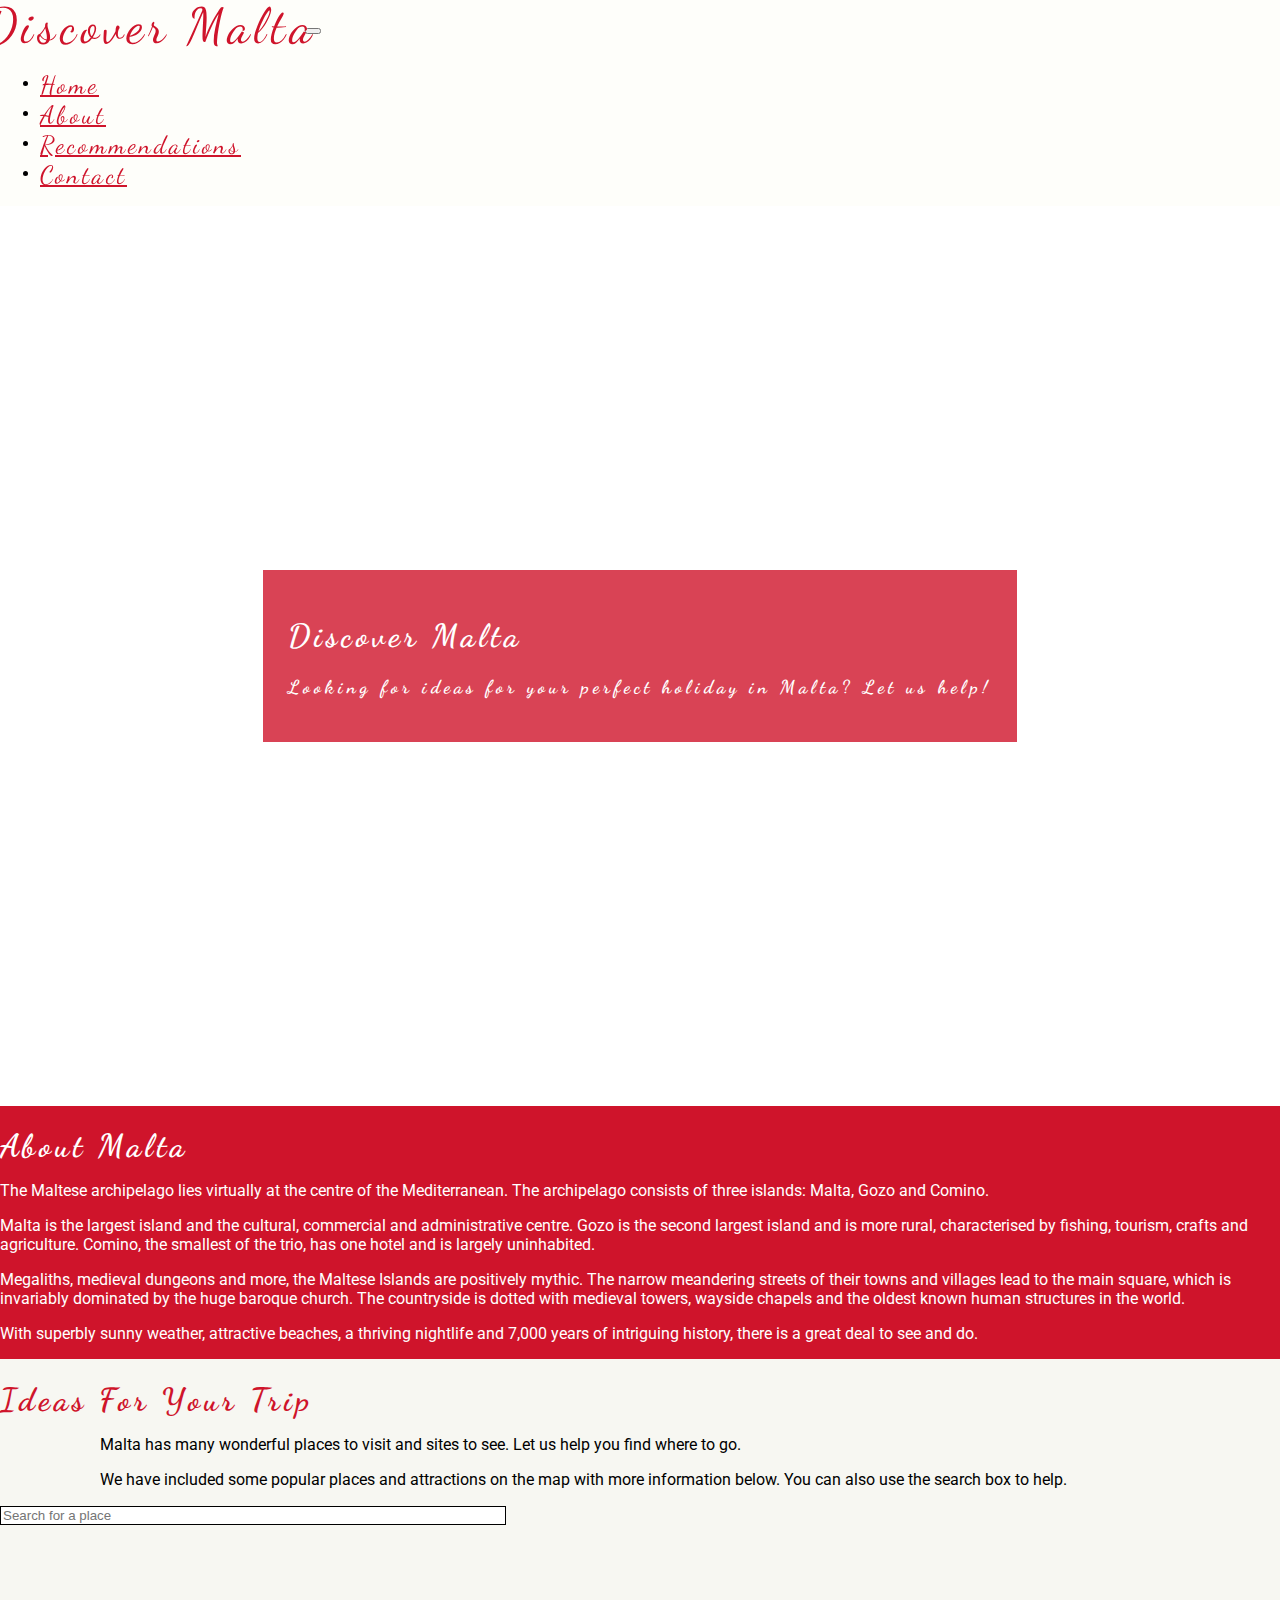
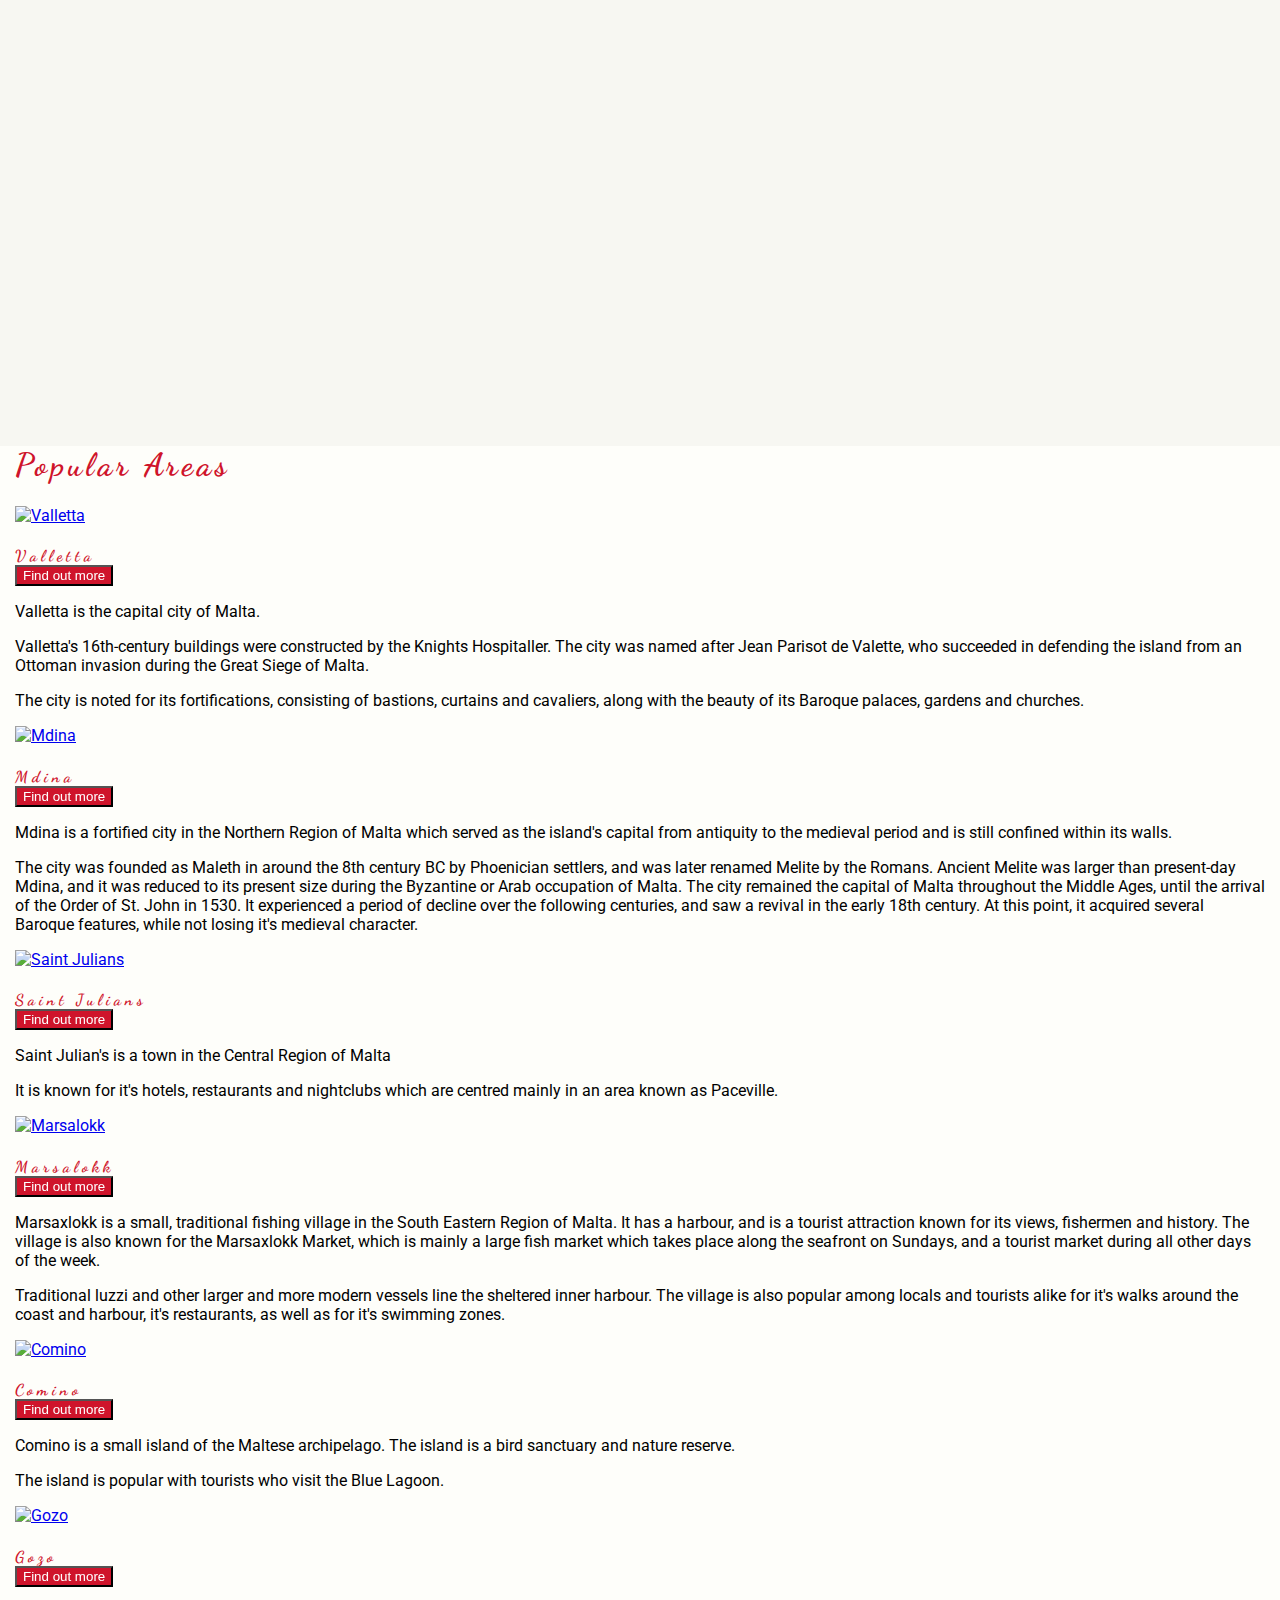
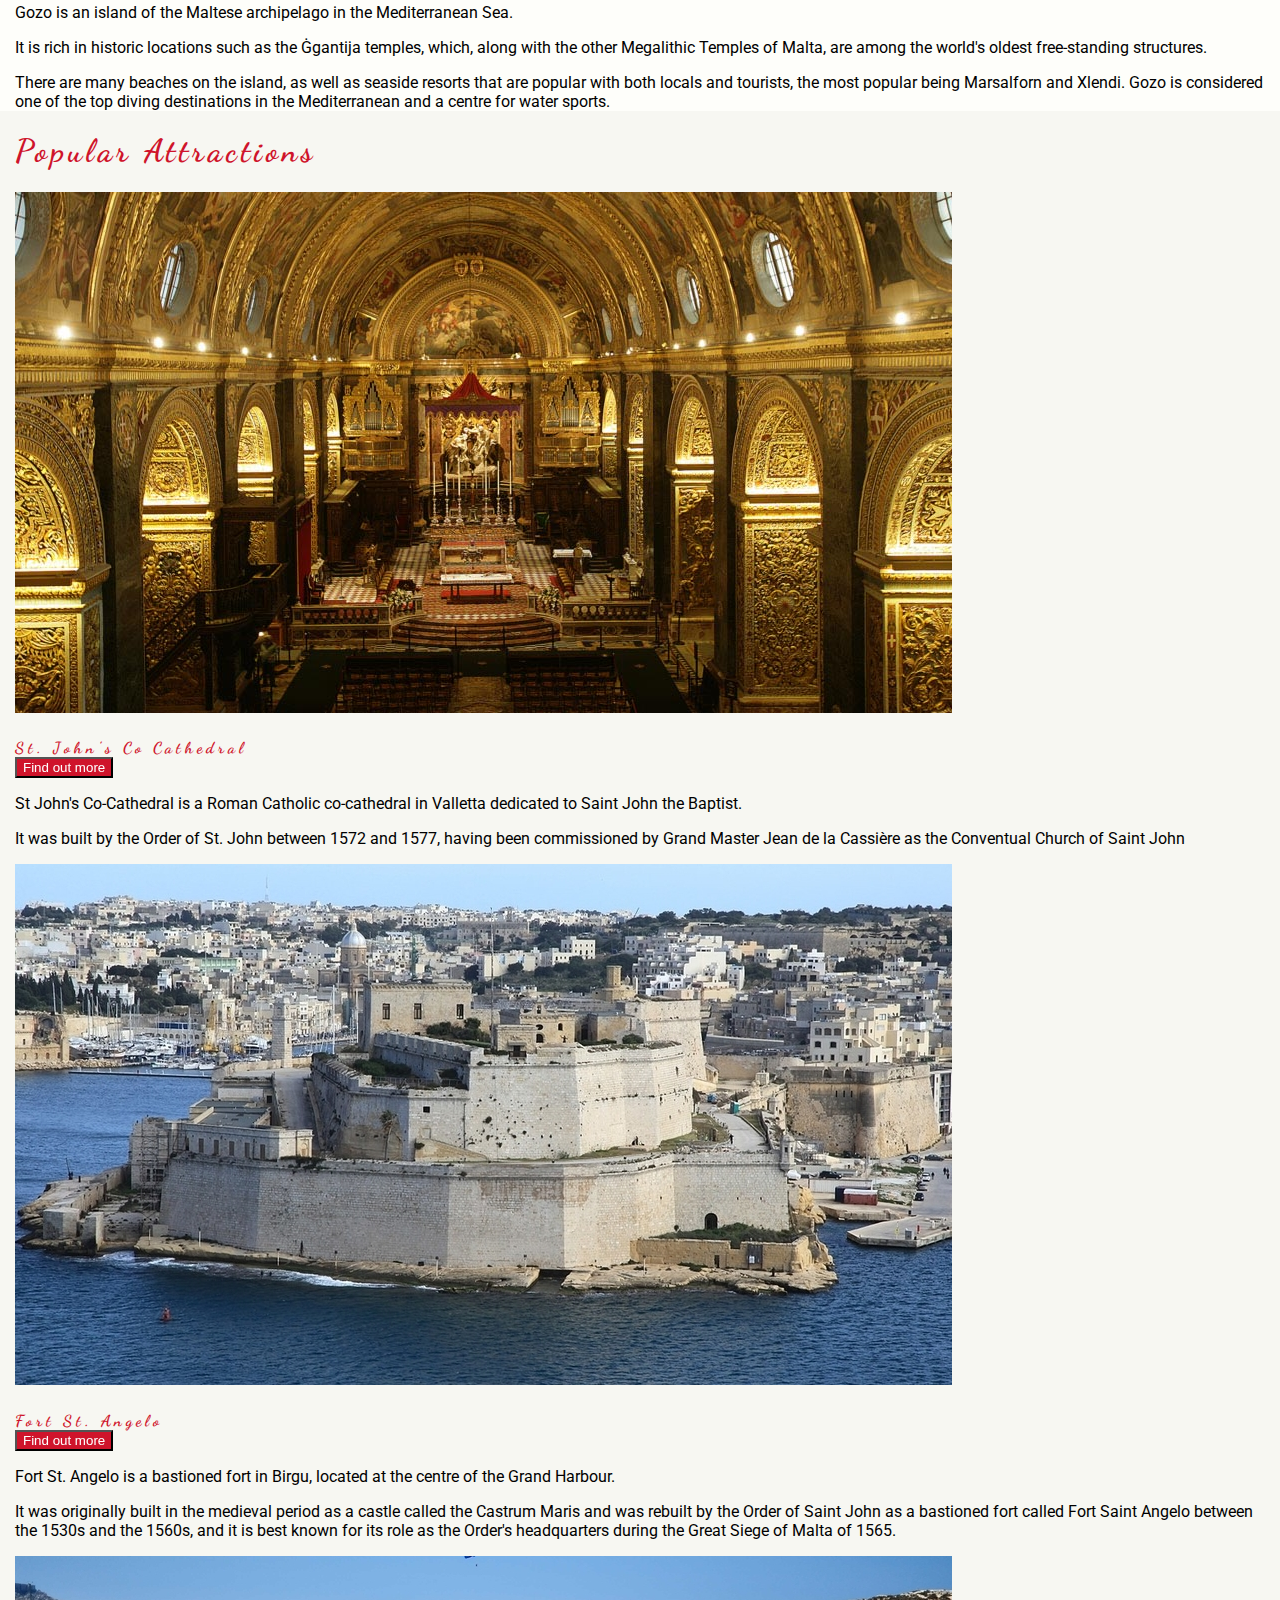
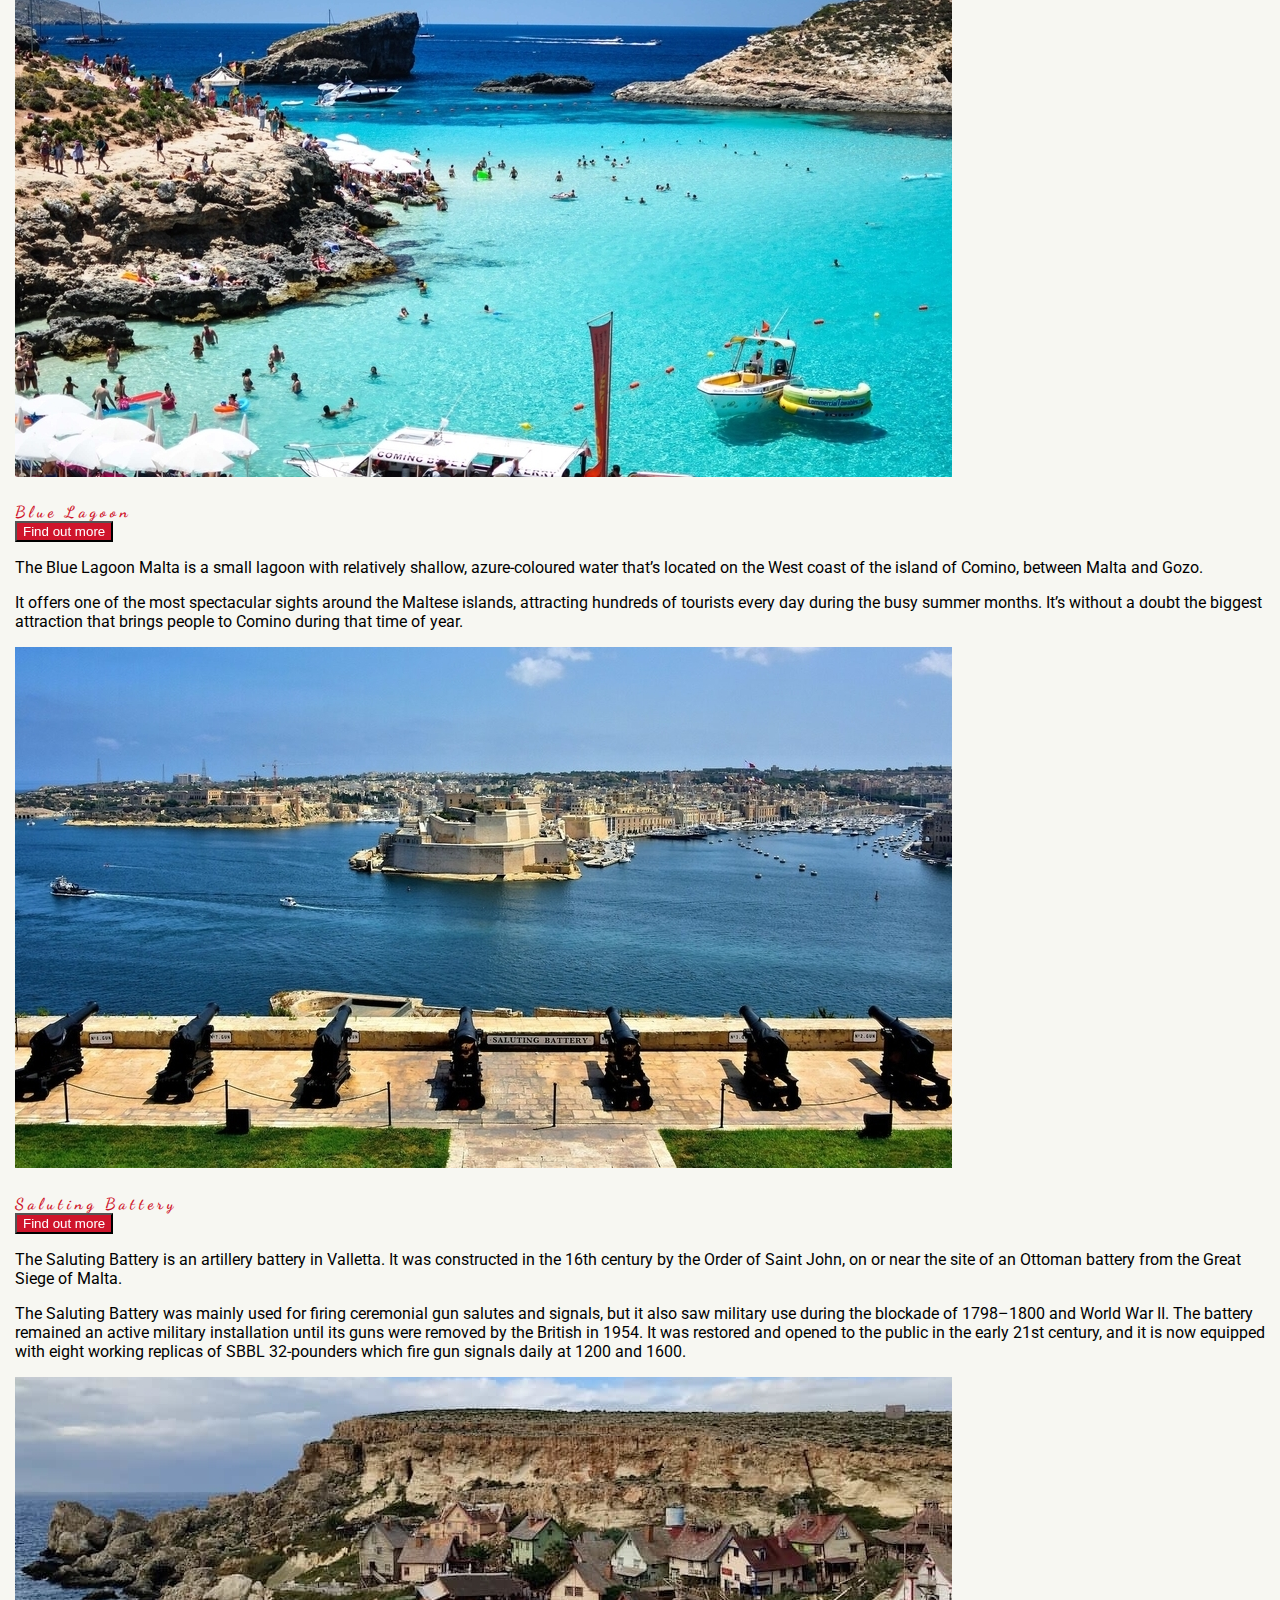
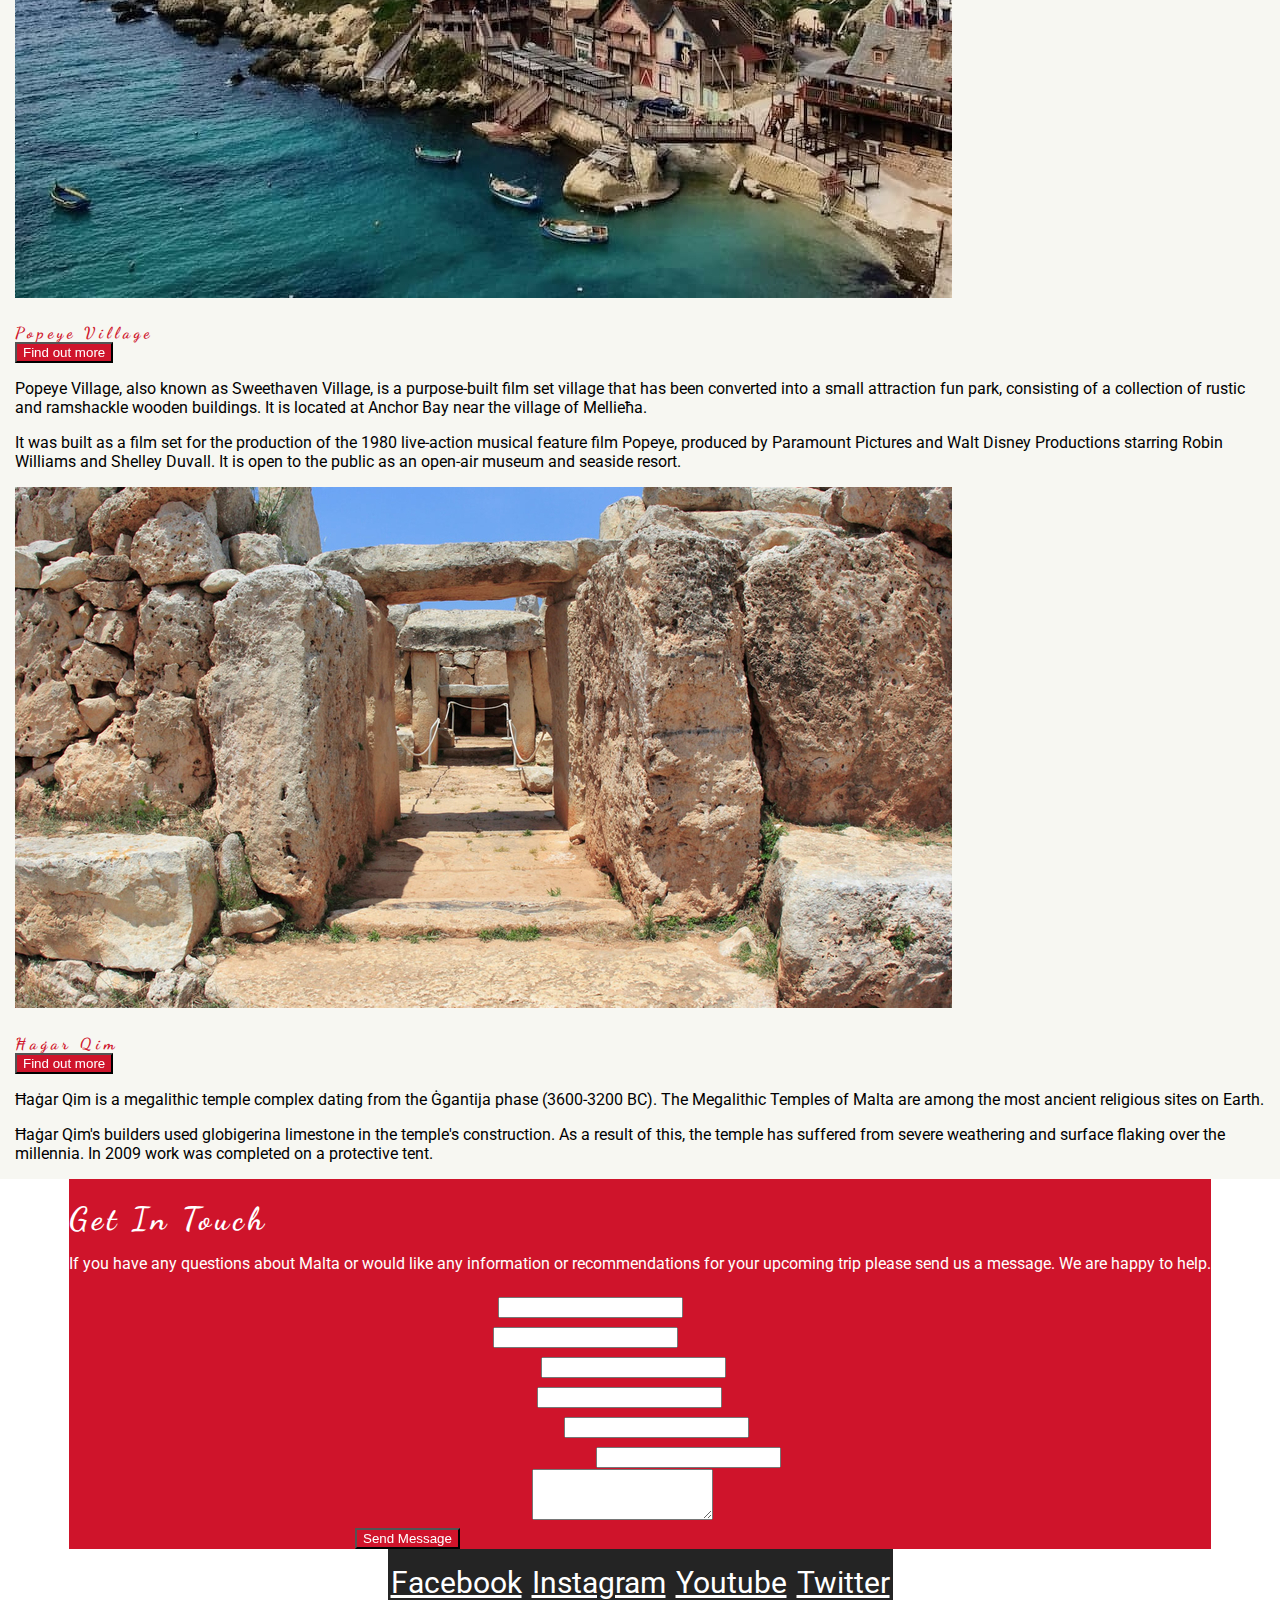
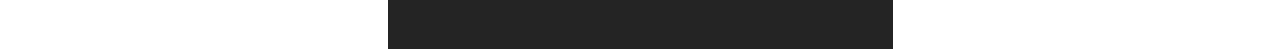
==== commit 81d5d997: "change all card h3 to h4" ====
--- a/index.html
+++ b/index.html
@@ -71,8 +71,8 @@
 
     <!-- About section -->
 
-    <article class="text-center about-container pt-3 pb-2" id="about">
-        <header class="mb-3">
+    <article class="text-center about-container pt-2 pb-1" id="about">
+        <header class="mb-2">
             <h1 class="header-two">About Malta</h1>
         </header>
         <p>
@@ -100,7 +100,7 @@
     <!-- Trip recommendations -->
 
     <section class="recommendations-container container-fluid bg-two" id="recommendations">
-        <header class="text-center pt-3 pb-3 bg-two">
+        <header class="text-center pt-2 pb-2 pr-2 pl-2 bg-two">
             <h1 class="header">Ideas For Your Trip</h1>
         </header>
 
@@ -129,7 +129,7 @@
 
         <!-- Areas -->
 
-        <section class="areas-section bg-one">
+        <section class="areas-section bg-one pb-2">
             <header class="text-center header pt-2 pb-2">
                 <h1>Popular Areas</h1>
             </header>
@@ -140,7 +140,7 @@
                             <img src="assets/images/valletta.jpg" class="card-img-top h-300" alt="Valletta">
                         </a>
                         <div class="card-body">
-                            <h3 class="card-title header-minor">Valletta</h3>
+                            <h4 class="card-title header-minor">Valletta</h4>
                             <button class="btn btn-sm red-btn hvr-grow mb-2 mt-2 card-button">Find out more</button>
                             <p class="card-text pt-3">
                                 Valletta is the capital city of Malta.
@@ -165,7 +165,7 @@
                             <img src="assets/images/mdina.jpg" class="card-img-top" alt="Mdina">
                         </a>
                         <div class="card-body">
-                            <h3 class="card-title header-minor">Mdina</h3>
+                            <h4 class="card-title header-minor">Mdina</h4>
                             <button class="btn btn-sm red-btn hvr-grow mb-2 mt-2 card-button">Find out more</button>
                             <p class="card-text pt-3">
                                 Mdina is a fortified city in the Northern Region of Malta which served as the island's
@@ -195,7 +195,7 @@
                             <img src="assets/images/saint-julians.png" class="card-img-top" alt="Saint Julians">
                         </a>
                         <div class="card-body">
-                            <h3 class="card-title header-minor">Saint Julians</h3>
+                            <h4 class="card-title header-minor">Saint Julians</h4>
                             <button class="btn btn-sm red-btn hvr-grow mb-2 mt-2 card-button">Find out more</button>
                             <p class="card-text pt-3">
                                 Saint Julian's is a town in the Central Region of Malta
@@ -214,7 +214,7 @@
                             <img src="assets/images/marsaloxx.jpg" class="card-img-top" alt="Marsalokk">
                         </a>
                         <div class="card-body">
-                            <h3 class="card-title header-minor">Marsalokk</h3>
+                            <h4 class="card-title header-minor">Marsalokk</h4>
                             <button class="btn btn-sm red-btn hvr-grow mb-2 mt-2 card-button">Find out more</button>
                             <p class="card-text pt-3">Marsaxlokk is a small, traditional fishing village in the South
                                 Eastern Region of Malta. It has a harbour, and is a tourist attraction known for its
@@ -241,7 +241,7 @@
                             <img src="assets/images/comino.jpg" class="card-img-top" alt="Comino">
                         </a>
                         <div class="card-body">
-                            <h3 class="card-title header-minor">Comino</h3>
+                            <h4 class="card-title header-minor">Comino</h4>
                             <button class="btn btn-sm red-btn hvr-grow mb-2 mt-2 card-button">Find out more</button>
                             <p class="card-text pt-3">
                                 Comino is a small island of the Maltese archipelago. The island is a bird sanctuary and
@@ -259,7 +259,7 @@
                             <img src="assets/images/gozo.jpg" class="card-img-top" alt="Gozo">
                         </a>
                         <div class="card-body">
-                            <h3 class="card-title header-minor">Gozo</h3>
+                            <h4 class="card-title header-minor">Gozo</h4>
                             <button class="btn btn-sm red-btn hvr-grow mb-2 mt-2 card-button">Find out more</button>
                             <p class="card-text pt-3">
                                 Gozo is an island of the Maltese archipelago in the Mediterranean Sea.
@@ -285,7 +285,7 @@
 
         <!-- Attractions -->
 
-        <section class="areas-section bg-two">
+        <section class="areas-section bg-two pb-2">
             <header class="text-center header pt-2 pb-2">
                 <h1>Popular Attractions</h1>
             </header>
@@ -297,7 +297,7 @@
                                 alt="St. John's Co Cathedral">
                         </a>
                         <div class="card-body">
-                            <h3 class="card-title header-minor">St. John's Co Cathedral</h3>
+                            <h4 class="card-title header-minor">St. John's Co Cathedral</h4>
                             <button class="btn btn-sm red-btn hvr-grow mb-2 mt-2 card-button">Find out more</button>
                             <p class="card-text pt-3 ">
                                 St John's Co-Cathedral is a Roman Catholic co-cathedral in Valletta dedicated to Saint
@@ -317,7 +317,7 @@
                             <img src="assets/images/attractions-b.jpg" class="card-img-top" alt="Fort St. Angelo">
                         </a>
                         <div class="card-body">
-                            <h3 class="card-title header-minor">Fort St. Angelo</h3>
+                            <h4 class="card-title header-minor">Fort St. Angelo</h4>
                             <button class="btn btn-sm red-btn hvr-grow mb-2 mt-2 card-button">Find out more</button>
                             <p class="card-text pt-3 ">
                                 Fort St. Angelo is a bastioned fort in Birgu, located at the centre of the Grand
@@ -341,7 +341,7 @@
                             <img src="assets/images/attractions-c.jpg" class="card-img-top" alt="Blue Lagoon">
                         </a>
                         <div class="card-body">
-                            <h3 class="card-title header-minor">Blue Lagoon</h3>
+                            <h4 class="card-title header-minor">Blue Lagoon</h4>
                             <button class="btn btn-sm red-btn hvr-grow mb-2 mt-2 card-button">Find out more</button>
                             <p class="card-text pt-3 ">
                                 The Blue Lagoon Malta is a small lagoon with relatively shallow, azure-coloured water
@@ -365,7 +365,7 @@
                             <img src="assets/images/attractions-d.jpg" class="card-img-top" alt="Saluting Battery">
                         </a>
                         <div class="card-body">
-                            <h3 class="card-title header-minor">Saluting Battery</h3>
+                            <h4 class="card-title header-minor">Saluting Battery</h4>
                             <button class="btn btn-sm red-btn hvr-grow mb-2 mt-2 card-button">Find out more</button>
                             <p class="card-text pt-3 ">
                                 The Saluting Battery is an artillery battery in Valletta. It was constructed in the 16th
@@ -393,7 +393,7 @@
                             <img src="assets/images/attractions-e.jpg" class="card-img-top" alt="Popeye Village">
                         </a>
                         <div class="card-body">
-                            <h3 class="card-title header-minor">Popeye Village</h3>
+                            <h4 class="card-title header-minor">Popeye Village</h4>
                             <button class="btn btn-sm red-btn hvr-grow mb-2 mt-2 card-button">Find out more</button>
                             <p class="card-text pt-3 ">
                                 Popeye Village, also known as Sweethaven Village, is a purpose-built film set village
@@ -420,7 +420,7 @@
                             <img src="assets/images/attractions-f.jpg" class="card-img-top" alt="Ħaġar Qim">
                         </a>
                         <div class="card-body">
-                            <h3 class="card-title header-minor">Ħaġar Qim</h3>
+                            <h4 class="card-title header-minor">Ħaġar Qim</h4>
                             <button class="btn btn-sm red-btn hvr-grow mb-2 mt-2 card-button">Find out more</button>
                             <p class="card-text pt-3 ">
                                 Ħaġar Qim is a megalithic temple complex dating from the Ġgantija phase (3600-3200 BC).
@@ -439,155 +439,17 @@
                 </div>
             </div>
         </section>
-
-
-        <!--
-        <header class="mt-2 mb-3 text-center">
-            <h1 class="header">Popular Attractions</h1>
-        </header>
-        <div class="row card-deck text-center pb-3 bg-two px-1">
-            <div class="col-xl-4 col-md-6 col-sm-12 p-0">
-                <div class="card h-100 shadow rounded bg-white">
-                    <a data-fancybox="gallery" href="assets/images/attractions-a.jpg">
-                        <img src="assets/images/attractions-a.jpg" class="card-img-top h-300"
-                            alt="St. John's Co Cathedral">
-                    </a>
-                    <div class="card-body">
-                        <h3 class="card-title header-minor">St. John's Co Cathedral</h3>
-                        <button class="btn btn-sm red-btn hvr-grow mb-2 mt-2 card-button">Find out more</button>
-                        <p class="card-text pt-3 ">
-                            St John's Co-Cathedral is a Roman Catholic co-cathedral in Valletta dedicated to Saint John
-                            the Baptist.
-                        </p>
-                        <p class="card-text pt-3 ">
-                            It was built by the Order of St. John between 1572 and 1577, having been commissioned by
-                            Grand Master Jean de la Cassière as the Conventual Church of Saint John
-                        </p>
-                    </div>
-                </div>
-            </div>
-            <div class="col-xl-4 col-md-6 col-sm-12 p-0">
-                <div class="card h-100 shadow rounded bg-white">
-                    <a data-fancybox="gallery" href="assets/images/attractions-b.jpg">
-                        <img src="assets/images/attractions-b.jpg" class="card-img-top" alt="Fort St. Angelo">
-                    </a>
-                    <div class="card-body">
-                        <h3 class="card-title header-minor">Fort St. Angelo</h3>
-                        <button class="btn btn-sm red-btn hvr-grow mb-2 mt-2 card-button">Find out more</button>
-                        <p class="card-text pt-3 ">
-                            Fort St. Angelo is a bastioned fort in Birgu, located at the centre of the Grand Harbour.
-                        </p>
-                        <p class="card-text pt-3 ">
-                            It was originally built in the medieval period as a castle called the Castrum Maris and was
-                            rebuilt by the Order of Saint John as a bastioned fort called Fort Saint Angelo between the
-                            1530s and the 1560s,
-                            and it is best known for its role as the Order's headquarters during the Great Siege of
-                            Malta of 1565.
-                        </p>
-                    </div>
-                </div>
-            </div>
-            <div class="col-xl-4 col-md-6 col-sm-12 p-0">
-                <div class="card h-100 shadow rounded bg-white">
-                    <a data-fancybox="gallery" href="assets/images/attractions-c.jpg">
-                        <img src="assets/images/attractions-c.jpg" class="card-img-top" alt="Blue Lagoon">
-                    </a>
-                    <div class="card-body">
-                        <h3 class="card-title header-minor">Blue Lagoon</h3>
-                        <button class="btn btn-sm red-btn hvr-grow mb-2 mt-2 card-button">Find out more</button>
-                        <p class="card-text pt-3 ">
-                            The Blue Lagoon Malta is a small lagoon with relatively shallow, azure-coloured water that’s
-                            located on the West coast of the island of Comino, between Malta and Gozo.
-                        </p>
-                        <p class="card-text pt-3 ">
-                            It offers one of the most spectacular sights around the Maltese islands, attracting hundreds
-                            of tourists every day during the busy summer months.
-                            It’s without a doubt the biggest attraction that brings people to Comino during that time of
-                            year.
-                        </p>
-                    </div>
-                </div>
-            </div>
-            <div class="col-xl-4 col-md-6 col-sm-12 p-0">
-                <div class="card h-100 shadow rounded bg-white bg-white">
-                    <a data-fancybox="gallery" href="assets/images/attractions-d.jpg">
-                        <img src="assets/images/attractions-d.jpg" class="card-img-top" alt="Saluting Battery">
-                    </a>
-                    <div class="card-body">
-                        <h3 class="card-title header-minor">Saluting Battery</h3>
-                        <button class="btn btn-sm red-btn hvr-grow mb-2 mt-2 card-button">Find out more</button>
-                        <p class="card-text pt-3 ">
-                            The Saluting Battery is an artillery battery in Valletta. It was constructed in the 16th
-                            century by the Order of Saint John, on or near the site of an Ottoman battery from the Great
-                            Siege of Malta.
-                        </p>
-                        <p class="card-text pt-3 ">
-                            The Saluting Battery was mainly used for firing ceremonial gun salutes and signals, but it
-                            also saw military use during the blockade of 1798–1800 and World War II. The battery
-                            remained an active military installation until its guns were removed by the British in 1954.
-                            It was restored and opened to the public in the early 21st century, and it is now equipped
-                            with eight working replicas of SBBL 32-pounders which fire gun signals daily at 1200 and
-                            1600.
-                        </p>
-                    </div>
-                </div>
-            </div>
-            <div class="col-xl-4 col-md-6 col-sm-12 p-0">
-                <div class="card h-100 shadow rounded bg-white">
-                    <a data-fancybox="gallery" href="assets/images/attractions-e.jpg">
-                        <img src="assets/images/attractions-e.jpg" class="card-img-top" alt="Popeye Village">
-                    </a>
-                    <div class="card-body">
-                        <h3 class="card-title header-minor">Popeye Village</h3>
-                        <button class="btn btn-sm red-btn hvr-grow mb-2 mt-2 card-button">Find out more</button>
-                        <p class="card-text pt-3 ">
-                            Popeye Village, also known as Sweethaven Village, is a purpose-built film set village that
-                            has been converted into a small attraction fun park, consisting of a collection of rustic
-                            and ramshackle wooden buildings.
-                            It is located at Anchor Bay near the village of Mellieħa.
-                        </p>
-                        <p class="card-text pt-3 ">
-                            It was built as a film set for the production of the 1980 live-action musical feature film
-                            Popeye, produced by Paramount Pictures and Walt Disney Productions starring Robin Williams
-                            and Shelley Duvall.
-                            It is open to the public as an open-air museum and seaside resort.
-                        </p>
-                    </div>
-                </div>
-            </div>
-            <div class="col-xl-4 col-md-6 col-sm-12 p-0">
-                <div class="card h-100 shadow rounded bg-white">
-                    <a data-fancybox="gallery" href="assets/images/attractions-f.jpg">
-                        <img src="assets/images/attractions-f.jpg" class="card-img-top" alt="Ħaġar Qim">
-                    </a>
-                    <div class="card-body">
-                        <h3 class="card-title header-minor">Ħaġar Qim</h3>
-                        <button class="btn btn-sm red-btn hvr-grow mb-2 mt-2 card-button">Find out more</button>
-                        <p class="card-text pt-3 ">
-                            Ħaġar Qim is a megalithic temple complex dating from the Ġgantija phase (3600-3200 BC). The
-                            Megalithic Temples of Malta are among the most ancient religious sites on Earth.
-                        </p>
-                        <p class="card-text pt-3 ">
-                            Ħaġar Qim's builders used globigerina limestone in the temple's construction. As a result of
-                            this, the temple has suffered from severe weathering and surface flaking over the millennia.
-                            In 2009 work was completed on a protective tent.
-                        </p>
-                    </div>
-                </div>
-            </div>
-        </div> -->
-
     </section>
 
     <!-- Contact -->
 
     <section class="form-container container-fluid pt-2 pb-2" id="contact">
-        <header class="text-center mb-3 mt-2">
+        <header class="text-center mb-2 mt-2">
             <h1 class="header-two pb-2">Get In Touch</h1>
             <p>If you have any questions about Malta or would like any information or recommendations for your upcoming
                 trip please send us a message. We are happy to help.</p>
         </header>
-        <form class="shadow p-3 mb-4 bg-white rounded text-center pb-4" onsubmit="return sendMail(this);">
+        <form class="shadow p-3 mb-3 bg-white rounded text-center pb-4" onsubmit="return sendMail(this);">
             <div class="row">
                 <div class=" col-md-6 col-sm-12 form-group mb-3">
                     <label for="name" class="header-minor form-label mb-2">First Name</label>
--- a/assets/css/style.css
+++ b/assets/css/style.css
@@ -61,7 +61,6 @@
     font-size: 45px;
     text-decoration: none;
     letter-spacing: 4px;
-    margin-left: 15px;
     overflow: visible;
 }
 
@@ -96,10 +95,6 @@
 .navbar-nav {
     margin-left: auto;
     padding-right: 5px;
-}
-
-.navbar-toggler {
-    margin-right: 15px;
 }
 
 /* -- About section-- */
@@ -142,6 +137,11 @@
 
 /* -- Trip recommendations -- */
 
+.recommendations-container {
+    padding-left: 0;
+    padding-right: 0;
+}
+
 .search-container {
     clear: both;
 }
@@ -181,6 +181,15 @@
 #pac-input {
     border: 1px solid;
     width: 700px;
+}
+
+.card-deck .card {
+    margin: 0;
+}
+
+.areas-section {
+    padding-right: 15px;
+    padding-left: 15px;
 }
 
 /* -- Contact form -- */
@@ -282,11 +291,19 @@
     font-size: 30px; 
 }
 
+.no-padding { /* using this to remove the padding set on Bootstrap 4 cols, site was built with Bootstrap 5 CSS but changed to Bootstrap 4 during the end of development */
+    padding: 0;
+}
+
 /* -- Media Queries -- */
 
 @media screen and (max-width: 1199.98px) {
 
     .image-container-callout {
+        width: 70%;
+    }
+
+    form {
         width: 70%;
     }
 
@@ -298,9 +315,6 @@
         width: 80%;
     }
 
-    .navbar-light .navbar-nav .nav-link {
-        margin-left: 15px;
-    }
 }
 
 @media screen and (min-width: 576px) {
@@ -324,7 +338,6 @@
     
     .navbar-light .navbar-nav .nav-link {
         font-size: 25px;
-        margin-left: 15px;
     }
 
     .about-container {
@@ -353,4 +366,5 @@
     .image-container-callout {
         width: 90%;
     }
+
 }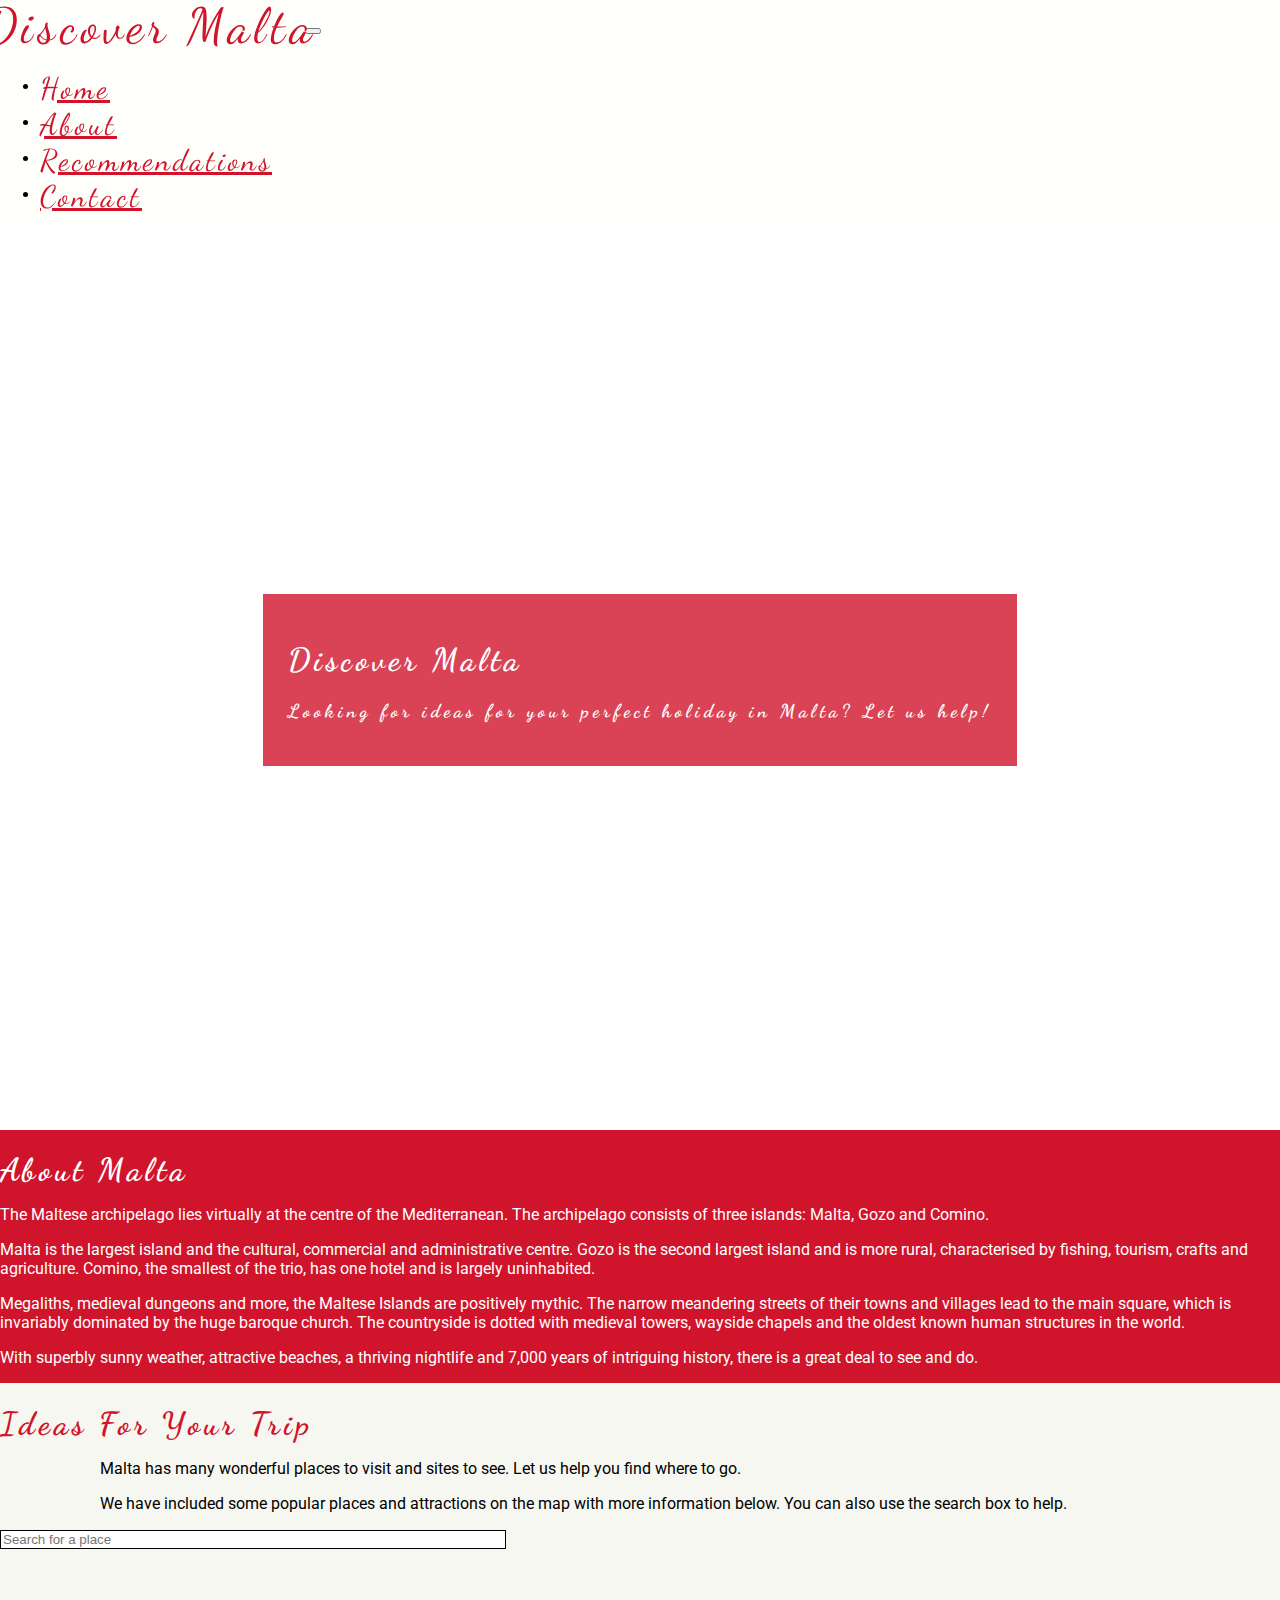
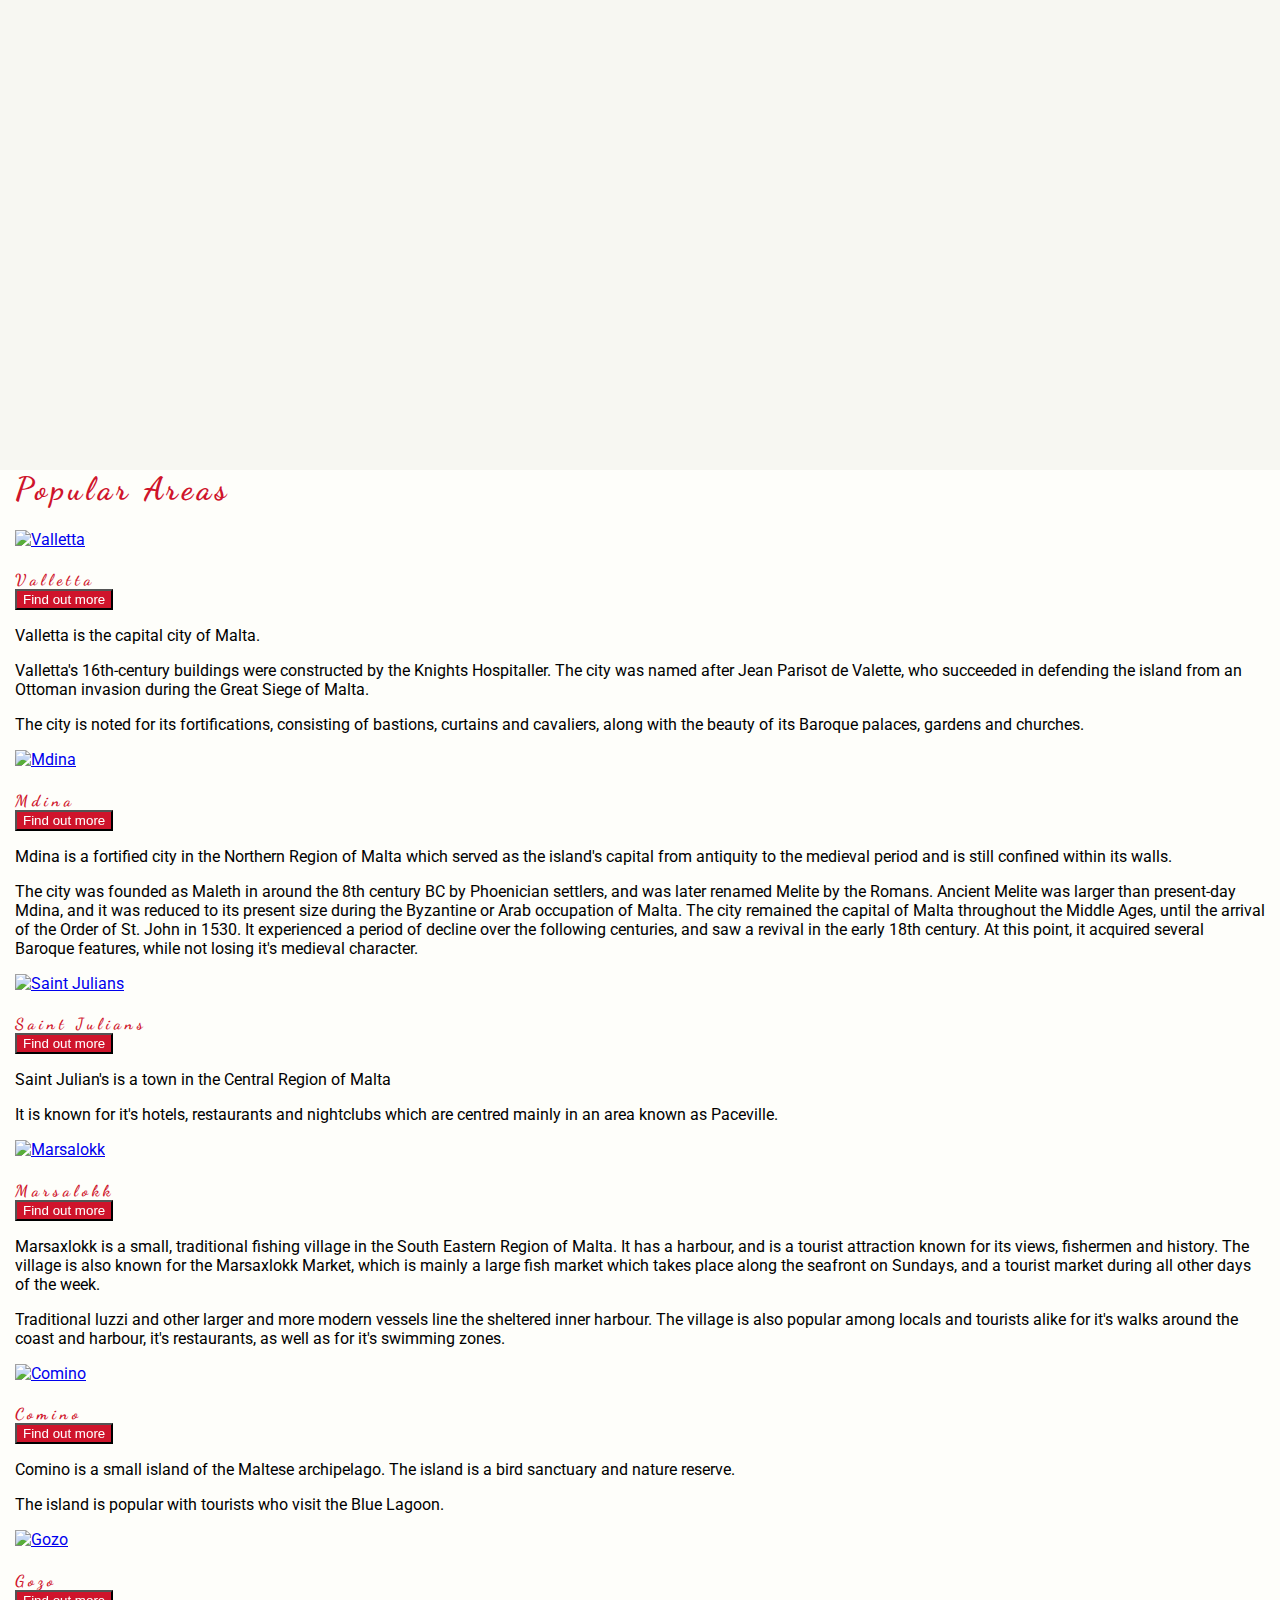
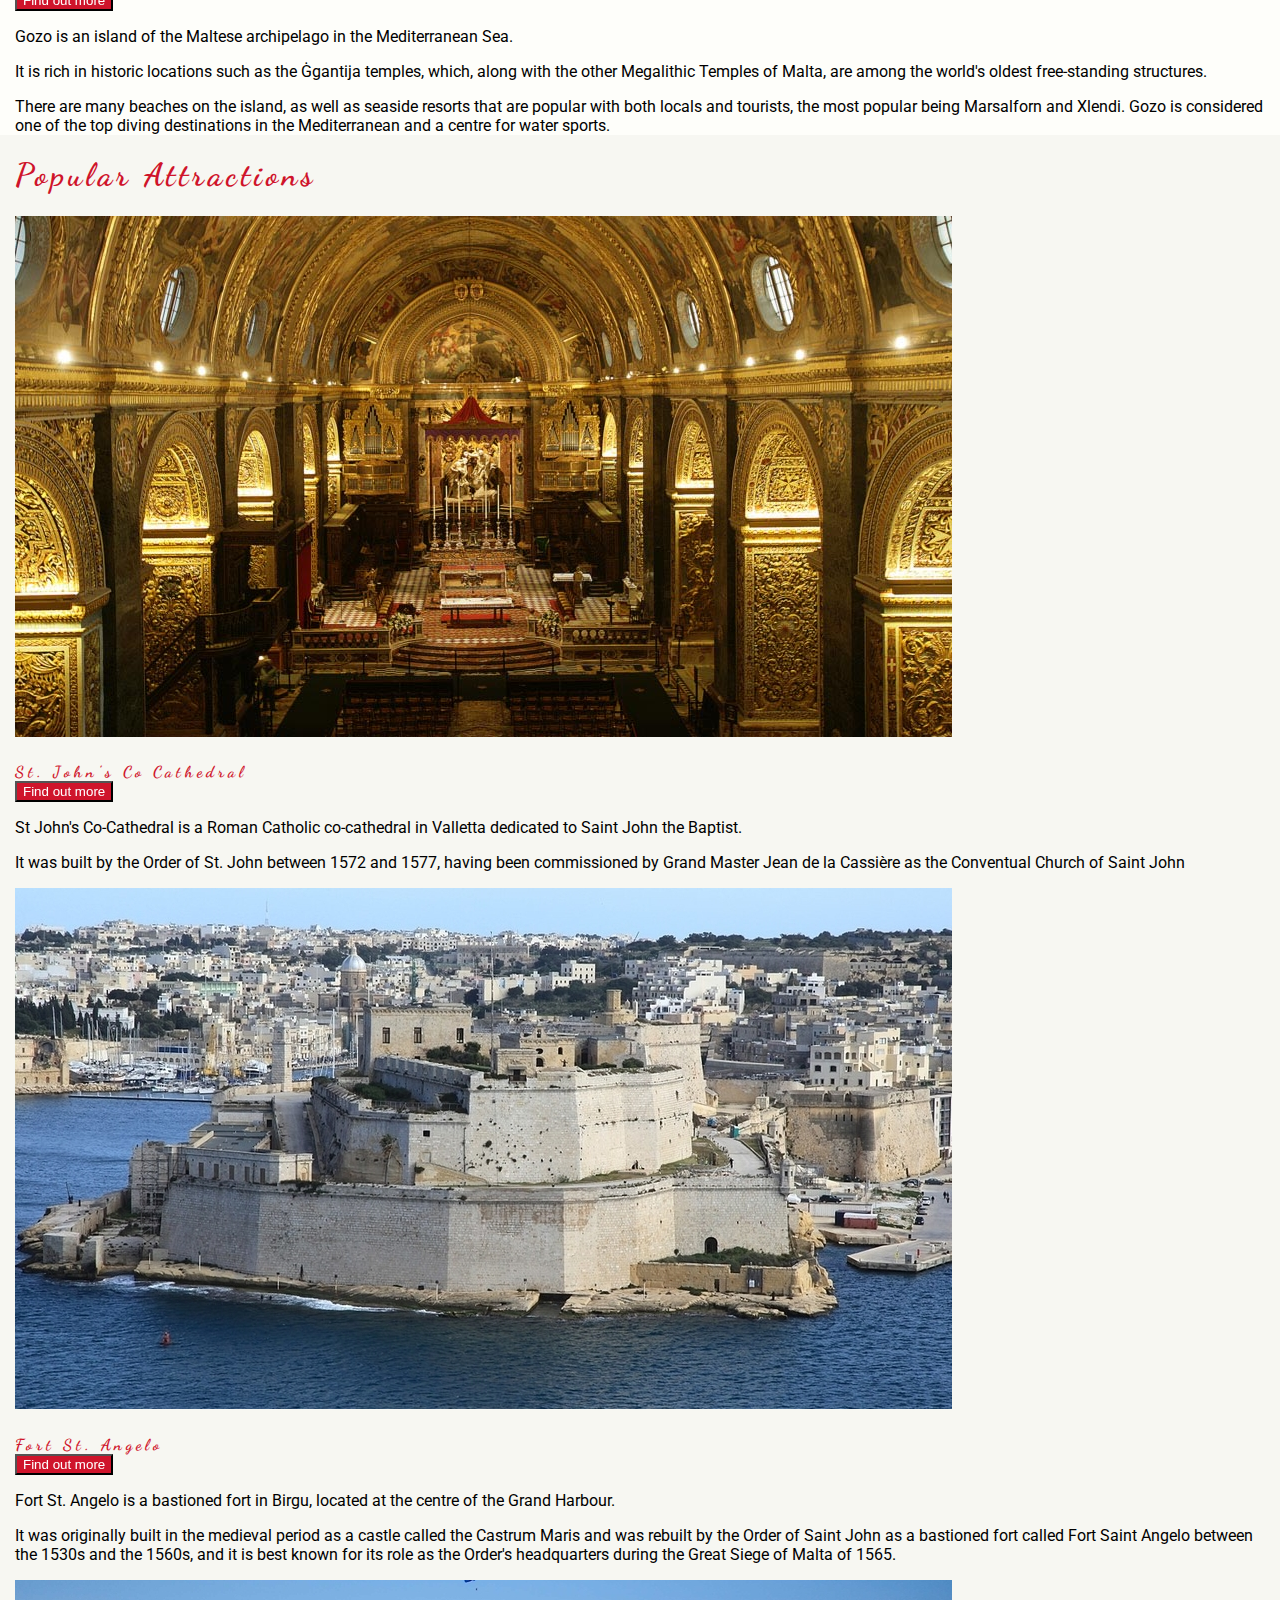
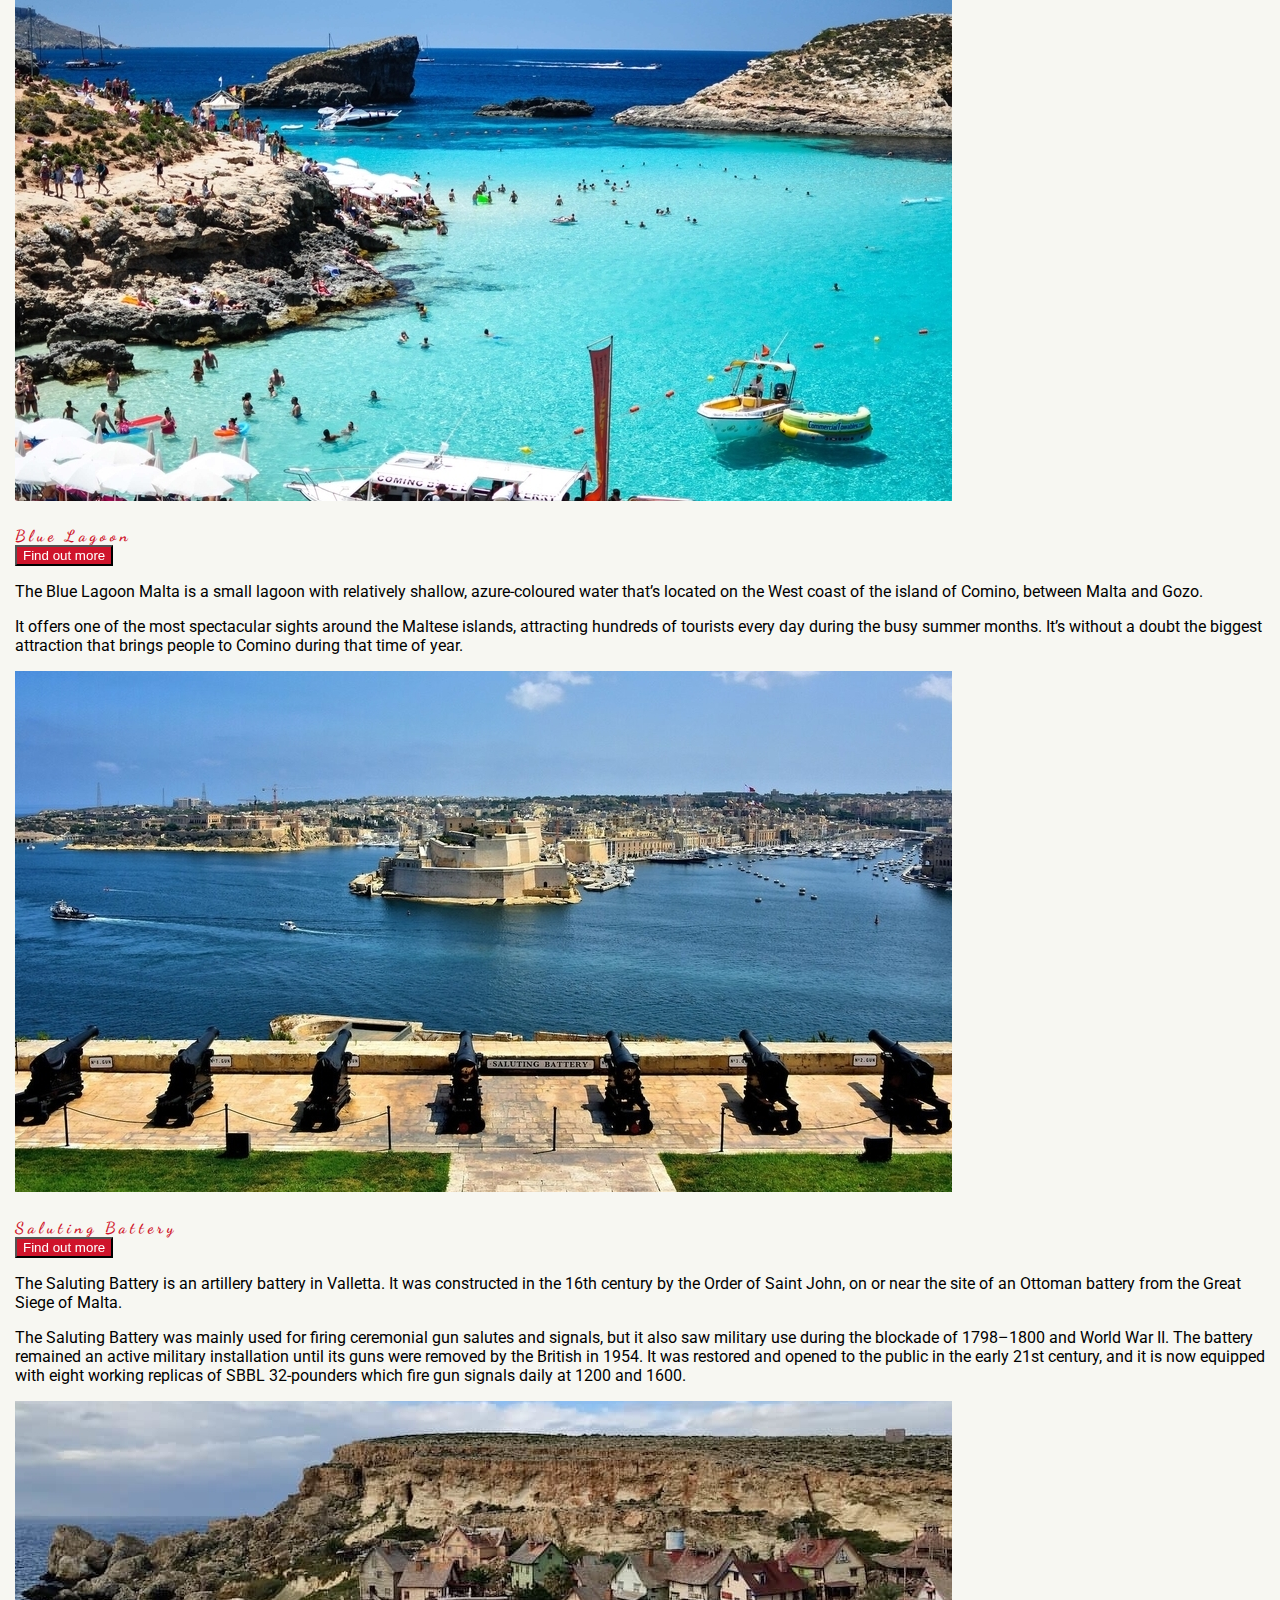
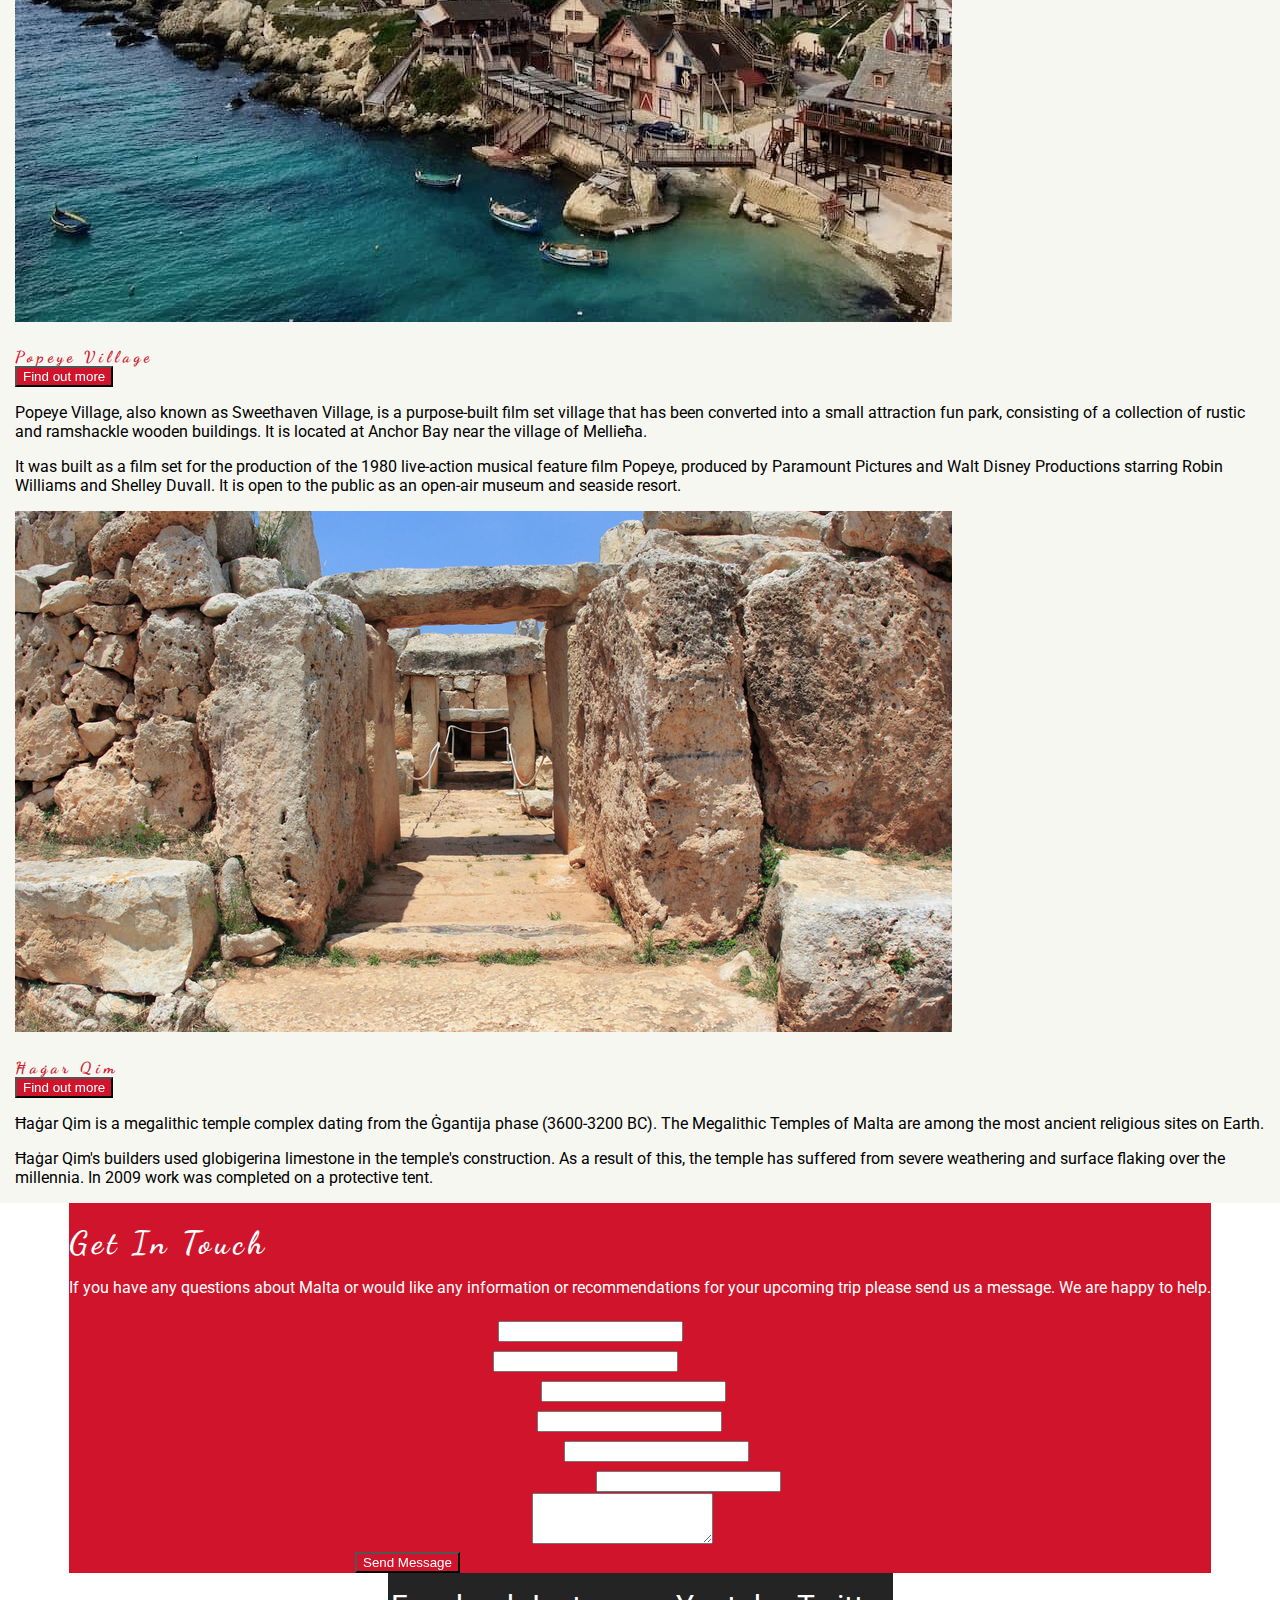
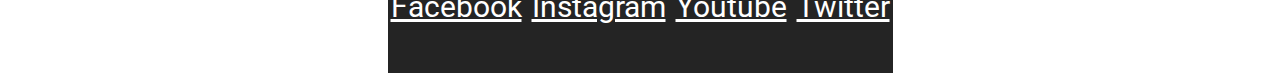
==== commit 772b2ce7: "remove unused scrollUp functin from inside button element" ====
--- a/index.html
+++ b/index.html
@@ -54,7 +54,7 @@
 
     <!-- Scroll to top button -->
 
-    <button id="scroll-up" onclick="scrollUp();" title="Back To Top"><i class="far fa-arrow-alt-circle-up"></i></button>
+    <button id="scroll-up" title="Back To Top"><i class="far fa-arrow-alt-circle-up"></i></button>
 
     <!-- Image section -->
 
--- a/assets/css/style.css
+++ b/assets/css/style.css
@@ -71,7 +71,7 @@
 .navbar-light .navbar-nav .nav-link {
     color: #cf142b;
     font-family: 'Dancing Script', cursive;
-    font-size: 25px;
+    font-size: 30px;
     letter-spacing: 3px;
     padding: 0;
     margin-right: 25px;
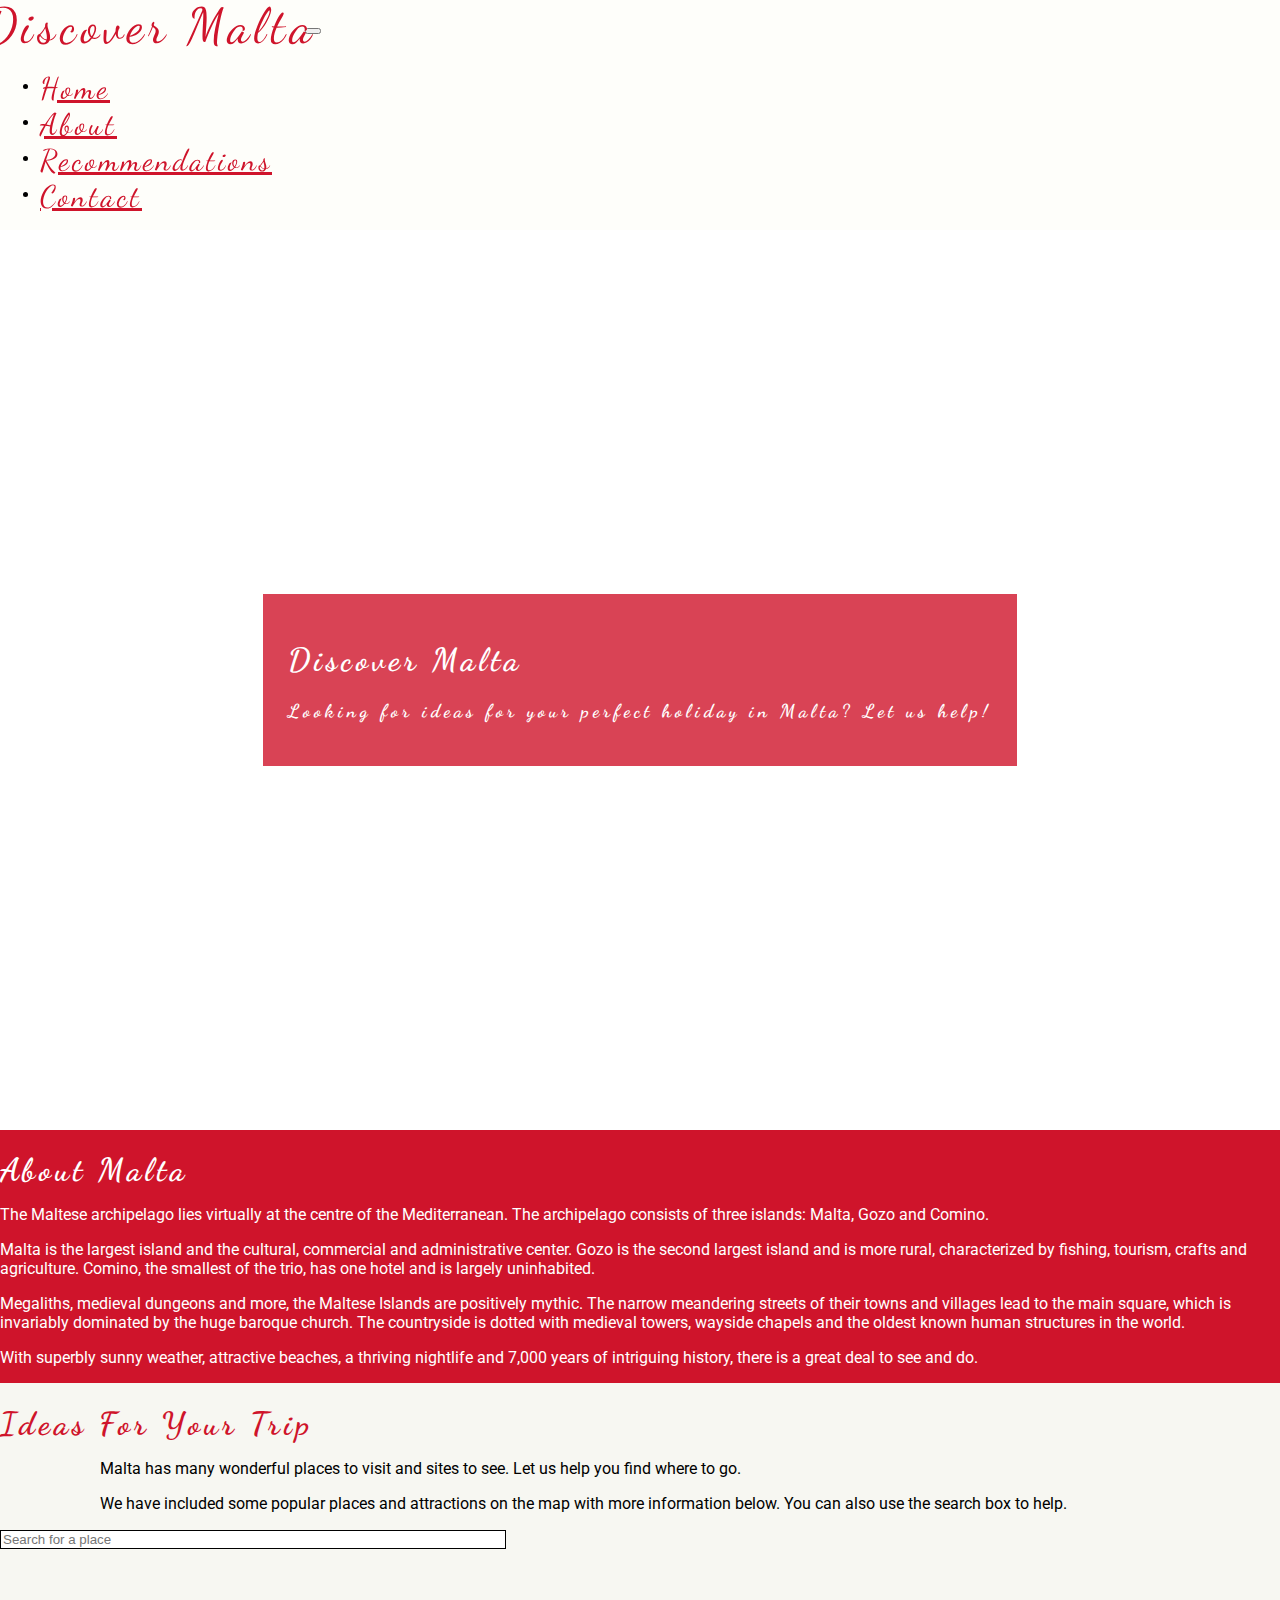
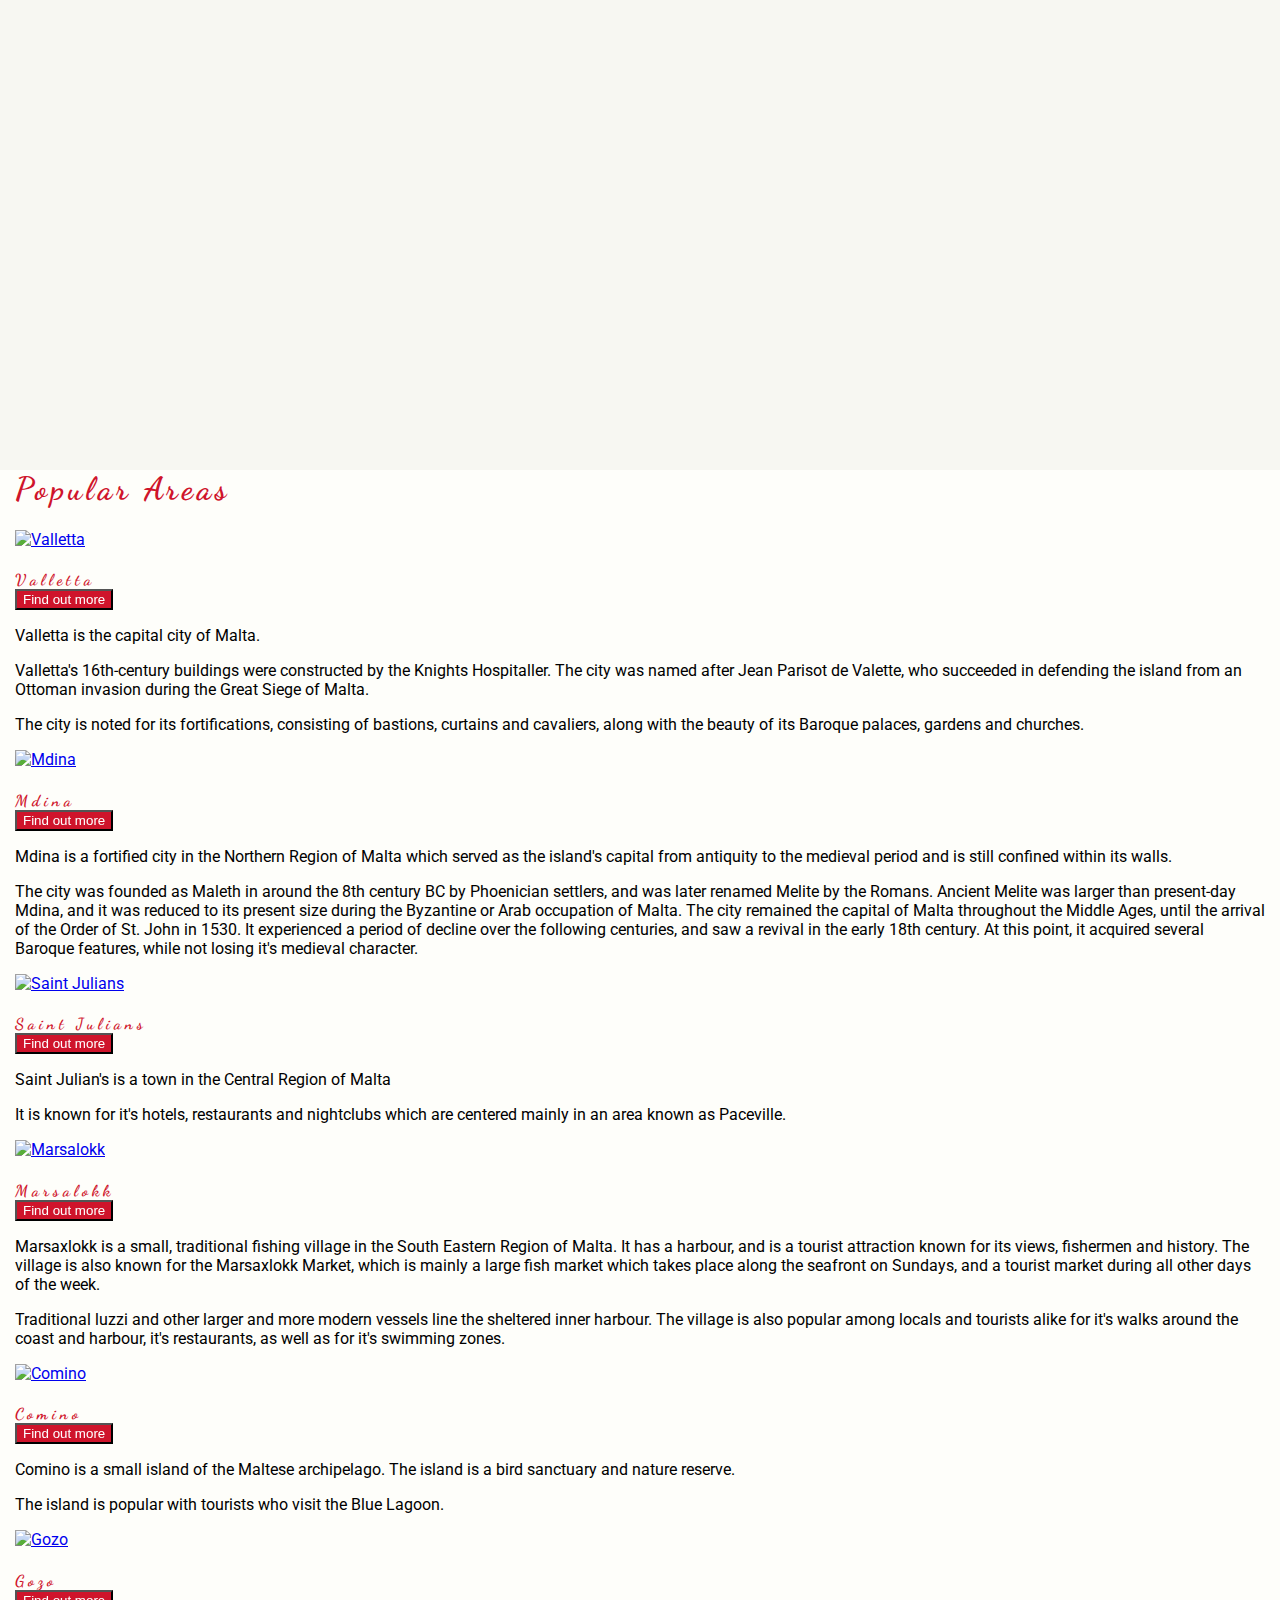
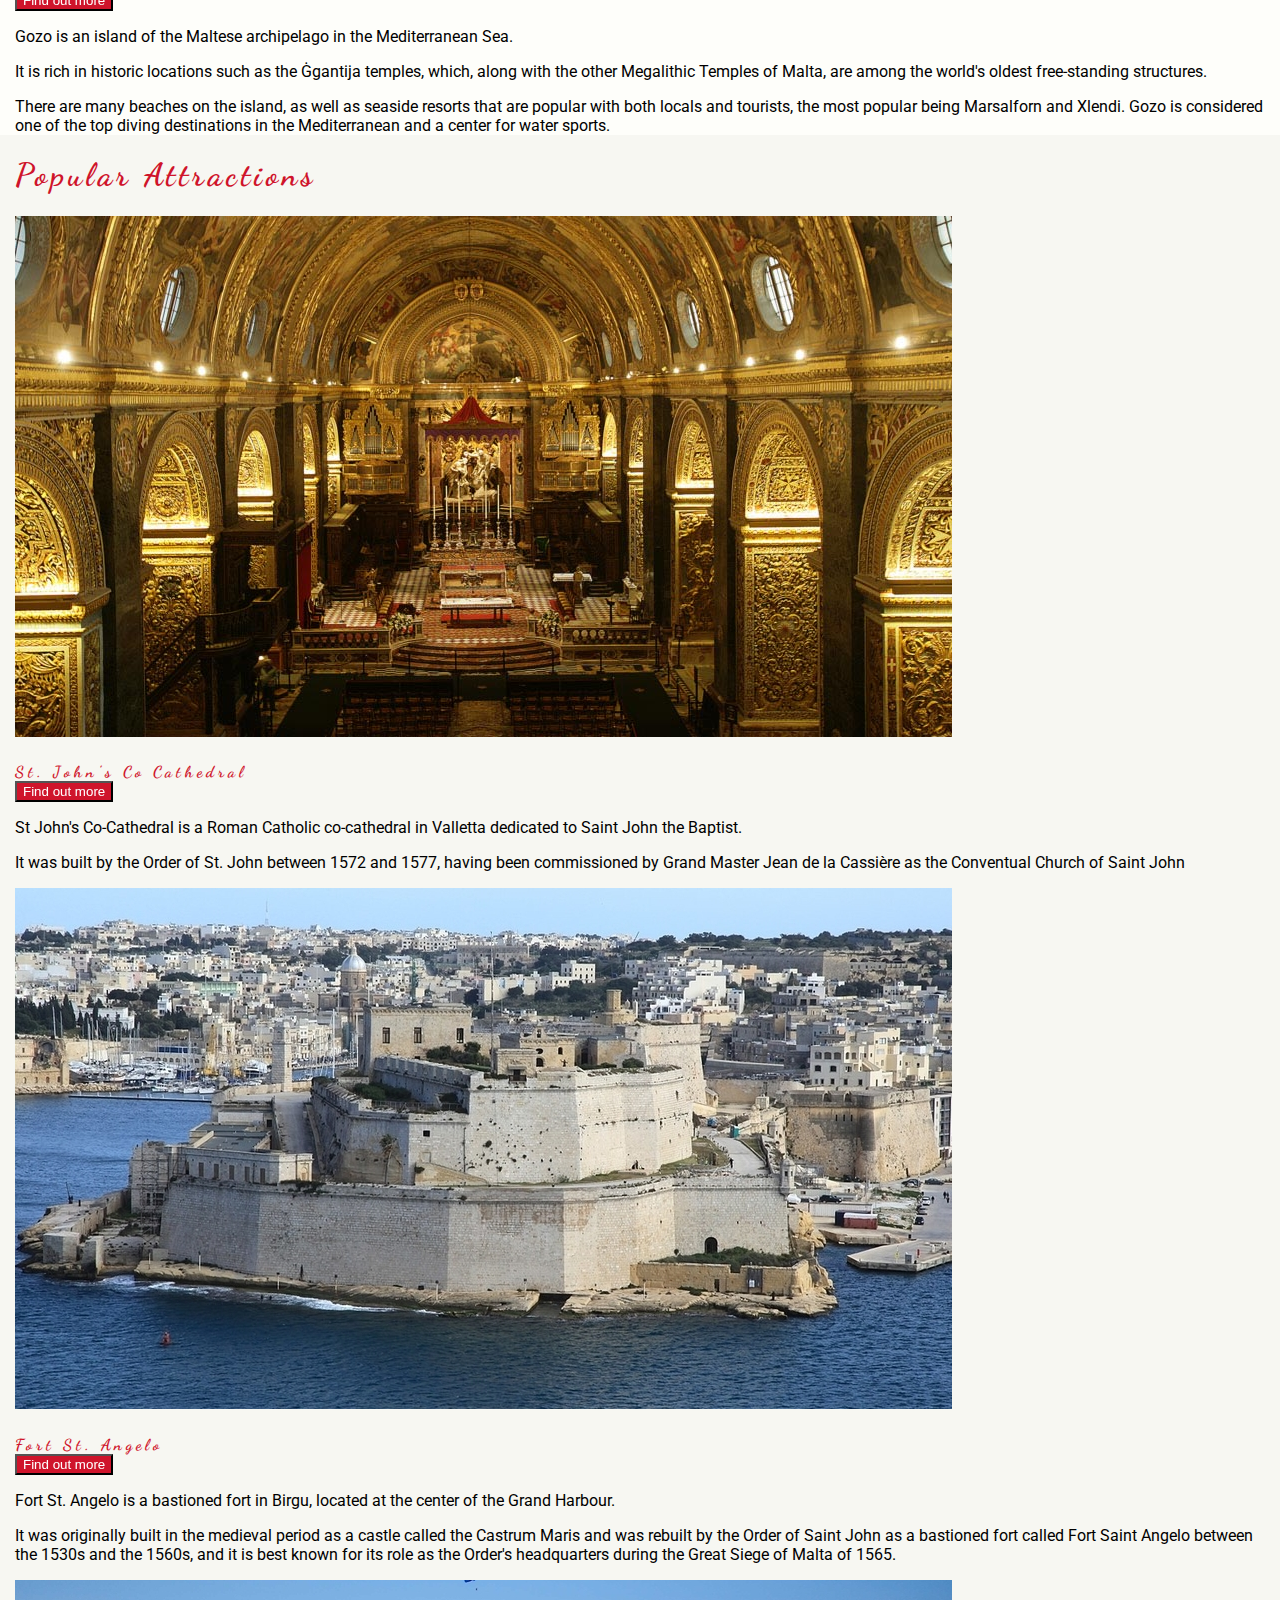
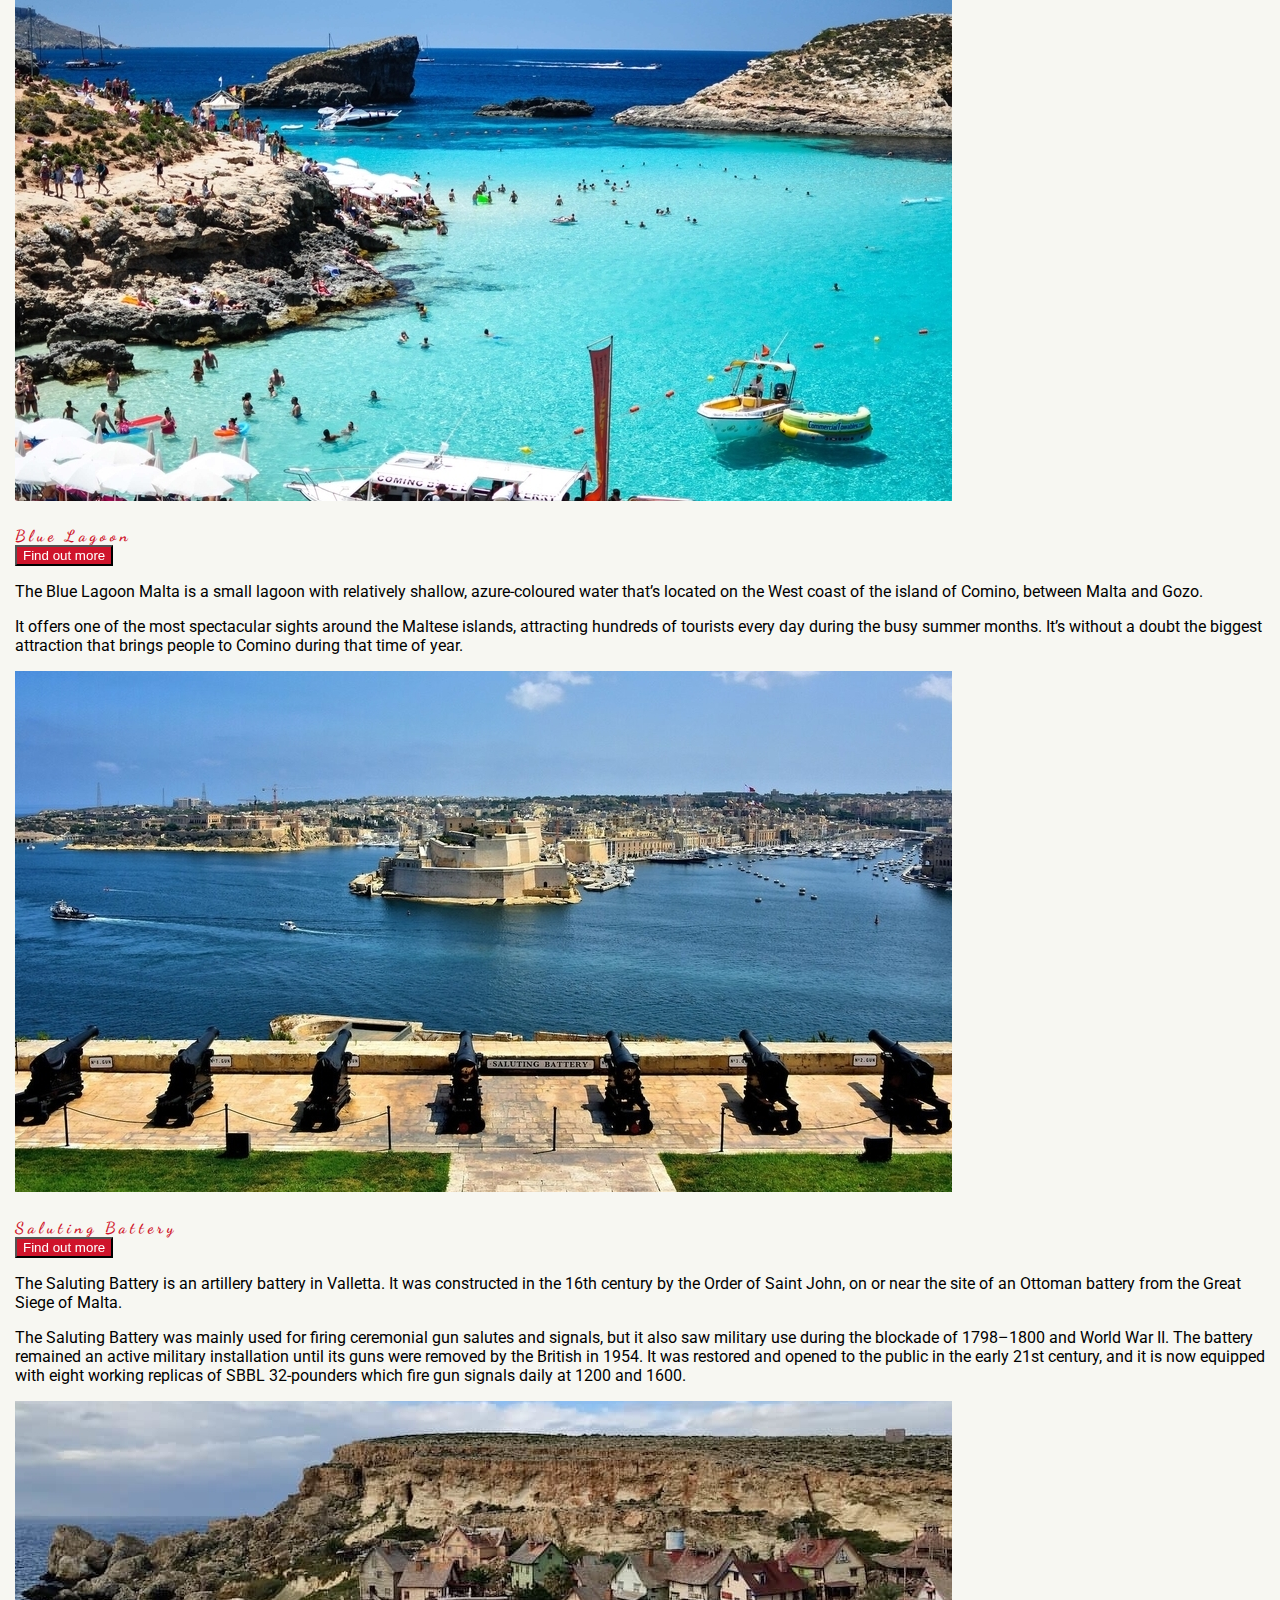
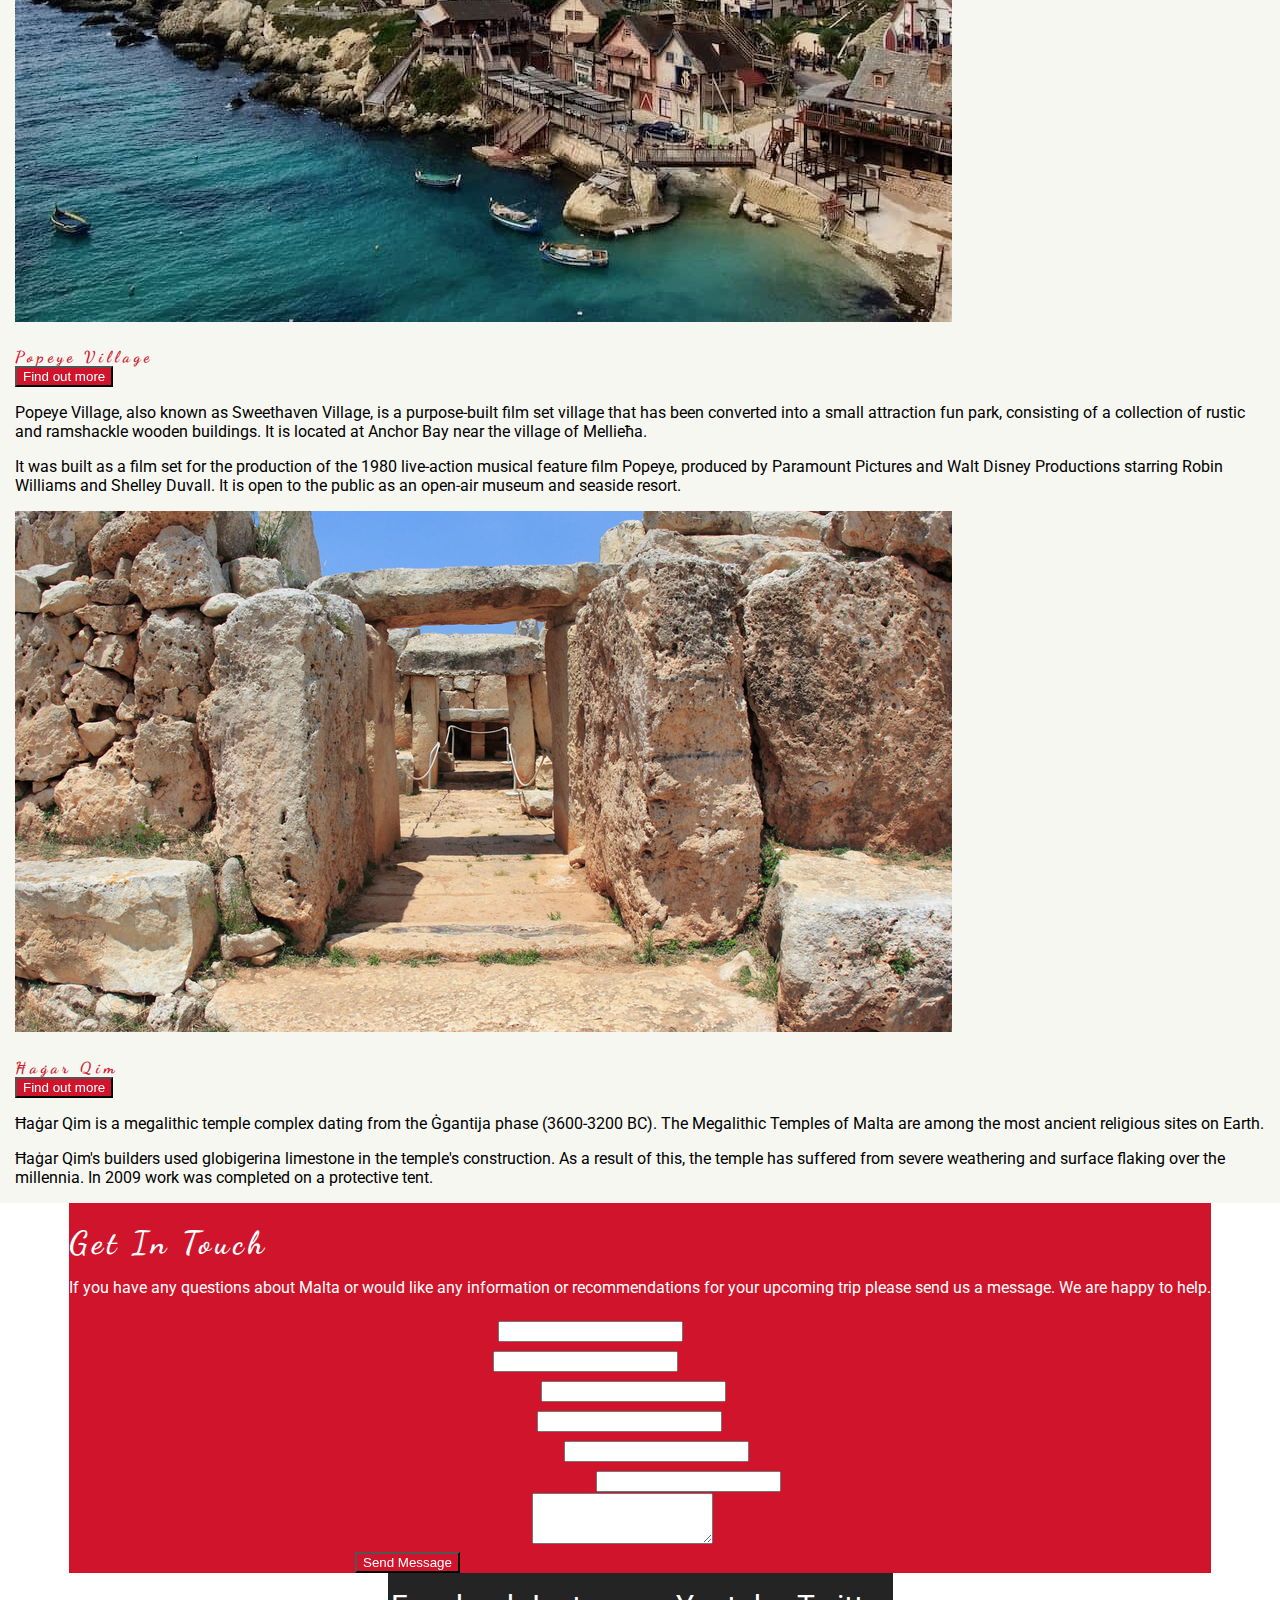
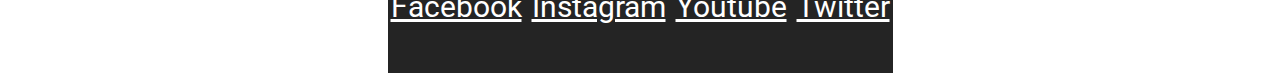
==== commit cece2bec: "clean up code and remove typos" ====
--- a/index.html
+++ b/index.html
@@ -80,8 +80,8 @@
             The archipelago consists of three islands: Malta, Gozo and Comino.
         </p>
         <p>
-            Malta is the largest island and the cultural, commercial and administrative centre.
-            Gozo is the second largest island and is more rural, characterised by fishing, tourism, crafts and
+            Malta is the largest island and the cultural, commercial and administrative center.
+            Gozo is the second largest island and is more rural, characterized by fishing, tourism, crafts and
             agriculture. Comino, the smallest of the trio, has one hotel and is largely uninhabited.
         </p>
         <p>
@@ -114,13 +114,13 @@
                 We have included some popular places and attractions on the map with more information below. You can
                 also use the search box to help.
             </p>
-            <div id="pac-container pb-3" class="text-center">
+            <div id="pac-container" class="text-center">
                 <input id="pac-input" type="text" placeholder="Search for a place" class="mb-3" />
             </div>
             <div class="map-container ml-auto mr-auto">
                 <div id="map"></div>
                 <div id="infowindow-content">
-                    <img src=" " width="16" height="16" id="place-icon" />
+                    <img src="#" width="16" height="16" id="place-icon" alt="Malta map" />
                     <span id="place-name" class="title"></span><br />
                     <span id="place-address"></span>
                 </div>
@@ -183,8 +183,7 @@
                                 It experienced a period of decline over the following centuries, and saw a revival in
                                 the
                                 early 18th century. At this point, it acquired several Baroque features, while not
-                                losing
-                                it's medieval character.
+                                losing it's medieval character.
                             </p>
                         </div>
                     </div>
@@ -201,9 +200,8 @@
                                 Saint Julian's is a town in the Central Region of Malta
                             </p>
                             <p class="card-text pt-3">
-                                It is known for it's hotels, restaurants and nightclubs which are centred mainly in an
-                                area
-                                known as Paceville.
+                                It is known for it's hotels, restaurants and nightclubs which are centered mainly in an
+                                area known as Paceville.
                             </p>
                         </div>
                     </div>
@@ -266,16 +264,14 @@
                             </p>
                             <p class="card-text pt-3">
                                 It is rich in historic locations such as the Ġgantija temples, which, along with the
-                                other
-                                Megalithic Temples of Malta, are among the world's oldest free-standing structures.
+                                other Megalithic Temples of Malta, are among the world's oldest free-standing
+                                structures.
                             </p>
                             <p class="card-text pt-3">
                                 There are many beaches on the island, as well as seaside resorts that are popular with
-                                both
-                                locals and tourists, the most popular being Marsalforn and Xlendi.
-                                Gozo is considered one of the top diving destinations in the Mediterranean and a centre
-                                for
-                                water sports.
+                                both locals and tourists, the most popular being Marsalforn and Xlendi.
+                                Gozo is considered one of the top diving destinations in the Mediterranean and a center
+                                for water sports.
                             </p>
                         </div>
                     </div>
@@ -320,7 +316,7 @@
                             <h4 class="card-title header-minor">Fort St. Angelo</h4>
                             <button class="btn btn-sm red-btn hvr-grow mb-2 mt-2 card-button">Find out more</button>
                             <p class="card-text pt-3 ">
-                                Fort St. Angelo is a bastioned fort in Birgu, located at the centre of the Grand
+                                Fort St. Angelo is a bastioned fort in Birgu, located at the center of the Grand
                                 Harbour.
                             </p>
                             <p class="card-text pt-3 ">
@@ -452,11 +448,11 @@
         <form class="shadow p-3 mb-3 bg-white rounded text-center pb-4" onsubmit="return sendMail(this);">
             <div class="row">
                 <div class=" col-md-6 col-sm-12 form-group mb-3">
-                    <label for="name" class="header-minor form-label mb-2">First Name</label>
+                    <label for="firstname" class="header-minor form-label mb-2">First Name</label>
                     <input name="firstname" type="text" id="firstname" class="form-control form-input" required>
                 </div>
                 <div class=" col-md-6 col-sm-12 form-group mb-3">
-                    <label for="name" class="header-minor form-label mb-2">Last Name</label>
+                    <label for="lastname" class="header-minor form-label mb-2">Last Name</label>
                     <input name="lastname" type="text" id="lastname" class="form-control form-input" required>
                 </div>
                 <div class="col-12 col-lg-6 form-group mb-3">
--- a/assets/css/style.css
+++ b/assets/css/style.css
@@ -57,7 +57,6 @@
 .navbar .navbar-brand {
     color: #cf142b;
     font-family: "Dancing Script", cursive;
-    font-weight: 700px;
     font-size: 45px;
     text-decoration: none;
     letter-spacing: 4px;
@@ -174,10 +173,6 @@
   display: inline;
 }
 
-#pac-container {
-
-}
-
 #pac-input {
     border: 1px solid;
     width: 700px;
